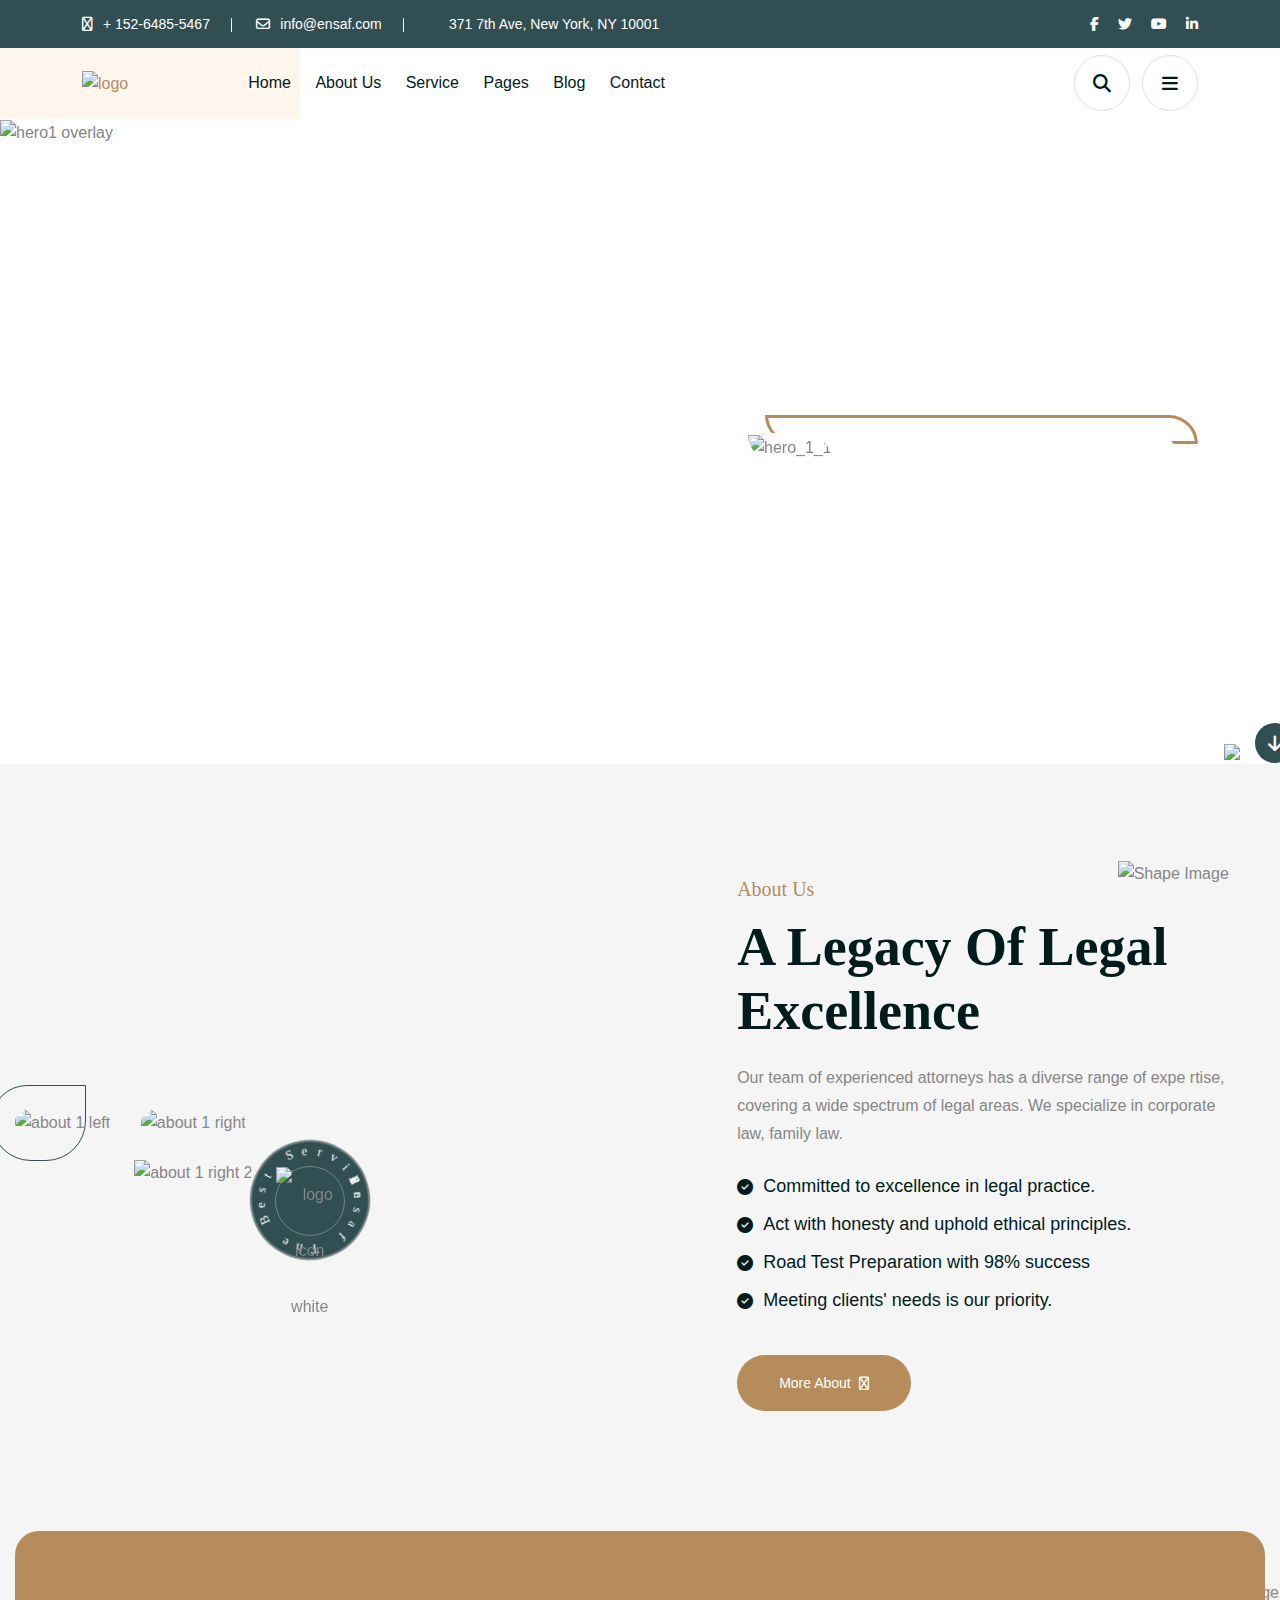
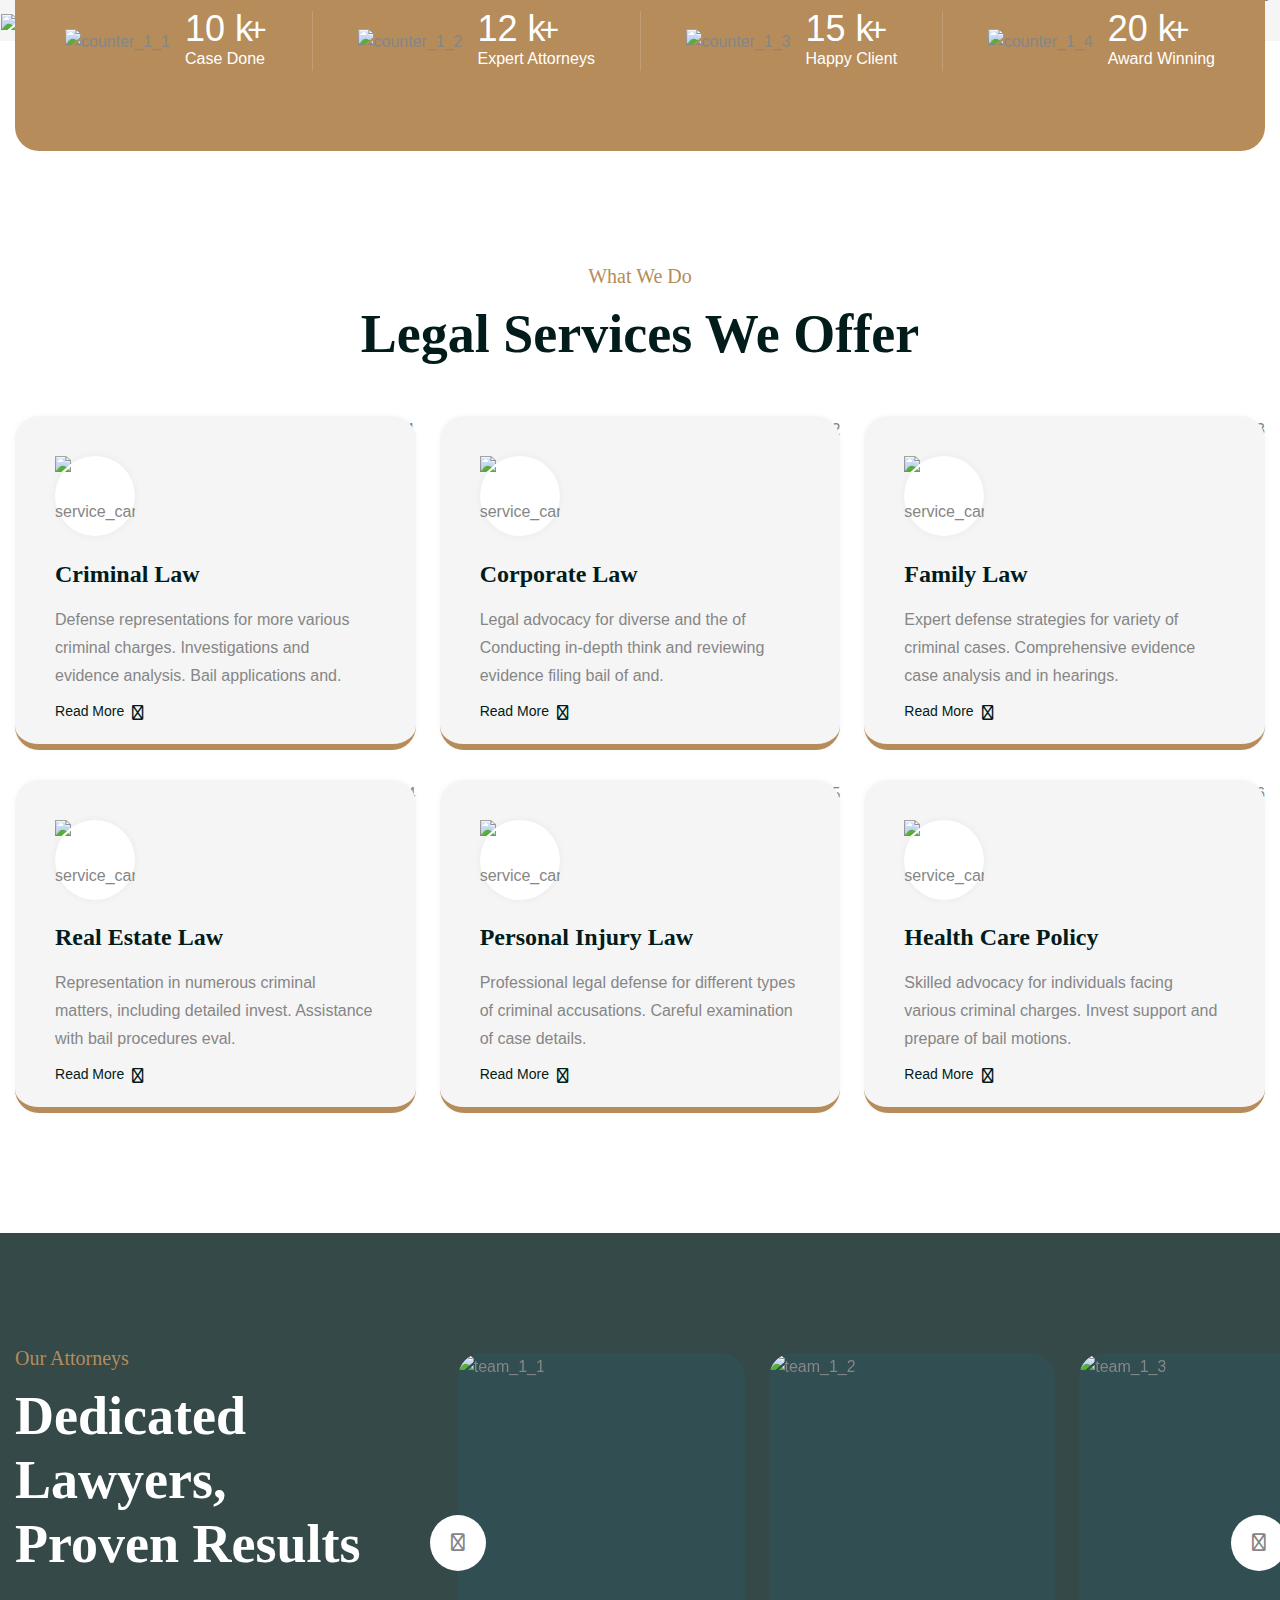
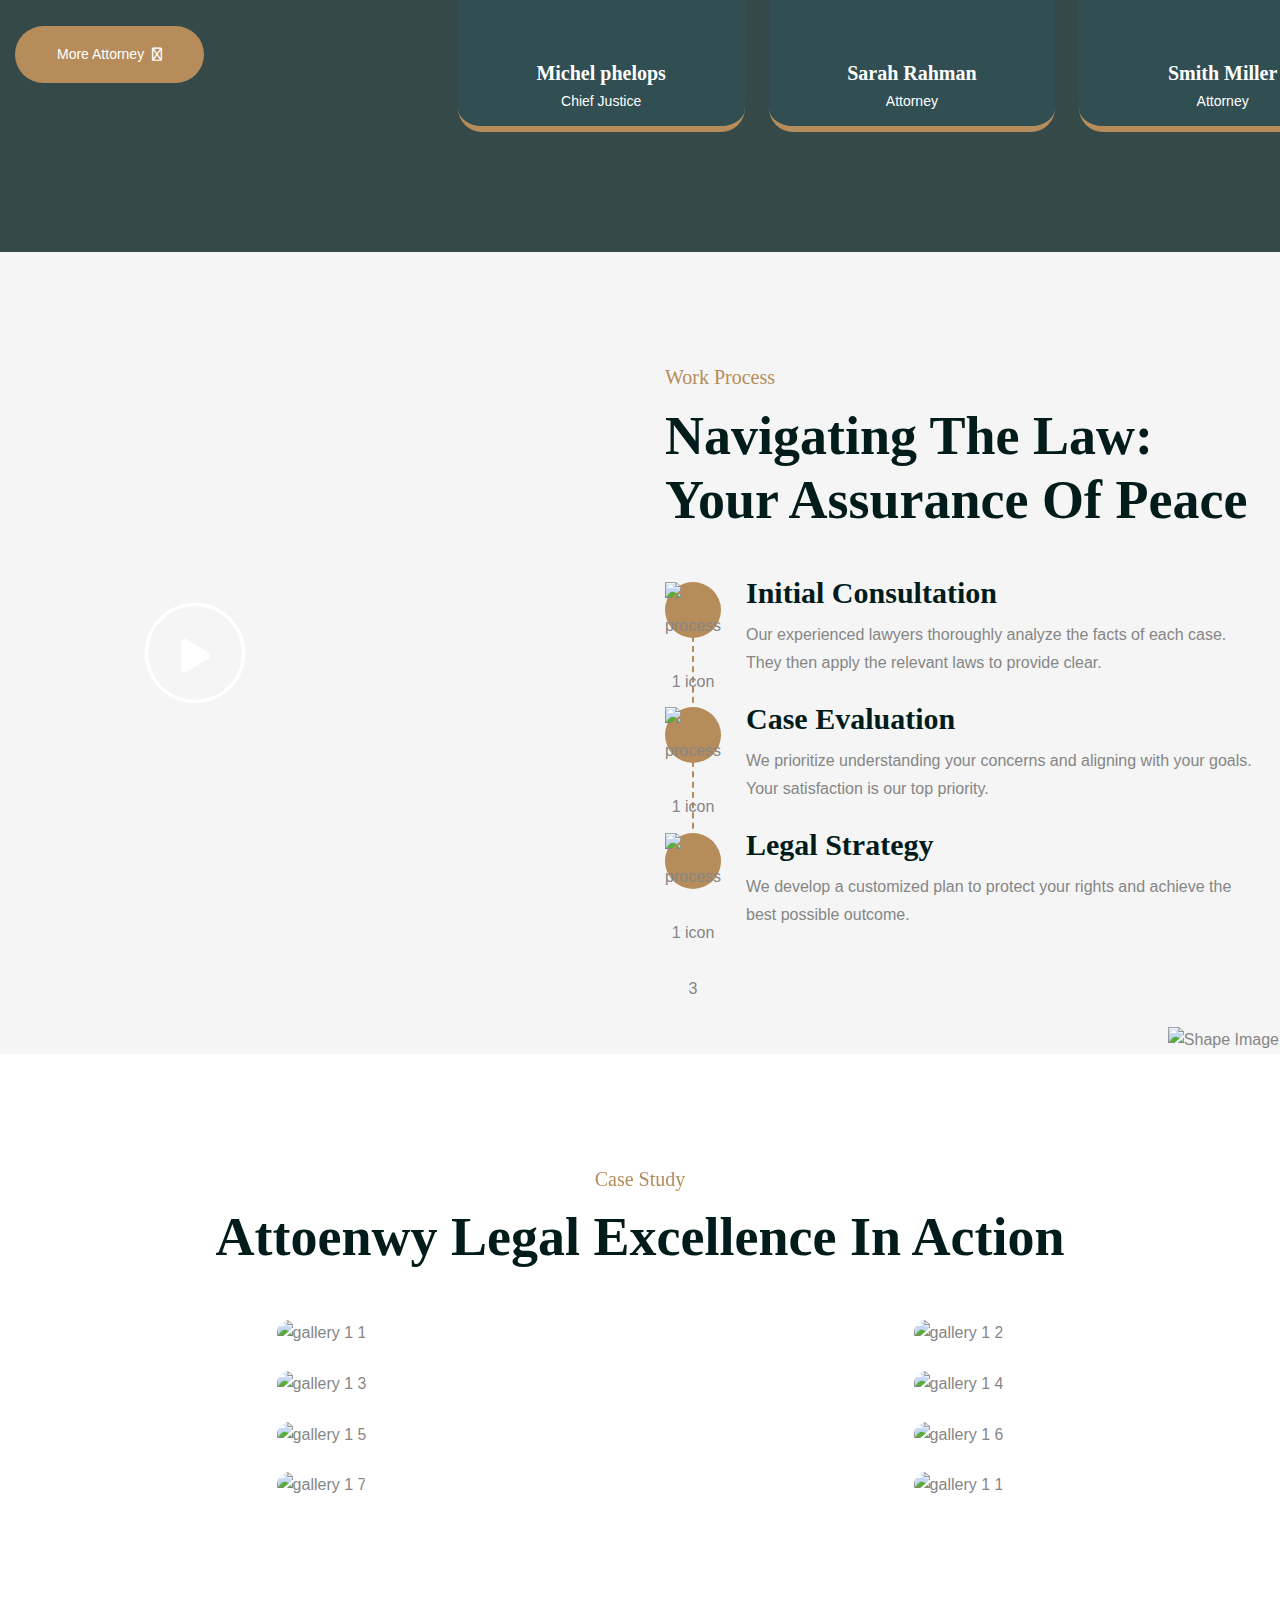
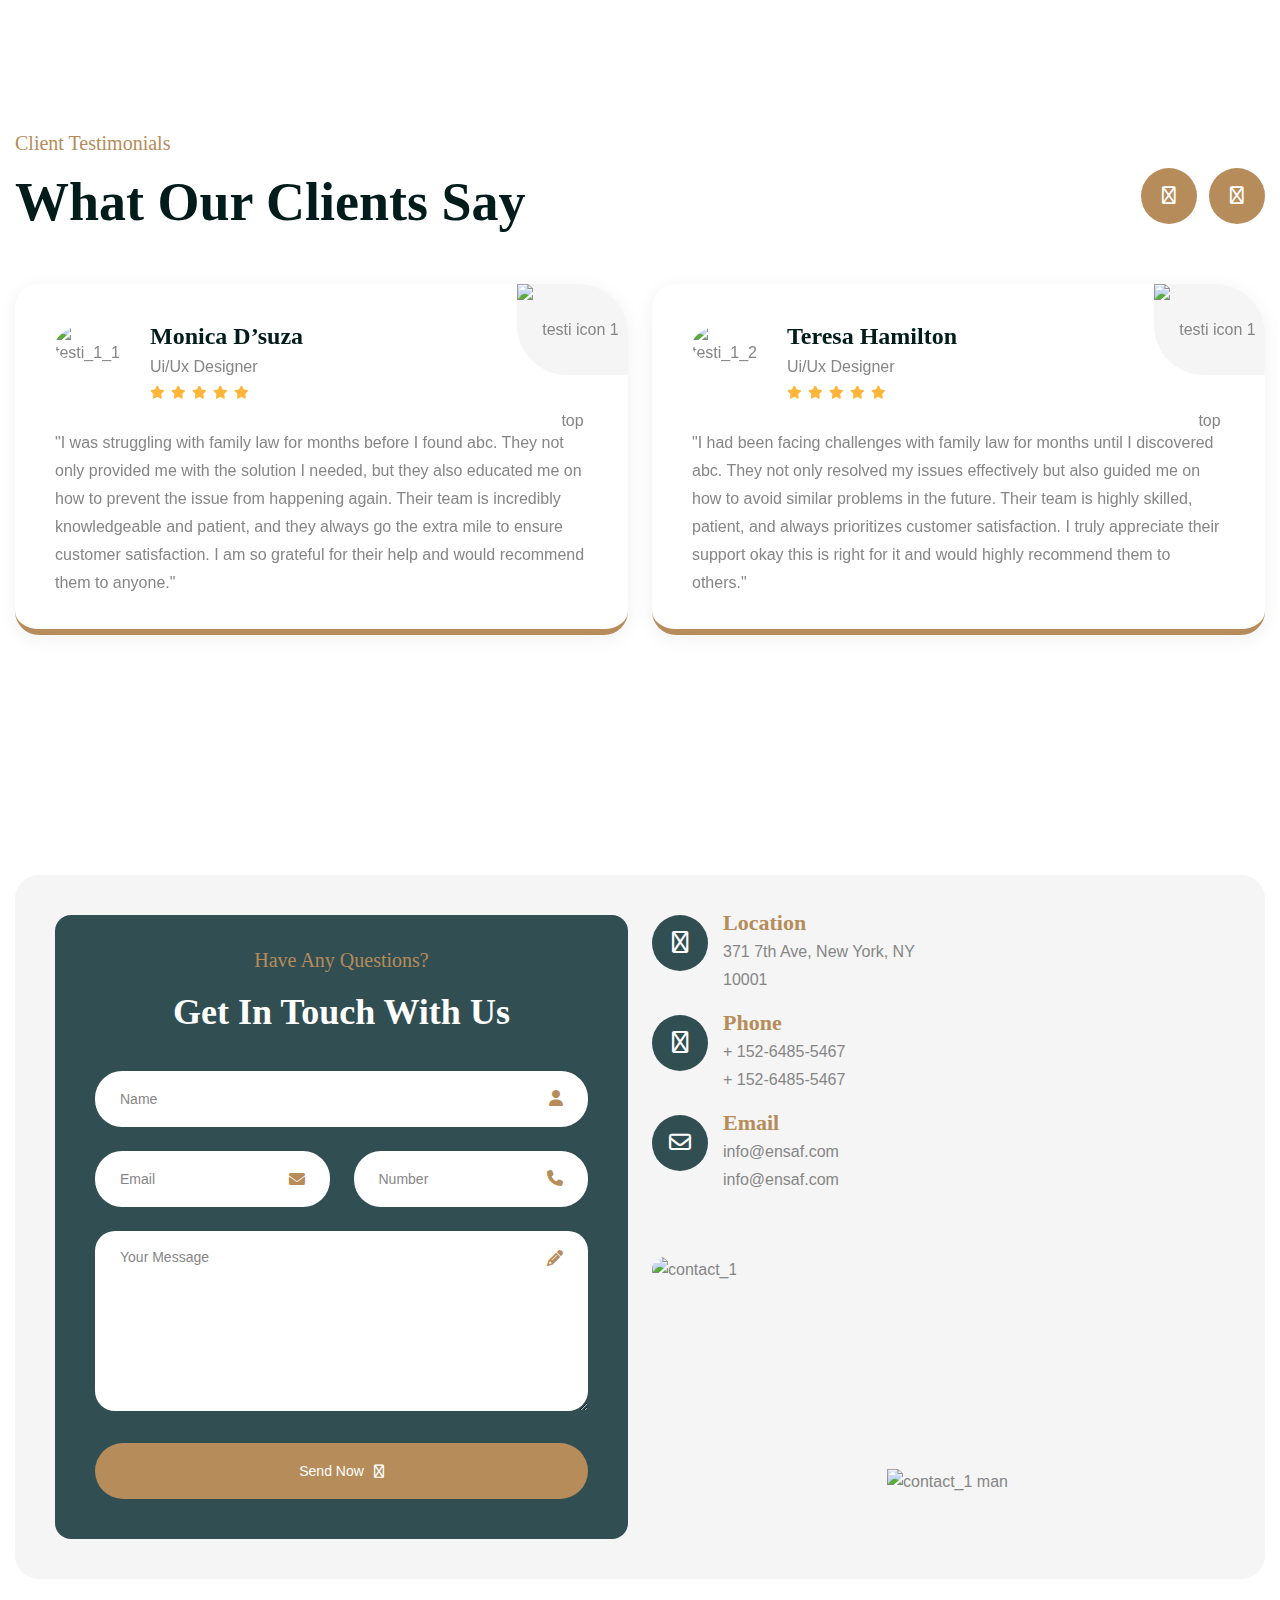
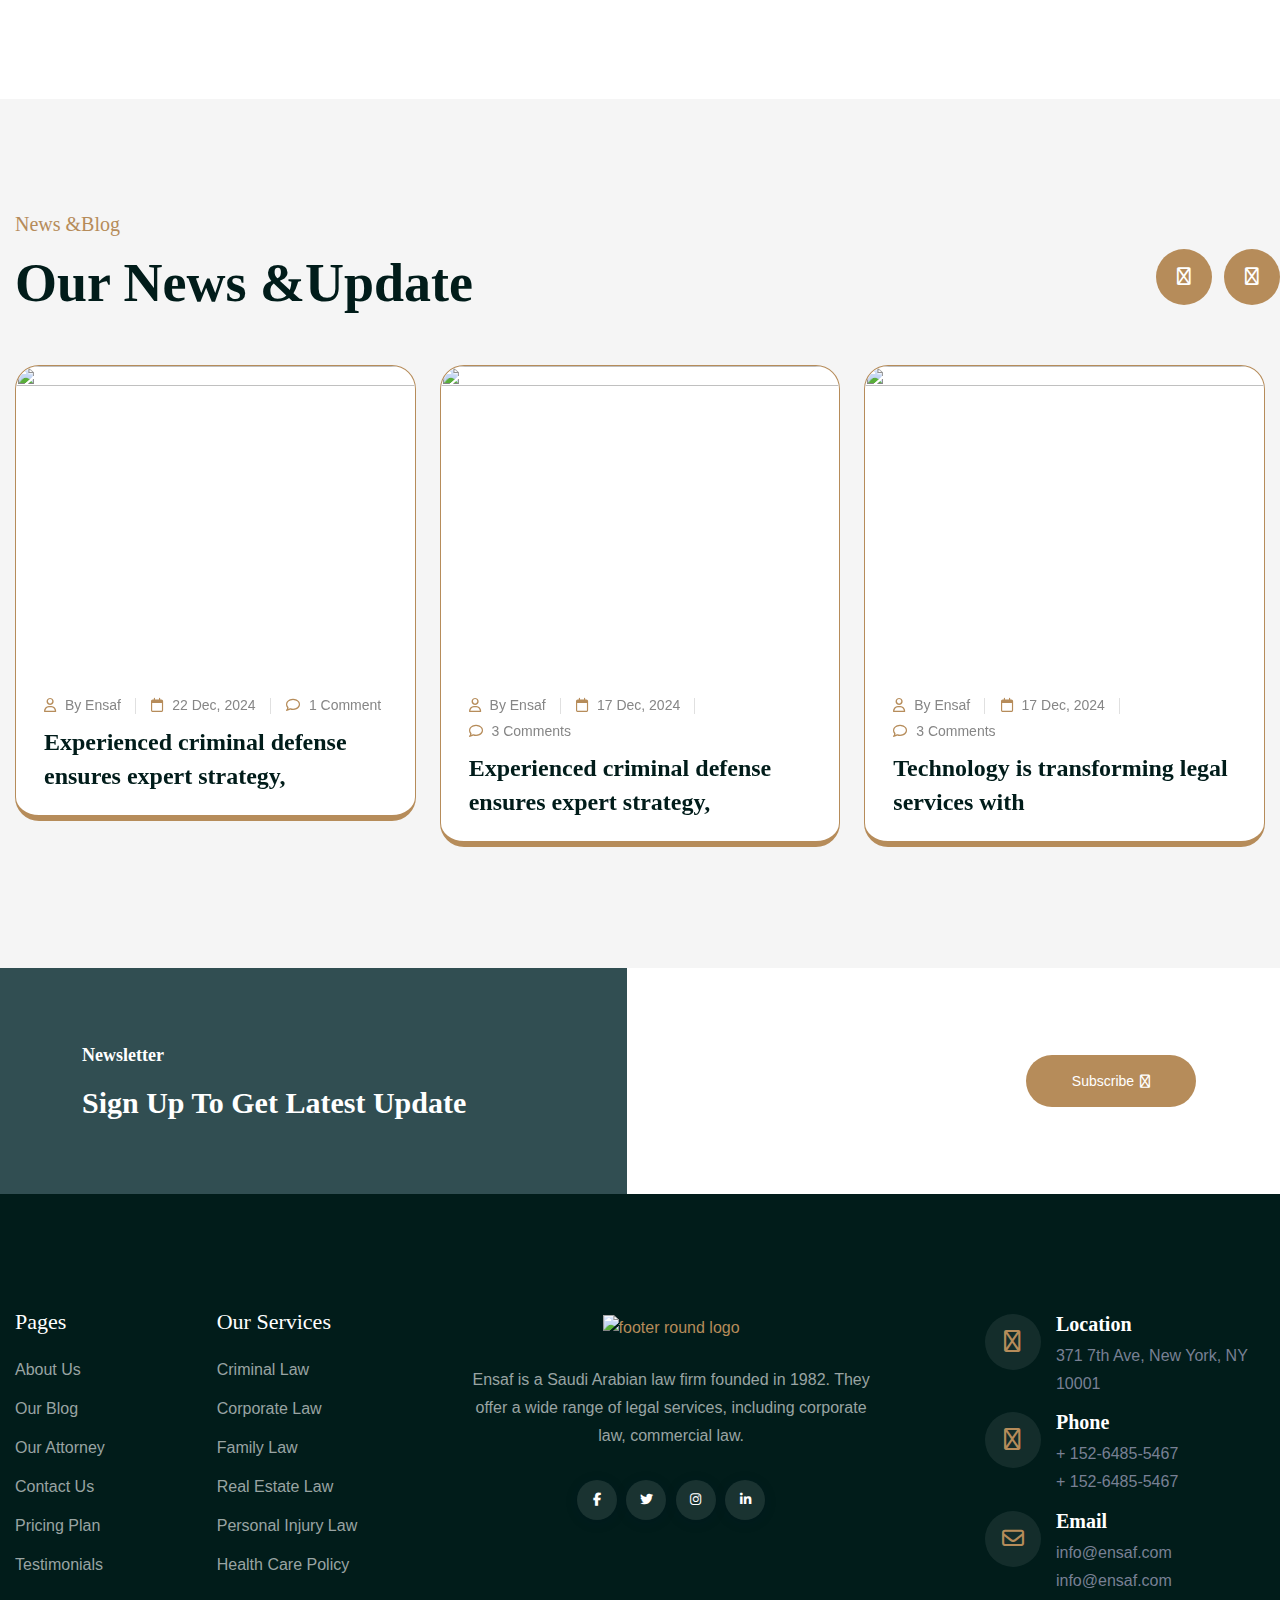
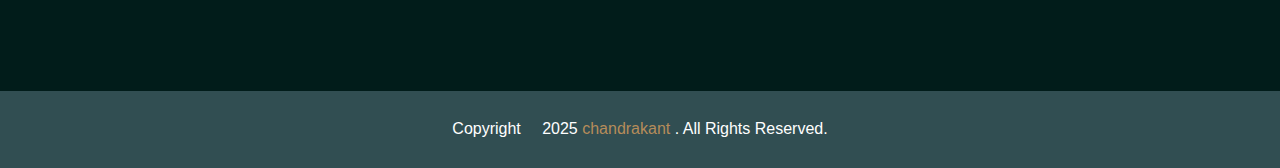
==== index.html @ ec728b3d "new files" ====
<!DOCTYPE html>
<html lang="en">
<head>
    <meta charset="UTF-8">
    <meta name="viewport" content="width=device-width, initial-scale=1.0">
    <title>Document</title>
    <link rel="icon" sizes="100x100" href="/image/favicion.png">
    <link rel="stylesheet" href="/style.css">
    <link rel="stylesheet" href="/style2.css">
<!-- Font Awesome CDN -->
<link rel="stylesheet" href="https://cdnjs.cloudflare.com/ajax/libs/font-awesome/6.5.0/css/all.min.css">

</head>
    <body class="home page-template page-template-template-builder page-template-template-builder-php page page-id-42 wp-embed-responsive theme-ensaf woocommerce-no-js elementor-default elementor-kit-8 elementor-page elementor-page-42">
   <!-- Loader -->
<div class="loader-wrapper">
    <div class="loader2"></div>
  </div>
  
        <header class="header">
            <div data-elementor-type="wp-post" data-elementor-id="198" class="elementor elementor-198">
                <div class="elementor-element elementor-element-d6664a4 e-con-full e-flex e-con e-parent" data-id="d6664a4" data-element_type="container">
                    <div class="elementor-element elementor-element-da24deb elementor-widget elementor-widget-ensafheader" data-id="da24deb" data-element_type="widget" data-widget_type="ensafheader.default">
                        <div class="elementor-widget-container">
                            <div class="th-menu-wrapper">
                                <div class="th-menu-area text-center">
                                    <button class="th-menu-toggle">
                                        <i class="fal fa-times"></i>
                                    </button>
                                    <div class="mobile-logo">
                                        <a href="/index.html">
                                            <img src="/image/logo.svg" alt="logo">
                                        </a>
                                    </div>
                                    <div class="th-mobile-menu">
                                        <ul id="menu-primary-menu" class="">
                                            <li id="menu-item-89" class="menu-item menu-item-type-custom menu-item-object-custom menu-item-89 menu-item-has-children">
                                                <a href="/index.html">Home </a>
                                                <ul class="mega-menu mega-menu-content">
                                                    <div style="display: none;" data-elementor-type="wp-post" data-elementor-id="3744" class="elementor elementor-3744">
                                                        <div class="elementor-element elementor-element-819fecd e-flex e-con-boxed e-con e-parent" data-id="819fecd" data-element_type="container">
                                                            <div class="e-con-inner">
                                                                <div class="elementor-element elementor-element-c924307 elementor-widget elementor-widget-ensafcat" data-id="c924307" data-element_type="widget" data-widget_type="ensafcat.default">
                                                                                                                                    </div>
                                                            </div>
                                                        </div>
                                                    </div>
                                                </ul>
                                            </li>
                                            <li id="menu-item-90" class="menu-item menu-item-type-custom menu-item-object-custom menu-item-has-children menu-item-90">
                                                <a href="#">About Us</a>
                                                <ul class="sub-menu">
                                                    <li id="menu-item-72" class="menu-item menu-item-type-post_type menu-item-object-page menu-item-72">
                                                        <a href="https://wordpress.themeholy.com/ensaf/about/">About Us
                                                        Style 1</a>
                                                    </li>
                                                    <li id="menu-item-73" class="menu-item menu-item-type-post_type menu-item-object-page menu-item-73">
                                                        <a href="https://wordpress.themeholy.com/ensaf/about2/">About Us
                                                        Style 2</a>
                                                    </li>
                                                </ul>
                                            </li>
                                            <li id="menu-item-91" class="menu-item menu-item-type-custom menu-item-object-custom menu-item-has-children menu-item-91">
                                                <a href="#">Service</a>
                                                <ul class="sub-menu">
                                                    <li id="menu-item-82" class="menu-item menu-item-type-post_type menu-item-object-page menu-item-82">
                                                        <a href="https://wordpress.themeholy.com/ensaf/service/">Service</a>
                                                    </li>
                                                    <li id="menu-item-83" class="menu-item menu-item-type-post_type menu-item-object-page menu-item-83">
                                                        <a href="https://wordpress.themeholy.com/ensaf/service-details/">Service
                                                        Details</a>
                                                    </li>
                                                </ul>
                                            </li>
                                            <li id="menu-item-92" class="menu-item menu-item-type-custom menu-item-object-custom menu-item-has-children menu-item-92">
                                                <a style="display: none;" href="#">Pages</a>
                                                <ul class="sub-menu">
                                                    <li id="menu-item-93" class="menu-item menu-item-type-custom menu-item-object-custom menu-item-has-children menu-item-93">
                                                        <a href="#">Shop</a>
                                                        <ul class="sub-menu">
                                                            <li id="menu-item-84" class="menu-item menu-item-type-post_type menu-item-object-page menu-item-84">
                                                                <a href="https://wordpress.themeholy.com/ensaf/ensaf-shop/">Ensaf
                                                                Shop</a>
                                                            </li>
                                                            <li id="menu-item-1159" class="menu-item menu-item-type-post_type menu-item-object-product menu-item-1159">
                                                                <a href="https://wordpress.themeholy.com/ensaf/product/judges-bench/">Shop
                                                                Details</a>
                                                            </li>
                                                            <li id="menu-item-74" class="menu-item menu-item-type-post_type menu-item-object-page menu-item-74">
                                                                <a href="https://wordpress.themeholy.com/ensaf/ensaf-cart/">Ensaf
                                                                Cart</a>
                                                            </li>
                                                            <li id="menu-item-75" class="menu-item menu-item-type-post_type menu-item-object-page menu-item-75">
                                                                <a href="https://wordpress.themeholy.com/ensaf/ensaf-checkout/">Ensaf
                                                                Checkout</a>
                                                            </li>
                                                            <li id="menu-item-80" class="menu-item menu-item-type-post_type menu-item-object-page menu-item-80">
                                                                <a href="https://wordpress.themeholy.com/ensaf/ensaf-my-account/">Ensaf
                                                                My account</a>
                                                            </li>
                                                            <li id="menu-item-88" class="menu-item menu-item-type-post_type menu-item-object-page menu-item-88">
                                                                <a href="https://wordpress.themeholy.com/ensaf/wishlist/">Wishlist</a>
                                                            </li>
                                                        </ul>
                                                    </li>
                                                    <li id="menu-item-85" class="menu-item menu-item-type-post_type menu-item-object-page menu-item-85">
                                                        <a href="https://wordpress.themeholy.com/ensaf/team/">Our
                                                        Attorney</a>
                                                    </li>
                                                    <li id="menu-item-86" class="menu-item menu-item-type-post_type menu-item-object-page menu-item-86">
                                                        <a href="https://wordpress.themeholy.com/ensaf/team-details/">Attorney
                                                        Details</a>
                                                    </li>
                                                    <li id="menu-item-1306" class="menu-item menu-item-type-post_type menu-item-object-page menu-item-1306">
                                                        <a href="https://wordpress.themeholy.com/ensaf/case-studies/">Case
                                                        Studies</a>
                                                    </li>
                                                    <li id="menu-item-1305" class="menu-item menu-item-type-post_type menu-item-object-page menu-item-1305">
                                                        <a href="https://wordpress.themeholy.com/ensaf/case-studies-details/">Case
                                                        Studies Details</a>
                                                    </li>
                                                    <li id="menu-item-81" class="menu-item menu-item-type-post_type menu-item-object-page menu-item-81">
                                                        <a href="https://wordpress.themeholy.com/ensaf/pricing/">Pricing
                                                        Plan</a>
                                                    </li>
                                                    <li id="menu-item-87" class="menu-item menu-item-type-post_type menu-item-object-page menu-item-87">
                                                        <a href="https://wordpress.themeholy.com/ensaf/testimonials/">Testimonials</a>
                                                    </li>
                                                    <li id="menu-item-77" class="menu-item menu-item-type-post_type menu-item-object-page menu-item-77">
                                                        <a href="https://wordpress.themeholy.com/ensaf/faq/">Faq Page</a>
                                                    </li>
                                                    <li id="menu-item-94" class="menu-item menu-item-type-custom menu-item-object-custom menu-item-94">
                                                        <a href="https://wordpress.themeholy.com/ensaf/error">Error Page</a>
                                                    </li>
                                                </ul>
                                            </li>
                                            <li id="menu-item-95" class="menu-item menu-item-type-custom menu-item-object-custom menu-item-has-children menu-item-95">
                                                <a href="#">Blog</a>
                                             
                                            </li>
                                            <li id="menu-item-76" class="menu-item menu-item-type-post_type menu-item-object-page menu-item-76">
                                                <a href="https://wordpress.themeholy.com/ensaf/contact/">Contact</a>
                                            </li>
                                        </ul>
                                    </div>
                                </div>
                            </div>
                            <div class="sidemenu-wrapper sidemenu-info">
                                <div class="sidemenu-content">
                                    <button class="closeButton sideMenuCls">
                                        <i class="far fa-times"></i>
                                    </button>
                                    <div id="block-8" class="widget widget_block">
                                        <div class="widget  ">
                                            <div class="th-widget-about">
                                                <div class="about-logo">
                                                    <a href="https://wordpress.themeholy.com/ensaf/">
                                                        <img decoding="async" src="https://wordpress.themeholy.com/ensaf/wp-content/uploads/2024/12/logo.svg" alt="logo">
                                                    </a>
                                                </div>
                                                <p class="about-text">We provide specialized winterization services to
                                                safeguard your pool during the off-season, and when spring arrives, we
                                                handle the thorough opening process.</p>
                                                <div class="th-social">
                                                    <a href="https://www.facebook.com/">
                                                        <i class="fab fa-facebook-f"></i>
                                                    </a>
                                                    <a href="https://www.twitter.com/">
                                                        <i class="fab fa-twitter"></i>
                                                    </a>
                                                    <a href="https://www.linkedin.com/">
                                                        <i class="fab fa-linkedin-in"></i>
                                                    </a>
                                                    <a href="https://www.whatsapp.com/">
                                                        <i class="fab fa-whatsapp"></i>
                                                    </a>
                                                </div>
                                            </div>
                                        </div>
                                    </div>
                                    <div id="ensaf_recent_posts_widget-2" class="widget ">
                                        <h3 class="widget_title">Recent Posts</h3>
                                        <div class="recent-post-wrap">
                                            <div class="recent-post">
                                                <div class="media-img">
                                                    <a href="https://wordpress.themeholy.com/ensaf/experienced-criminal-defense-ensures-expert-strategy-better-outcomes-and-protection-3/">
                                                        <img src="https://wordpress.themeholy.com/ensaf/wp-content/uploads/2024/12/blog-s-1-2-80x80.jpg" alt="blog s 1 2 80x80"/>
                                                    </a>
                                                </div>
                                                <div class="media-body">
                                                    <h4 class="post-title">
                                                        <a class="text-inherit" href="https://wordpress.themeholy.com/ensaf/experienced-criminal-defense-ensures-expert-strategy-better-outcomes-and-protection-3/">Experienced
                                                        criminal defense ensures expert strategy,</a>
                                                    </h4>
                                                    <div class="recent-post-meta">
                                                        <a href="https://wordpress.themeholy.com/ensaf/experienced-criminal-defense-ensures-expert-strategy-better-outcomes-and-protection-3/">22
                                                        Dec, 2024</a>
                                                    </div>
                                                </div>
                                            </div>
                                            <div class="recent-post">
                                                <div class="media-img">
                                                    <a href="https://wordpress.themeholy.com/ensaf/affordable-legal-representation-with-experience-knowledge-and-dedication-to-defense/">
                                                        <img src="https://wordpress.themeholy.com/ensaf/wp-content/uploads/2024/12/blog-s-1-1-80x80.jpg" alt="blog s 1 1 80x80"/>
                                                    </a>
                                                </div>
                                                <div class="media-body">
                                                    <h4 class="post-title">
                                                        <a class="text-inherit" href="https://wordpress.themeholy.com/ensaf/affordable-legal-representation-with-experience-knowledge-and-dedication-to-defense/">Affordable
                                                        legal representation with experience, knowledge,</a>
                                                    </h4>
                                                    <div class="recent-post-meta">
                                                        <a href="https://wordpress.themeholy.com/ensaf/affordable-legal-representation-with-experience-knowledge-and-dedication-to-defense/">17
                                                        Dec, 2024</a>
                                                    </div>
                                                </div>
                                            </div>
                                            <div class="recent-post">
                                                <div class="media-img">
                                                    <a href="https://wordpress.themeholy.com/ensaf/gain-legal-expertise-project-management-skills-certification-and-practical-experience/">
                                                        <img src="https://wordpress.themeholy.com/ensaf/wp-content/uploads/2024/12/blog-s-1-4-80x80.jpg" alt="blog s 1 4 80x80"/>
                                                    </a>
                                                </div>
                                                <div class="media-body">
                                                    <h4 class="post-title">
                                                        <a class="text-inherit" href="https://wordpress.themeholy.com/ensaf/gain-legal-expertise-project-management-skills-certification-and-practical-experience/">Gain
                                                        legal expertise, project management skills,</a>
                                                    </h4>
                                                    <div class="recent-post-meta">
                                                        <a href="https://wordpress.themeholy.com/ensaf/gain-legal-expertise-project-management-skills-certification-and-practical-experience/">17
                                                        Dec, 2024</a>
                                                    </div>
                                                </div>
                                            </div>
                                        </div>
                                    </div>
                                    <div id="block-9" class="widget widget_block">
                                        <div class="widget newsletter-widget  ">
                                            <h3 class="widget_title">Newsletter</h3>
                                            <p class="footer-text">Sign up to get update news about us</p>
                                            <form class="newsletter-form">
                                                <input class="form-control" type="email" placeholder="Enter Email" required="">
                                                <button type="submit" class="th-btn style2">Subscribe</button>
                                            </form>
                                        </div>
                                    </div>
                                </div>
                            </div>
                            <div class="popup-search-box d-none d-lg-block">
                                <button class="searchClose">
                                    <i class="fal fa-times"></i>
                                </button>
                                <form method="get" action="https://wordpress.themeholy.com/ensaf/">
                                    <input value="" name="s" required type="search" placeholder="What are you looking for?">
                                    <button type="submit">
                                        <i class="fal fa-search"></i>
                                    </button>
                                </form>
                            </div>
                            <div class="th-header header-layout1">
                                <div class="header-top">
                                    <div class="container header-1-container">
                                        <div class="row justify-content-center justify-content-lg-between align-items-center gy-2">
                                            <div class="col-auto d-none d-lg-block">
                                                <div class="header-links">
                                                    <ul>
                                                        <li>
                                                            <i class="fa-regular fa-phone"></i>
                                                            <a href="tel:+152-6485-5467">+ 152-6485-5467</a>
                                                        </li>
                                                        <li>
                                                            <i class="fa-sharp fa-regular fa-envelope"></i>
                                                            <a href="mailto:info@ensaf.com">info@ensaf.com</a>
                                                        </li>
                                                        <li>
                                                            <i class="fal fa-location-dot"></i>
                                                            <a href="https://www.google.com/maps">371 7th Ave, New York, NY
                                                            10001</a>
                                                        </li>
                                                    </ul>
                                                </div>
                                            </div>
                                            <div class="col-auto">
                                                <div class="header-links">
                                                    <ul>
                                                        <li>
                                                            <div class="social-links">
                                                                <a rel="nofollow" href="https://www.facebook.com">
                                                                    <i aria-hidden="true" class="fab fa-facebook-f"></i>
                                                                </a>
                                                                <a rel="nofollow" href="https://www.twitter.com">
                                                                    <i aria-hidden="true" class="fab fa-twitter"></i>
                                                                </a>
                                                                <a rel="nofollow" href="https://www.youtube.com/">
                                                                    <i aria-hidden="true" class="fab fa-youtube"></i>
                                                                </a>
                                                                <a rel="nofollow" href="https://www.linkedin.com">
                                                                    <i aria-hidden="true" class="fab fa-linkedin-in"></i>
                                                                </a>
                                                            </div>
                                                        </li>
                                                    </ul>
                                                </div>
                                            </div>
                                        </div>
                                    </div>
                                </div>
                                <div class="sticky-wrapper">
                                    <div class="menu-area">
                                        <div class="container header-1-container">
                                            <div class="row align-items-center justify-content-between">
                                                <div class="col-auto">
                                                    <div class="header-logo">
                                                        <div class="logo-bg"></div>
                                                        <a href="/index.html">
                                                            <img src="/image/logo.svg" alt="logo"/>
                                                        </a>
                                                    </div>
                                                </div>
                                                <div class="col-auto me-xl-auto">
                                                    <nav class="main-menu d-none d-lg-inline-block me-xl-auto ">
                                                        <ul id="menu-primary-menu-1" class="">
                                                            <li class="menu-item menu-item-type-custom menu-item-object-custom menu-item-89 menu-item-has-children">
                                                                <a href="#">Home</a>
                                                                <ul class="mega-menu mega-menu-content">
                                                                    <div data-elementor-type="wp-post" data-elementor-id="3744" class="elementor elementor-3744">
                                                                        <div class="elementor-element elementor-element-819fecd e-flex e-con-boxed e-con e-parent" data-id="819fecd" data-element_type="container">
                                                                            <div class="e-con-inner">
                                                                                <div class="elementor-element elementor-element-c924307 elementor-widget elementor-widget-ensafcat" data-id="c924307" data-element_type="widget" data-widget_type="ensafcat.default">
                                                                                    <div class="elementor-widget-container">
                                                                                        <li>
                                                                                            <div class="container">
                                                                                                <div class="row gy-4">
                                                                                                    <div class="col-lg-3">
                                                                                                        <div class="mega-menu-box">
                                                                                                            <div class="mega-menu-img">
                                                                                                                <img src="https://wordpress.themeholy.com/ensaf/wp-content/uploads/2025/02/index.jpg" alt="">
                                                                                                                <div class="btn-wrap">
                                                                                                                    <a target="_blank" href="https://wordpress.themeholy.com/ensaf/" class="th-btn style4">Multipage</a>
                                                                                                                    <a target="_blank" href="https://wordpress.themeholy.com/ensaf/onepage-law-agency/" class="th-btn style4">Onepage</a>
                                                                                                                </div>
                                                                                                            </div>
                                                                                                            <h3 class="mega-menu-title">
                                                                                                                <a href="https://wordpress.themeholy.com/ensaf/">
                                                                                                                    <span class="text-theme">
                                                                                                                        <span class="text-theme">01.</span>
                                                                                                                        Home
                                                                                                                    Law
                                                                                                                    Agency
                                                                                                                </a>
                                                                                                            </h3>
                                                                                                        </div>
                                                                                                    </div>
                                                                                                    <div class="col-lg-3">
                                                                                                        <div class="mega-menu-box">
                                                                                                            <div class="mega-menu-img">
                                                                                                                <img src="https://wordpress.themeholy.com/ensaf/wp-content/uploads/2025/02/home-2.jpg" alt="">
                                                                                                                <div class="btn-wrap">
                                                                                                                    <a target="_blank" href="https://wordpress.themeholy.com/ensaf/home-lawyer/" class="th-btn style4">Multipage</a>
                                                                                                                    <a target="_blank" href="https://wordpress.themeholy.com/ensaf/onepage-lawyer/" class="th-btn style4">Onepage</a>
                                                                                                                </div>
                                                                                                            </div>
                                                                                                            <h3 class="mega-menu-title">
                                                                                                                <a href="https://wordpress.themeholy.com/ensaf/home-lawyer/">
                                                                                                                    <span class="text-theme">
                                                                                                                        <span class="text-theme">02.</span>
                                                                                                                        Home
                                                                                                                    Lawyer
                                                                                                                </a>
                                                                                                            </h3>
                                                                                                        </div>
                                                                                                    </div>
                                                                                                    <div class="col-lg-3">
                                                                                                        <div class="mega-menu-box">
                                                                                                            <div class="mega-menu-img">
                                                                                                                <img src="https://wordpress.themeholy.com/ensaf/wp-content/uploads/2025/02/home-3.jpg" alt="">
                                                                                                                <div class="btn-wrap">
                                                                                                                    <a target="_blank" href="https://wordpress.themeholy.com/ensaf/home-law-consultant/" class="th-btn style4">Multipage</a>
                                                                                                                    <a target="_blank" href="https://wordpress.themeholy.com/ensaf/onepage-legal-consultant/" class="th-btn style4">Onepage</a>
                                                                                                                </div>
                                                                                                            </div>
                                                                                                            <h3 class="mega-menu-title">
                                                                                                                <a href="https://wordpress.themeholy.com/ensaf/home-law-consultant/">
                                                                                                                    <span class="text-theme">
                                                                                                                        <span class="text-theme">03.</span>
                                                                                                                        Home
                                                                                                                    Legal
                                                                                                                    Consultant
                                                                                                                </a>
                                                                                                            </h3>
                                                                                                        </div>
                                                                                                    </div>
                                                                                                    <div class="col-lg-3">
                                                                                                        <div class="mega-menu-box">
                                                                                                            <div class="mega-menu-img">
                                                                                                                <img src="https://wordpress.themeholy.com/ensaf/wp-content/uploads/2025/02/home-4.jpg" alt="">
                                                                                                                <div class="btn-wrap">
                                                                                                                    <a target="_blank" href="https://wordpress.themeholy.com/ensaf/home-legal-advisore/" class="th-btn style4">Multipage</a>
                                                                                                                    <a target="_blank" href="https://wordpress.themeholy.com/ensaf/onepage-legal-advisore/" class="th-btn style4">Onepage</a>
                                                                                                                </div>
                                                                                                            </div>
                                                                                                            <h3 class="mega-menu-title">
                                                                                                                <a href="https://wordpress.themeholy.com/ensaf/home-legal-advisore/">
                                                                                                                    <span class="text-theme">
                                                                                                                        <span class="text-theme">04.</span>
                                                                                                                        Home
                                                                                                                    Legal
                                                                                                                    Advisore
                                                                                                                </a>
                                                                                                            </h3>
                                                                                                        </div>
                                                                                                    </div>
                                                                                                    <div class="col-lg-3">
                                                                                                        <div class="mega-menu-box">
                                                                                                            <div class="mega-menu-img">
                                                                                                                <img src="https://wordpress.themeholy.com/ensaf/wp-content/uploads/2025/02/home-5.jpg" alt="">
                                                                                                                <div class="btn-wrap">
                                                                                                                    <a target="_blank" href="https://wordpress.themeholy.com/ensaf/home-law-consultant/" class="th-btn style4">Multipage</a>
                                                                                                                    <a target="_blank" href="https://wordpress.themeholy.com/ensaf/onepage-law-consultant/" class="th-btn style4">Onepage</a>
                                                                                                                </div>
                                                                                                            </div>
                                                                                                            <h3 class="mega-menu-title">
                                                                                                                <a href="https://wordpress.themeholy.com/ensaf/home-law-consultant/">
                                                                                                                    <span class="text-theme">
                                                                                                                        <span class="text-theme">05.</span>
                                                                                                                        Home
                                                                                                                    Law
                                                                                                                    Consultant
                                                                                                                </a>
                                                                                                            </h3>
                                                                                                        </div>
                                                                                                    </div>
                                                                                                    <div class="col-lg-3">
                                                                                                        <div class="mega-menu-box">
                                                                                                            <div class="mega-menu-img">
                                                                                                                <img src="https://wordpress.themeholy.com/ensaf/wp-content/uploads/2025/02/home-6.jpg" alt="">
                                                                                                                <div class="btn-wrap">
                                                                                                                    <a target="_blank" href="https://wordpress.themeholy.com/ensaf/home-public-notary/" class="th-btn style4">Homepage</a>
                                                                                                                    <a target="_blank" href="https://wordpress.themeholy.com/ensaf/onepage-public-notary/" class="th-btn style4">Multipage</a>
                                                                                                                </div>
                                                                                                            </div>
                                                                                                            <h3 class="mega-menu-title">
                                                                                                                <a href="https://wordpress.themeholy.com/ensaf/home-public-notary/">
                                                                                                                    <span class="text-theme">
                                                                                                                        <span class="text-theme">06.</span>
                                                                                                                        Home
                                                                                                                    Public
                                                                                                                    Notary
                                                                                                                </a>
                                                                                                            </h3>
                                                                                                        </div>
                                                                                                    </div>
                                                                                                    <div class="col-lg-3">
                                                                                                        <div class="mega-menu-box">
                                                                                                            <div class="mega-menu-img">
                                                                                                                <img src="https://wordpress.themeholy.com/ensaf/wp-content/uploads/2025/02/home-7.jpg" alt="">
                                                                                                                <div class="btn-wrap">
                                                                                                                    <a target="_blank" href="https://wordpress.themeholy.com/ensaf/home-legal-services/" class="th-btn style4">Multipage</a>
                                                                                                                    <a target="_blank" href="https://wordpress.themeholy.com/ensaf/onepage-legal-services/" class="th-btn style4">Onepage</a>
                                                                                                                </div>
                                                                                                            </div>
                                                                                                            <h3 class="mega-menu-title">
                                                                                                                <a href="https://wordpress.themeholy.com/ensaf/home-legal-services/">
                                                                                                                    <span class="text-theme">
                                                                                                                        <span class="text-theme">07.</span>
                                                                                                                        Home
                                                                                                                    Legal
                                                                                                                    Services
                                                                                                                </a>
                                                                                                            </h3>
                                                                                                        </div>
                                                                                                    </div>
                                                                                                    <div class="col-lg-3">
                                                                                                        <div class="mega-menu-box">
                                                                                                            <div class="mega-menu-img">
                                                                                                                <img src="https://wordpress.themeholy.com/ensaf/wp-content/uploads/2025/02/home-8.jpg" alt="">
                                                                                                                <div class="btn-wrap">
                                                                                                                    <a target="_blank" href="https://wordpress.themeholy.com/ensaf/home-attorney-firm/" class="th-btn style4">Multipage</a>
                                                                                                                    <a target="_blank" href="https://wordpress.themeholy.com/ensaf/onepage-attorney-firm/" class="th-btn style4">Onepage</a>
                                                                                                                </div>
                                                                                                            </div>
                                                                                                            <h3 class="mega-menu-title">
                                                                                                                <a href="https://wordpress.themeholy.com/ensaf/home-attorney-firm/">
                                                                                                                    <span class="text-theme">
                                                                                                                        <span class="text-theme">08.</span>
                                                                                                                        Home
                                                                                                                    Attorney
                                                                                                                    Firm
                                                                                                                </a>
                                                                                                            </h3>
                                                                                                        </div>
                                                                                                    </div>
                                                                                                    <div class="col-lg-3">
                                                                                                        <div class="mega-menu-box">
                                                                                                            <div class="mega-menu-img">
                                                                                                                <img src="https://wordpress.themeholy.com/ensaf/wp-content/uploads/2025/02/home-9.jpg" alt="">
                                                                                                                <div class="btn-wrap">
                                                                                                                    <a target="_blank" href="https://wordpress.themeholy.com/ensaf/home-civil-law/" class="th-btn style4">Multipage</a>
                                                                                                                    <a target="_blank" href="https://wordpress.themeholy.com/ensaf/onepage-home-civil-law/" class="th-btn style4">Onepage</a>
                                                                                                                </div>
                                                                                                            </div>
                                                                                                            <h3 class="mega-menu-title">
                                                                                                                <a href="https://wordpress.themeholy.com/ensaf/home-civil-law/">
                                                                                                                    <span class="text-theme">
                                                                                                                        <span class="text-theme">09.</span>
                                                                                                                        Home
                                                                                                                    Civil
                                                                                                                    Law
                                                                                                                </a>
                                                                                                            </h3>
                                                                                                        </div>
                                                                                                    </div>
                                                                                                    <div class="col-lg-3">
                                                                                                        <div class="mega-menu-box">
                                                                                                            <div class="mega-menu-img">
                                                                                                                <img src="https://wordpress.themeholy.com/ensaf/wp-content/uploads/2025/02/home-10.jpg" alt="">
                                                                                                                <div class="btn-wrap">
                                                                                                                    <a target="_blank" href="https://wordpress.themeholy.com/ensaf/home-law-advocate/" class="th-btn style4">Multipage</a>
                                                                                                                    <a target="_blank" href="https://wordpress.themeholy.com/ensaf/onepage-home-law-advocate/" class="th-btn style4">Onepage</a>
                                                                                                                </div>
                                                                                                            </div>
                                                                                                            <h3 class="mega-menu-title">
                                                                                                                <a href="https://wordpress.themeholy.com/ensaf/home-law-advocate/">
                                                                                                                    <span class="text-theme">
                                                                                                                        <span class="text-theme">10.</span>
                                                                                                                        Home
                                                                                                                    Law
                                                                                                                    Advocate
                                                                                                                </a>
                                                                                                            </h3>
                                                                                                        </div>
                                                                                                    </div>
                                                                                                </div>
                                                                                            </div>
                                                                                        </li>
                                                                                    </div>
                                                                                </div>
                                                                            </div>
                                                                        </div>
                                                                    </div>
                                                                </ul>
                                                            </li>
                                                            <li class="menu-item menu-item-type-custom menu-item-object-custom menu-item-has-children menu-item-90">
                                                                <a href="#">About Us</a>
                                                                <!-- <ul class="sub-menu" style="display: none;">
                                                                    <li class="menu-item menu-item-type-post_type menu-item-object-page menu-item-72">
                                                                        <a href="https://wordpress.themeholy.com/ensaf/about/">About
                                                                        Us Style 1</a>
                                                                    </li>
                                                                    <li class="menu-item menu-item-type-post_type menu-item-object-page menu-item-73">
                                                                        <a href="https://wordpress.themeholy.com/ensaf/about2/">About
                                                                        Us Style 2</a>
                                                                    </li>
                                                                </ul> -->
                                                            </li>
                                                            <li class="menu-item menu-item-type-custom menu-item-object-custom menu-item-has-children menu-item-91">
                                                                <a href="#">Service</a>
                                                                <ul class="sub-menu">
                                                                    <li class="menu-item menu-item-type-post_type menu-item-object-page menu-item-82">
                                                                        <a href="https://wordpress.themeholy.com/ensaf/service/">Service</a>
                                                                    </li>
                                                                    <li class="menu-item menu-item-type-post_type menu-item-object-page menu-item-83">
                                                                        <a href="https://wordpress.themeholy.com/ensaf/service-details/">Service
                                                                        Details</a>
                                                                    </li>
                                                                </ul>
                                                            </li>
                                                            <li class="menu-item menu-item-type-custom menu-item-object-custom menu-item-has-children menu-item-92">
                                                                <a href="#">Pages</a>
                                                                <ul class="sub-menu">
                                                                    <li class="menu-item menu-item-type-custom menu-item-object-custom menu-item-has-children menu-item-93">
                                                                        <a href="#">Shop</a>
                                                                        <ul class="sub-menu">
                                                                            <li class="menu-item menu-item-type-post_type menu-item-object-page menu-item-84">
                                                                                <a href="https://wordpress.themeholy.com/ensaf/ensaf-shop/">Ensaf
                                                                                Shop</a>
                                                                            </li>
                                                                            <li class="menu-item menu-item-type-post_type menu-item-object-product menu-item-1159">
                                                                                <a href="https://wordpress.themeholy.com/ensaf/product/judges-bench/">Shop
                                                                                Details</a>
                                                                            </li>
                                                                            <li class="menu-item menu-item-type-post_type menu-item-object-page menu-item-74">
                                                                                <a href="https://wordpress.themeholy.com/ensaf/ensaf-cart/">Ensaf
                                                                                Cart</a>
                                                                            </li>
                                                                            <li class="menu-item menu-item-type-post_type menu-item-object-page menu-item-75">
                                                                                <a href="https://wordpress.themeholy.com/ensaf/ensaf-checkout/">Ensaf
                                                                                Checkout</a>
                                                                            </li>
                                                                            <li class="menu-item menu-item-type-post_type menu-item-object-page menu-item-80">
                                                                                <a href="https://wordpress.themeholy.com/ensaf/ensaf-my-account/">Ensaf
                                                                                My account</a>
                                                                            </li>
                                                                            <li class="menu-item menu-item-type-post_type menu-item-object-page menu-item-88">
                                                                                <a href="https://wordpress.themeholy.com/ensaf/wishlist/">Wishlist</a>
                                                                            </li>
                                                                        </ul>
                                                                    </li>
                                                                    <li class="menu-item menu-item-type-post_type menu-item-object-page menu-item-85">
                                                                        <a href="https://wordpress.themeholy.com/ensaf/team/">Our
                                                                        Attorney</a>
                                                                    </li>
                                                                    <li class="menu-item menu-item-type-post_type menu-item-object-page menu-item-86">
                                                                        <a href="https://wordpress.themeholy.com/ensaf/team-details/">Attorney
                                                                        Details</a>
                                                                    </li>
                                                                    <li class="menu-item menu-item-type-post_type menu-item-object-page menu-item-1306">
                                                                        <a href="https://wordpress.themeholy.com/ensaf/case-studies/">Case
                                                                        Studies</a>
                                                                    </li>
                                                                    <li class="menu-item menu-item-type-post_type menu-item-object-page menu-item-1305">
                                                                        <a href="https://wordpress.themeholy.com/ensaf/case-studies-details/">Case
                                                                        Studies Details</a>
                                                                    </li>
                                                                    <li class="menu-item menu-item-type-post_type menu-item-object-page menu-item-81">
                                                                        <a href="https://wordpress.themeholy.com/ensaf/pricing/">Pricing
                                                                        Plan</a>
                                                                    </li>
                                                                    <li class="menu-item menu-item-type-post_type menu-item-object-page menu-item-87">
                                                                        <a href="https://wordpress.themeholy.com/ensaf/testimonials/">Testimonials</a>
                                                                    </li>
                                                                    <li class="menu-item menu-item-type-post_type menu-item-object-page menu-item-77">
                                                                        <a href="https://wordpress.themeholy.com/ensaf/faq/">Faq
                                                                        Page</a>
                                                                    </li>
                                                                    <li class="menu-item menu-item-type-custom menu-item-object-custom menu-item-94">
                                                                        <a href="https://wordpress.themeholy.com/ensaf/error">Error
                                                                        Page</a>
                                                                    </li>
                                                                </ul>
                                                            </li>
                                                            <li class="menu-item menu-item-type-custom menu-item-object-custom menu-item-has-children menu-item-95">
                                                                <a href="#">Blog</a>
                                                                <ul class="sub-menu">
                                                                    <li class="menu-item menu-item-type-post_type menu-item-object-page menu-item-71">
                                                                        <a href="https://wordpress.themeholy.com/ensaf/blog/">Blog</a>
                                                                    </li>
                                                                    <li class="menu-item menu-item-type-post_type menu-item-object-post menu-item-96">
                                                                        <a href="https://wordpress.themeholy.com/ensaf/affordable-legal-representation-with-experience-knowledge-and-dedication-to-defense/">Blog
                                                                        Details</a>
                                                                    </li>
                                                                </ul>
                                                            </li>
                                                            <li class="menu-item menu-item-type-post_type menu-item-object-page menu-item-76">
                                                                <a href="https://wordpress.themeholy.com/ensaf/contact/">Contact</a>
                                                            </li>
                                                        </ul>
                                                    </nav>
                                                    <button type="button" class="th-menu-toggle d-block d-lg-none">
                                                        <i class="far fa-bars"></i>
                                                    </button>
                                                </div>
                                                <div class="col-auto d-none d-xl-block">
                                                    <div class="header-button">
                                                        <button type="button" class="icon-btn searchBoxToggler">
                                                            <i class="fa-sharp fa-solid fa-magnifying-glass"></i>
                                                        </button>
                                                        <a class="th-btn style4 th_btn" href="https://wordpress.themeholy.com/ensaf/contact/">
                                                            Free
                                                        consultation<i class="fas fa-arrow-right ms-2"></i>
                                                        </a>
                                                        <button type="button" class="icon-btn sideMenuInfo">
                                                            <i class="fa-solid fa-bars"></i>
                                                        </button>
                                                    </div>
                                                </div>
                                            </div>
                                        </div>
                                    </div>
                                </div>
                            </div>
                        </div>
                    </div>
                </div>
            </div>
        </header>
        <div id="smooth-wrapper">
            <div id="smooth-content">
                <div class="ensaf-fluid">
                    <div class="builder-page-wrapper">
                        <div data-elementor-type="wp-page" data-elementor-id="42" class="elementor elementor-42">
                            <div class="elementor-element elementor-element-68e1b3c e-con-full e-flex e-con e-parent" data-id="68e1b3c" data-element_type="container">
                                <div class="elementor-element elementor-element-ef499da elementor-widget elementor-widget-ensafbanner1" data-id="ef499da" data-element_type="widget" data-widget_type="ensafbanner1.default">
                                    <div class="elementor-widget-container">
                                        <div class="th-hero-wrapper hero-1">
                                            <div class="shape-mockup hero-img-shape-1">
                                                <div class="logo-icon-wrap">
                                                    <h4 class="logo-icon">
                                                        <img decoding="async" src="https://wordpress.themeholy.com/ensaf/wp-content/uploads/2024/12/logo-icon.png" alt="logo icon"/>
                                                    </h4>
                                                    <div class="logo-icon-wrap__text">
                                                        <span class="logo-animation">Best
                                                        Lawyer For You</span>
                                                    </div>
                                                </div>
                                            </div>
                                            <div class="th-hero-bg" data-bg-src="https://wordpress.themeholy.com/ensaf/wp-content/uploads/2024/12/hero_bg_1_1.jpg">
                                                <img decoding="async" src="https://wordpress.themeholy.com/ensaf/wp-content/uploads/2024/12/hero1-overlay.png" alt="hero1 overlay"/>
                                            </div>
                                            <div class="hero-1-scroll-icon-bg-shape scroll-down">
                                                <div class="hero-1-scroll-icon-wrap">
                                                    <a href="#scroll-sec">
                                                        <div class="shape-thumb">
                                                            <div class="icon-btn">
                                                                <i class="fa-sharp fa-solid fa-arrow-down"></i>
                                                            </div>
                                                            <img decoding="async" src="https://wordpress.themeholy.com/ensaf/wp-content/plugins/ensaf-core/assets/img/shape/hero-1-scroll-icon.png">
                                                        </div>
                                                    </a>
                                                </div>
                                            </div>
                                            <div class="swiper th-slider " id="heroSlidee1" data-slider-options='{"effect":"fade", "autoHeight": "true"}'>
                                                <div class="swiper-wrapper">
                                                    <div class="swiper-slide">
                                                        <div class="hero-inner hero-style1">
                                                            <div class="container">
                                                                <div class="row  gy-4 align-items-center">
                                                                    <div class="col-xl-7 col-lg-7">
                                                                        <span class="sub-title" data-ani="slideinup" data-ani-delay="0.2s">Your
                                                                        Legal Shield</span>
                                                                        <div data-ani="slideinup" data-ani-delay="0.4s">
                                                                            <h1 class="hero-title">Experienced Lawyers,
                                                                            Proven</h1>
                                                                            <div class="hero-title">
                                                                                Results
                                                                                <div class="client-group-wrap">
                                                                                    <span class="thumb">
                                                                                        <img decoding="async" src="https://wordpress.themeholy.com/ensaf/wp-content/uploads/2024/12/hero-1-title-1.png" alt="hero 1 title 1"/>
                                                                                    </span>
                                                                                    <div class="client-group-wrap__content">
                                                                                        <span class="client-group-wrap__box-title">
                                                                                            We
                                                                                        have to 
                                                                                            <span>
                                                                                                <span class="counter-number">2</span>
                                                                                                k+
                                                                                            </span>
                                                                                            Happy Client
                                                                                        </span>
                                                                                        <div class="client-group-wrap__box-review">
                                                                                            <i class="fa-sharp fa-solid fa-star"></i>
                                                                                            <i class="fa-sharp fa-solid fa-star"></i>
                                                                                            <i class="fa-sharp fa-solid fa-star"></i>
                                                                                            <i class="fa-sharp fa-solid fa-star"></i>
                                                                                            <i class="fa-sharp fa-solid fa-star"></i>
                                                                                            <span>
                                                                                                4.5/5(<span class="counter-number">35</span>
                                                                                                k<span class="plus">+</span>
                                                                                                Reviews)
                                                                                            </span>
                                                                                        </div>
                                                                                    </div>
                                                                                </div>
                                                                            </div>
                                                                        </div>
                                                                        <div class="btn-group justify-content-center" data-ani="slideinup" data-ani-delay="0.6s">
                                                                            <a href="https://wordpress.themeholy.com/ensaf/contact/" class="th-btn">
                                                                                Contact us<i class="fa-regular fa-arrow-right-long"></i>
                                                                            </a>
                                                                        </div>
                                                                    </div>
                                                                    <div class="col-xl-5 col-lg-5">
                                                                        <div class="hero-img">
                                                                            <div class="img-main" data-ani="slideinrighthero" data-ani-delay="0.8s">
                                                                                <img decoding="async" src="https://wordpress.themeholy.com/ensaf/wp-content/uploads/2024/12/hero_1_1.jpg" alt="hero_1_1"/>
                                                                            </div>
                                                                        </div>
                                                                    </div>
                                                                </div>
                                                            </div>
                                                        </div>
                                                    </div>
                                                    <div class="swiper-slide">
                                                        <div class="hero-inner hero-style1">
                                                            <div class="container">
                                                                <div class="row  gy-4 align-items-center">
                                                                    <div class="col-xl-7 col-lg-7">
                                                                        <span class="sub-title" data-ani="slideinup" data-ani-delay="0.2s">Your
                                                                        Guardian in Law</span>
                                                                        <div data-ani="slideinup" data-ani-delay="0.4s">
                                                                            <h1 class="hero-title">Experienced Attorneys,
                                                                            Trusted</h1>
                                                                            <div class="hero-title">
                                                                                Results
                                                                                <div class="client-group-wrap">
                                                                                    <span class="thumb">
                                                                                        <img decoding="async" src="https://wordpress.themeholy.com/ensaf/wp-content/uploads/2024/12/hero-1-title-1.png" alt="hero 1 title 1"/>
                                                                                    </span>
                                                                                    <div class="client-group-wrap__content">
                                                                                        <span class="client-group-wrap__box-title">
                                                                                            We
                                                                                        have to 
                                                                                            <span>
                                                                                                <span class="counter-number">2</span>
                                                                                                k+
                                                                                            </span>
                                                                                            Happy Client
                                                                                        </span>
                                                                                        <div class="client-group-wrap__box-review">
                                                                                            <i class="fa-sharp fa-solid fa-star"></i>
                                                                                            <i class="fa-sharp fa-solid fa-star"></i>
                                                                                            <i class="fa-sharp fa-solid fa-star"></i>
                                                                                            <i class="fa-sharp fa-solid fa-star"></i>
                                                                                            <i class="fa-sharp fa-solid fa-star"></i>
                                                                                            <span>
                                                                                                4.5/5(<span class="counter-number">35</span>
                                                                                                k<span class="plus">+</span>
                                                                                                Reviews)
                                                                                            </span>
                                                                                        </div>
                                                                                    </div>
                                                                                </div>
                                                                            </div>
                                                                        </div>
                                                                        <div class="btn-group justify-content-center" data-ani="slideinup" data-ani-delay="0.6s">
                                                                            <a href="https://wordpress.themeholy.com/ensaf/contact/" class="th-btn">
                                                                                Contact us<i class="fa-regular fa-arrow-right-long"></i>
                                                                            </a>
                                                                        </div>
                                                                    </div>
                                                                    <div class="col-xl-5 col-lg-5">
                                                                        <div class="hero-img">
                                                                            <div class="img-main" data-ani="slideinrighthero" data-ani-delay="0.8s">
                                                                                <img decoding="async" src="https://wordpress.themeholy.com/ensaf/wp-content/uploads/2024/12/hero_1_2.png" alt="hero_1_2"/>
                                                                            </div>
                                                                        </div>
                                                                    </div>
                                                                </div>
                                                            </div>
                                                        </div>
                                                    </div>
                                                    <div class="swiper-slide">
                                                        <div class="hero-inner hero-style1">
                                                            <div class="container">
                                                                <div class="row  gy-4 align-items-center">
                                                                    <div class="col-xl-7 col-lg-7">
                                                                        <span class="sub-title" data-ani="slideinup" data-ani-delay="0.2s">Secure With
                                                                        Experience</span>
                                                                        <div data-ani="slideinup" data-ani-delay="0.4s">
                                                                            <h1 class="hero-title">Committed Lawyers, Proven
                                                                        </h1>
                                                                            <div class="hero-title">
                                                                                Results
                                                                                <div class="client-group-wrap">
                                                                                    <span class="thumb">
                                                                                        <img decoding="async" src="https://wordpress.themeholy.com/ensaf/wp-content/uploads/2024/12/hero-1-title-1.png" alt="hero 1 title 1"/>
                                                                                    </span>
                                                                                    <div class="client-group-wrap__content">
                                                                                        <span class="client-group-wrap__box-title">
                                                                                            We
                                                                                        have to 
                                                                                            <span>
                                                                                                <span class="counter-number">2</span>
                                                                                                k+
                                                                                            </span>
                                                                                            Happy Client
                                                                                        </span>
                                                                                        <div class="client-group-wrap__box-review">
                                                                                            <i class="fa-sharp fa-solid fa-star"></i>
                                                                                            <i class="fa-sharp fa-solid fa-star"></i>
                                                                                            <i class="fa-sharp fa-solid fa-star"></i>
                                                                                            <i class="fa-sharp fa-solid fa-star"></i>
                                                                                            <i class="fa-sharp fa-solid fa-star"></i>
                                                                                            <span>
                                                                                                4.5/5(<span class="counter-number">35</span>
                                                                                                k<span class="plus">+</span>
                                                                                                Reviews)
                                                                                            </span>
                                                                                        </div>
                                                                                    </div>
                                                                                </div>
                                                                            </div>
                                                                        </div>
                                                                        <div class="btn-group justify-content-center" data-ani="slideinup" data-ani-delay="0.6s">
                                                                            <a href="https://wordpress.themeholy.com/ensaf/contact/" class="th-btn">
                                                                                Contact us<i class="fa-regular fa-arrow-right-long"></i>
                                                                            </a>
                                                                        </div>
                                                                    </div>
                                                                    <div class="col-xl-5 col-lg-5">
                                                                        <div class="hero-img">
                                                                            <div class="img-main" data-ani="slideinrighthero" data-ani-delay="0.8s">
                                                                                <img decoding="async" src="https://wordpress.themeholy.com/ensaf/wp-content/uploads/2024/12/hero_1_3.png" alt="hero_1_3"/>
                                                                            </div>
                                                                        </div>
                                                                    </div>
                                                                </div>
                                                            </div>
                                                        </div>
                                                    </div>
                                                </div>
                                                <div class="slider-pagination"></div>
                                            </div>
                                        </div>
                                    </div>
                                </div>
                            </div>
                            <div class="elementor-element elementor-element-d51e53a e-flex e-con-boxed e-con e-parent" data-id="d51e53a" data-element_type="container" id="scroll-sec" data-settings="{&quot;background_background&quot;:&quot;classic&quot;}">
                                <div class="e-con-inner">
                                    <div class="elementor-element elementor-element-63d8fc3 e-con-full e-flex e-con e-child" data-id="63d8fc3" data-element_type="container">
                                        <div class="elementor-element elementor-element-864bbef e-con-full e-flex e-con e-child" data-id="864bbef" data-element_type="container">
                                            <div class="elementor-element elementor-element-73580b6 elementor-widget elementor-widget-ensafimage" data-id="73580b6" data-element_type="widget" data-widget_type="ensafimage.default">
                                                <div class="elementor-widget-container">
                                                    <div class="img-box1 about-1">
                                                        <div class="shape-mockup logo-shape">
                                                            <div class="logo-icon-wrap">
                                                                <div class="logo-icon">
                                                                    <img decoding="async" src="https://wordpress.themeholy.com/ensaf/wp-content/uploads/2024/12/logo-icon-white.png" alt="logo icon white"/>
                                                                </div>
                                                                <div class="logo-icon-wrap__text bg-theme2">
                                                                    <span class="logo-animation">Ensaf The Best Service
                                                                    Provider</span>
                                                                </div>
                                                            </div>
                                                        </div>
                                                        <div class="img1">
                                                            <img decoding="async" src="https://wordpress.themeholy.com/ensaf/wp-content/uploads/2024/12/about-1-left.jpg" alt="about 1 left" class="tilt-active"/>
                                                        </div>
                                                        <div class="img2">
                                                            <div class="img2-top">
                                                                <img decoding="async" src="https://wordpress.themeholy.com/ensaf/wp-content/uploads/2024/12/about-1-right.jpg" alt="about 1 right" class="tilt-active"/>
                                                            </div>
                                                            <div class="img2-bottom">
                                                                <img decoding="async" src="https://wordpress.themeholy.com/ensaf/wp-content/uploads/2024/12/about-1-right-2.jpg" alt="about 1 right 2" class="tilt-active"/>
                                                            </div>
                                                        </div>
                                                    </div>
                                                </div>
                                            </div>
                                        </div>
                                        <div class="elementor-element elementor-element-4fd83c5 e-con-full e-flex e-con e-child" data-id="4fd83c5" data-element_type="container">
                                            <div class="elementor-element elementor-element-f87580c elementor-widget elementor-widget-ensafsectiontitle" data-id="f87580c" data-element_type="widget" data-widget_type="ensafsectiontitle.default">
                                                <div class="elementor-widget-container">
                                                    <div class="title-area text-left ">
                                                        <span class="sub-title ">About
                                                        Us</span>
                                                        <h2 class="sec-title ">A Legacy of Legal Excellence</h2>
                                                        <p class="sec-text">Our team of experienced attorneys has a diverse
                                                        range of expe rtise, covering a wide spectrum of legal areas. We
                                                        specialize in corporate law, family law.</p>
                                                    </div>
                                                </div>
                                            </div>
                                            <div class="elementor-element elementor-element-f9e0689 elementor-widget elementor-widget-html" data-id="f9e0689" data-element_type="widget" data-widget_type="html.default">
                                                <div class="elementor-widget-container">
                                                    <div class="checklist style2 ">
                                                        <ul>
                                                            <li>
                                                                <i class="fa-sharp fa-solid fa-circle-check"></i>
                                                                Committed
                                                            to excellence in legal practice.
                                                            </li>
                                                            <li>
                                                                <i class="fa-sharp fa-solid fa-circle-check"></i>
                                                                Act with
                                                            honesty and uphold ethical principles.
                                                            </li>
                                                            <li>
                                                                <i class="fa-sharp fa-solid fa-circle-check"></i>
                                                                Road Test
                                                            Preparation with 98% success
                                                            </li>
                                                            <li>
                                                                <i class="fa-sharp fa-solid fa-circle-check"></i>
                                                                Meeting
                                                            clients' needs is our priority.
                                                            </li>
                                                        </ul>
                                                    </div>
                                                </div>
                                            </div>
                                            <div class="elementor-element elementor-element-d167d51 elementor-widget elementor-widget-ensafbutton" data-id="d167d51" data-element_type="widget" data-widget_type="ensafbutton.default">
                                                <div class="elementor-widget-container">
                                                    <div class="btn-wrapper">
                                                        <a class="th-btn th_btn style4" href="https://wordpress.themeholy.com/ensaf/about/">
                                                            More About<i class="fa-regular fa-arrow-right-long"></i>
                                                        </a>
                                                    </div>
                                                </div>
                                            </div>
                                        </div>
                                    </div>
                                    <div class="elementor-element elementor-element-c1f3930 elementor-widget elementor-widget-ensafshapeimage" data-id="c1f3930" data-element_type="widget" data-widget_type="ensafshapeimage.default">
                                        <div class="elementor-widget-container">
                                            <div class="shape-mockup jump " data-bottom="1px" data-left="1px">
                                                <img decoding="async" class="" src="https://wordpress.themeholy.com/ensaf/wp-content/uploads/2024/12/about1-left-shape.png" alt="Shape Image">
                                            </div>
                                        </div>
                                    </div>
                                    <div class="elementor-element elementor-element-8cc25cc elementor-widget elementor-widget-ensafshapeimage" data-id="8cc25cc" data-element_type="widget" data-widget_type="ensafshapeimage.default">
                                        <div class="elementor-widget-container">
                                            <div class="shape-mockup jump " data-top="11%" data-right="4%">
                                                <img decoding="async" class="" src="https://wordpress.themeholy.com/ensaf/wp-content/uploads/2024/12/about1-right-top.png" alt="Shape Image">
                                            </div>
                                        </div>
                                    </div>
                                    <div class="elementor-element elementor-element-4187745 elementor-widget elementor-widget-ensafshapeimage" data-id="4187745" data-element_type="widget" data-widget_type="ensafshapeimage.default">
                                        <div class="elementor-widget-container">
                                            <div class="shape-mockup jump-reverse d-md-block d-none" data-bottom="4%" data-right="1px">
                                                <img decoding="async" class="" src="https://wordpress.themeholy.com/ensaf/wp-content/uploads/2024/12/about1-right-bottom.png" alt="Shape Image">
                                            </div>
                                        </div>
                                    </div>
                                </div>
                            </div>
                            <div class="elementor-element elementor-element-71c62a4 e-flex e-con-boxed e-con e-parent" data-id="71c62a4" data-element_type="container">
                                <div class="e-con-inner">
                                    <div class="elementor-element elementor-element-860ba68 elementor-widget elementor-widget-ensafcounterup" data-id="860ba68" data-element_type="widget" data-widget_type="ensafcounterup.default">
                                        <div class="elementor-widget-container">
                                            <div class="counter-card-wrap ">
                                                <div class="counter-card">
                                                    <div class="box-icon">
                                                        <img decoding="async" src="https://wordpress.themeholy.com/ensaf/wp-content/uploads/2024/12/counter_1_1.svg" alt="counter_1_1"/>
                                                    </div>
                                                    <div class="media-body">
                                                        <h4 class="box-number">
                                                            <span class="counter-number">10</span>
                                                            k<span class="plus-simple">+</span>
                                                        </h4>
                                                        <p class="box-text">Case Done</p>
                                                    </div>
                                                </div>
                                                <div class="divider"></div>
                                                <div class="counter-card">
                                                    <div class="box-icon">
                                                        <img decoding="async" src="https://wordpress.themeholy.com/ensaf/wp-content/uploads/2024/12/counter_1_2.svg" alt="counter_1_2"/>
                                                    </div>
                                                    <div class="media-body">
                                                        <h4 class="box-number">
                                                            <span class="counter-number">12</span>
                                                            k<span class="plus-simple">+</span>
                                                        </h4>
                                                        <p class="box-text">Expert Attorneys</p>
                                                    </div>
                                                </div>
                                                <div class="divider"></div>
                                                <div class="counter-card">
                                                    <div class="box-icon">
                                                        <img decoding="async" src="https://wordpress.themeholy.com/ensaf/wp-content/uploads/2024/12/counter_1_3.svg" alt="counter_1_3"/>
                                                    </div>
                                                    <div class="media-body">
                                                        <h4 class="box-number">
                                                            <span class="counter-number">15</span>
                                                            k<span class="plus-simple">+</span>
                                                        </h4>
                                                        <p class="box-text">Happy Client</p>
                                                    </div>
                                                </div>
                                                <div class="divider"></div>
                                                <div class="counter-card">
                                                    <div class="box-icon">
                                                        <img decoding="async" src="https://wordpress.themeholy.com/ensaf/wp-content/uploads/2024/12/counter_1_4.svg" alt="counter_1_4"/>
                                                    </div>
                                                    <div class="media-body">
                                                        <h4 class="box-number">
                                                            <span class="counter-number">20</span>
                                                            k<span class="plus-simple">+</span>
                                                        </h4>
                                                        <p class="box-text">Award Winning</p>
                                                    </div>
                                                </div>
                                                <div class="divider"></div>
                                            </div>
                                        </div>
                                    </div>
                                </div>
                            </div>
                            <div class="elementor-element elementor-element-a416f19 e-flex e-con-boxed e-con e-parent" data-id="a416f19" data-element_type="container">
                                <div class="e-con-inner">
                                    <div class="elementor-element elementor-element-7632796 elementor-widget elementor-widget-ensafsectiontitle" data-id="7632796" data-element_type="widget" data-widget_type="ensafsectiontitle.default">
                                        <div class="elementor-widget-container">
                                            <div class="title-area text-center ">
                                                <span class="sub-title ">What We Do</span>
                                                <h2 class="sec-title ">Legal Services We Offer</h2>
                                            </div>
                                        </div>
                                    </div>
                                    <div class="elementor-element elementor-element-4e3a2dc elementor-widget elementor-widget-ensafservice" data-id="4e3a2dc" data-element_type="widget" data-widget_type="ensafservice.default">
                                        <div class="elementor-widget-container">
                                            <div class="row gy-30 justify-content-center">
                                                <div class="col-xl-4 col-md-6">
                                                    <div class="service-card">
                                                        <div class="shape-mockup service_card-bg-1">
                                                            <img decoding="async" src="https://wordpress.themeholy.com/ensaf/wp-content/uploads/2024/12/service_card-bg-1_1.png" alt="service_card bg 1_1"/>
                                                        </div>
                                                        <div class="box-icon">
                                                            <img decoding="async" src="https://wordpress.themeholy.com/ensaf/wp-content/uploads/2024/12/service_card_1_1.svg" alt="service_card_1_1"/>
                                                        </div>
                                                        <div class="box-content">
                                                            <h3 class="box-title">
                                                                <a href="https://wordpress.themeholy.com/ensaf/service-details/">Criminal
                                                                Law</a>
                                                            </h3>
                                                            <p class="box-text">Defense representations for more various
                                                            criminal charges. Investigations and evidence analysis. Bail
                                                            applications and.</p>
                                                        </div>
                                                        <a href="https://wordpress.themeholy.com/ensaf/service-details/" class="link-btn">
                                                            Read More<i class="fa-regular fa-arrow-right-long"></i>
                                                        </a>
                                                    </div>
                                                </div>
                                                <div class="col-xl-4 col-md-6">
                                                    <div class="service-card">
                                                        <div class="shape-mockup service_card-bg-1">
                                                            <img decoding="async" src="https://wordpress.themeholy.com/ensaf/wp-content/uploads/2024/12/service_card-bg-1_2.png" alt="service_card bg 1_2"/>
                                                        </div>
                                                        <div class="box-icon">
                                                            <img decoding="async" src="https://wordpress.themeholy.com/ensaf/wp-content/uploads/2024/12/service_card_1_2.svg" alt="service_card_1_2"/>
                                                        </div>
                                                        <div class="box-content">
                                                            <h3 class="box-title">
                                                                <a href="https://wordpress.themeholy.com/ensaf/service-details/">Corporate
                                                                Law</a>
                                                            </h3>
                                                            <p class="box-text">Legal advocacy for diverse and the of
                                                            Conducting in-depth think and reviewing evidence filing bail
                                                            of and.</p>
                                                        </div>
                                                        <a href="https://wordpress.themeholy.com/ensaf/service-details/" class="link-btn">
                                                            Read More<i class="fa-regular fa-arrow-right-long"></i>
                                                        </a>
                                                    </div>
                                                </div>
                                                <div class="col-xl-4 col-md-6">
                                                    <div class="service-card">
                                                        <div class="shape-mockup service_card-bg-1">
                                                            <img decoding="async" src="https://wordpress.themeholy.com/ensaf/wp-content/uploads/2024/12/service_card-bg-1_3.png" alt="service_card bg 1_3"/>
                                                        </div>
                                                        <div class="box-icon">
                                                            <img decoding="async" src="https://wordpress.themeholy.com/ensaf/wp-content/uploads/2024/12/service_card_1_3.svg" alt="service_card_1_3"/>
                                                        </div>
                                                        <div class="box-content">
                                                            <h3 class="box-title">
                                                                <a href="https://wordpress.themeholy.com/ensaf/service-details/">Family
                                                                Law</a>
                                                            </h3>
                                                            <p class="box-text">Expert defense strategies for variety of
                                                            criminal cases. Comprehensive evidence case analysis and in
                                                            hearings.</p>
                                                        </div>
                                                        <a href="https://wordpress.themeholy.com/ensaf/service-details/" class="link-btn">
                                                            Read More<i class="fa-regular fa-arrow-right-long"></i>
                                                        </a>
                                                    </div>
                                                </div>
                                                <div class="col-xl-4 col-md-6">
                                                    <div class="service-card">
                                                        <div class="shape-mockup service_card-bg-1">
                                                            <img decoding="async" src="https://wordpress.themeholy.com/ensaf/wp-content/uploads/2024/12/service_card-bg-1_4.png" alt="service_card bg 1_4"/>
                                                        </div>
                                                        <div class="box-icon">
                                                            <img decoding="async" src="https://wordpress.themeholy.com/ensaf/wp-content/uploads/2024/12/service_card_1_4.svg" alt="service_card_1_4"/>
                                                        </div>
                                                        <div class="box-content">
                                                            <h3 class="box-title">
                                                                <a href="https://wordpress.themeholy.com/ensaf/service-details/">Real
                                                                Estate Law</a>
                                                            </h3>
                                                            <p class="box-text">Representation in numerous criminal matters,
                                                            including detailed invest. Assistance with bail procedures
                                                            eval.</p>
                                                        </div>
                                                        <a href="https://wordpress.themeholy.com/ensaf/service-details/" class="link-btn">
                                                            Read More<i class="fa-regular fa-arrow-right-long"></i>
                                                        </a>
                                                    </div>
                                                </div>
                                                <div class="col-xl-4 col-md-6">
                                                    <div class="service-card">
                                                        <div class="shape-mockup service_card-bg-1">
                                                            <img decoding="async" src="https://wordpress.themeholy.com/ensaf/wp-content/uploads/2024/12/service_card-bg-1_5.png" alt="service_card bg 1_5"/>
                                                        </div>
                                                        <div class="box-icon">
                                                            <img decoding="async" src="https://wordpress.themeholy.com/ensaf/wp-content/uploads/2024/12/service_card_1_5.svg" alt="service_card_1_5"/>
                                                        </div>
                                                        <div class="box-content">
                                                            <h3 class="box-title">
                                                                <a href="https://wordpress.themeholy.com/ensaf/service-details/">Personal
                                                                Injury Law</a>
                                                            </h3>
                                                            <p class="box-text">Professional legal defense for different
                                                            types of criminal accusations. Careful examination of case
                                                            details.</p>
                                                        </div>
                                                        <a href="https://wordpress.themeholy.com/ensaf/service-details/" class="link-btn">
                                                            Read More<i class="fa-regular fa-arrow-right-long"></i>
                                                        </a>
                                                    </div>
                                                </div>
                                                <div class="col-xl-4 col-md-6">
                                                    <div class="service-card">
                                                        <div class="shape-mockup service_card-bg-1">
                                                            <img decoding="async" src="https://wordpress.themeholy.com/ensaf/wp-content/uploads/2024/12/service_card-bg-1_6.png" alt="service_card bg 1_6"/>
                                                        </div>
                                                        <div class="box-icon">
                                                            <img decoding="async" src="https://wordpress.themeholy.com/ensaf/wp-content/uploads/2024/12/service_card_1_6.svg" alt="service_card_1_6"/>
                                                        </div>
                                                        <div class="box-content">
                                                            <h3 class="box-title">
                                                                <a href="https://wordpress.themeholy.com/ensaf/service-details/">Health
                                                                Care Policy</a>
                                                            </h3>
                                                            <p class="box-text">Skilled advocacy for individuals facing
                                                            various criminal charges. Invest support and prepare of bail
                                                            motions.</p>
                                                        </div>
                                                        <a href="https://wordpress.themeholy.com/ensaf/service-details/" class="link-btn">
                                                            Read More<i class="fa-regular fa-arrow-right-long"></i>
                                                        </a>
                                                    </div>
                                                </div>
                                            </div>
                                        </div>
                                    </div>
                                </div>
                            </div>
                            <div class="elementor-element elementor-element-644b332 e-flex e-con-boxed e-con e-parent" data-id="644b332" data-element_type="container" data-settings="{&quot;background_background&quot;:&quot;classic&quot;}">
                                <div class="e-con-inner">
                                    <div class="elementor-element elementor-element-aed0909 e-con-full e-flex e-con e-child" data-id="aed0909" data-element_type="container">
                                        <div class="elementor-element elementor-element-403d26e elementor-widget elementor-widget-ensafsectiontitle" data-id="403d26e" data-element_type="widget" data-widget_type="ensafsectiontitle.default">
                                            <div class="elementor-widget-container">
                                                <div class="title-area text-left ">
                                                    <span class="sub-title ">Our
                                                    Attorneys</span>
                                                    <h2 class="sec-title ">Dedicated Lawyers, Proven Results</h2>
                                                </div>
                                            </div>
                                        </div>
                                        <div class="elementor-element elementor-element-2682904 elementor-widget elementor-widget-ensafbutton" data-id="2682904" data-element_type="widget" data-widget_type="ensafbutton.default">
                                            <div class="elementor-widget-container">
                                                <div class="btn-wrapper">
                                                    <a class="th-btn th_btn star-btn" href="https://wordpress.themeholy.com/ensaf/team/">
                                                        More Attorney<i class="fa-regular fa-arrow-right-long"></i>
                                                    </a>
                                                </div>
                                            </div>
                                        </div>
                                    </div>
                                    <div class="elementor-element elementor-element-26745ae e-con-full e-flex e-con e-child" data-id="26745ae" data-element_type="container">
                                        <div class="elementor-element elementor-element-6e4cfcf elementor-widget elementor-widget-ensafteam" data-id="6e4cfcf" data-element_type="widget" data-widget_type="ensafteam.default">
                                            <div class="elementor-widget-container">
                                                <div class="team-1-card-wrap">
                                                    <div class="swiper has-shadow th-slider" id="testiSlide1" data-slider-options='{"breakpoints":{"0":{"slidesPerView":1},"576":{"slidesPerView":"2"},"768":{"slidesPerView":"2"},"992":{"slidesPerView":"4"},"1200":{"slidesPerView":"4"}}}'>
                                                        <div class="swiper-wrapper">
                                                            <div class="swiper-slide">
                                                                <div class="team-card">
                                                                    <div class="team-img">
                                                                        <img decoding="async" src="https://wordpress.themeholy.com/ensaf/wp-content/uploads/2024/12/team_1_1.jpg" alt="team_1_1"/>
                                                                    </div>
                                                                    <div class="team-content">
                                                                        <h3 class="box-title">
                                                                            <a href="https://wordpress.themeholy.com/ensaf/team-details/">Michel
                                                                            phelops</a>
                                                                        </h3>
                                                                        <p class="team-desig">Chief Justice</p>
                                                                    </div>
                                                                    <div class="team-content-hover-wrap">
                                                                        <div class="team-content-hover">
                                                                            <div class="team-img">
                                                                                <img decoding="async" src="https://wordpress.themeholy.com/ensaf/wp-content/uploads/2024/12/team_1_1.jpg" alt="team_1_1"/>
                                                                            </div>
                                                                            <div class="hover-inner">
                                                                                <h3 class="box-title">
                                                                                    <a href="https://wordpress.themeholy.com/ensaf/team-details/">Michel
                                                                                    phelops</a>
                                                                                </h3>
                                                                                <p class="team-desig">Chief Justice</p>
                                                                                <div class="team-social">
                                                                                    <div class="th-social">
                                                                                        <a href="https://facebook.com">
                                                                                            <i class="fab fa-facebook-f"></i>
                                                                                        </a>
                                                                                        <a href="https://twitter.com">
                                                                                            <i class="fab fa-twitter"></i>
                                                                                        </a>
                                                                                        <a href="https://linkedin.com">
                                                                                            <i class="fab fa-linkedin-in"></i>
                                                                                        </a>
                                                                                        <a href="https://instagram.com">
                                                                                            <i class="fab fa-instagram"></i>
                                                                                        </a>
                                                                                    </div>
                                                                                </div>
                                                                            </div>
                                                                        </div>
                                                                    </div>
                                                                </div>
                                                            </div>
                                                            <div class="swiper-slide">
                                                                <div class="team-card">
                                                                    <div class="team-img">
                                                                        <img decoding="async" src="https://wordpress.themeholy.com/ensaf/wp-content/uploads/2024/12/team_1_2.jpg" alt="team_1_2"/>
                                                                    </div>
                                                                    <div class="team-content">
                                                                        <h3 class="box-title">
                                                                            <a href="https://wordpress.themeholy.com/ensaf/team-details/">Sarah
                                                                            Rahman</a>
                                                                        </h3>
                                                                        <p class="team-desig">Attorney</p>
                                                                    </div>
                                                                    <div class="team-content-hover-wrap">
                                                                        <div class="team-content-hover">
                                                                            <div class="team-img">
                                                                                <img decoding="async" src="https://wordpress.themeholy.com/ensaf/wp-content/uploads/2024/12/team_1_2.jpg" alt="team_1_2"/>
                                                                            </div>
                                                                            <div class="hover-inner">
                                                                                <h3 class="box-title">
                                                                                    <a href="https://wordpress.themeholy.com/ensaf/team-details/">Sarah
                                                                                    Rahman</a>
                                                                                </h3>
                                                                                <p class="team-desig">Attorney</p>
                                                                                <div class="team-social">
                                                                                    <div class="th-social">
                                                                                        <a href="https://facebook.com">
                                                                                            <i class="fab fa-facebook-f"></i>
                                                                                        </a>
                                                                                        <a href="https://twitter.com">
                                                                                            <i class="fab fa-twitter"></i>
                                                                                        </a>
                                                                                        <a href="https://linkedin.com">
                                                                                            <i class="fab fa-linkedin-in"></i>
                                                                                        </a>
                                                                                        <a href="https://instagram.com">
                                                                                            <i class="fab fa-instagram"></i>
                                                                                        </a>
                                                                                    </div>
                                                                                </div>
                                                                            </div>
                                                                        </div>
                                                                    </div>
                                                                </div>
                                                            </div>
                                                            <div class="swiper-slide">
                                                                <div class="team-card">
                                                                    <div class="team-img">
                                                                        <img decoding="async" src="https://wordpress.themeholy.com/ensaf/wp-content/uploads/2024/12/team_1_3.jpg" alt="team_1_3"/>
                                                                    </div>
                                                                    <div class="team-content">
                                                                        <h3 class="box-title">
                                                                            <a href="https://wordpress.themeholy.com/ensaf/team-details/">Smith
                                                                            Miller</a>
                                                                        </h3>
                                                                        <p class="team-desig">Attorney</p>
                                                                    </div>
                                                                    <div class="team-content-hover-wrap">
                                                                        <div class="team-content-hover">
                                                                            <div class="team-img">
                                                                                <img decoding="async" src="https://wordpress.themeholy.com/ensaf/wp-content/uploads/2024/12/team_1_3.jpg" alt="team_1_3"/>
                                                                            </div>
                                                                            <div class="hover-inner">
                                                                                <h3 class="box-title">
                                                                                    <a href="https://wordpress.themeholy.com/ensaf/team-details/">Smith
                                                                                    Miller</a>
                                                                                </h3>
                                                                                <p class="team-desig">Attorney</p>
                                                                                <div class="team-social">
                                                                                    <div class="th-social">
                                                                                        <a href="https://facebook.com">
                                                                                            <i class="fab fa-facebook-f"></i>
                                                                                        </a>
                                                                                        <a href="https://twitter.com">
                                                                                            <i class="fab fa-twitter"></i>
                                                                                        </a>
                                                                                        <a href="https://linkedin.com">
                                                                                            <i class="fab fa-linkedin-in"></i>
                                                                                        </a>
                                                                                        <a href="https://instagram.com">
                                                                                            <i class="fab fa-instagram"></i>
                                                                                        </a>
                                                                                    </div>
                                                                                </div>
                                                                            </div>
                                                                        </div>
                                                                    </div>
                                                                </div>
                                                            </div>
                                                            <div class="swiper-slide">
                                                                <div class="team-card">
                                                                    <div class="team-img">
                                                                        <img decoding="async" src="https://wordpress.themeholy.com/ensaf/wp-content/uploads/2024/12/team_1_4.jpg" alt="team_1_4"/>
                                                                    </div>
                                                                    <div class="team-content">
                                                                        <h3 class="box-title">
                                                                            <a href="https://wordpress.themeholy.com/ensaf/team-details/">Samira
                                                                            Dsuza</a>
                                                                        </h3>
                                                                        <p class="team-desig">Attorney</p>
                                                                    </div>
                                                                    <div class="team-content-hover-wrap">
                                                                        <div class="team-content-hover">
                                                                            <div class="team-img">
                                                                                <img decoding="async" src="https://wordpress.themeholy.com/ensaf/wp-content/uploads/2024/12/team_1_4.jpg" alt="team_1_4"/>
                                                                            </div>
                                                                            <div class="hover-inner">
                                                                                <h3 class="box-title">
                                                                                    <a href="https://wordpress.themeholy.com/ensaf/team-details/">Samira
                                                                                    Dsuza</a>
                                                                                </h3>
                                                                                <p class="team-desig">Attorney</p>
                                                                                <div class="team-social">
                                                                                    <div class="th-social">
                                                                                        <a href="https://facebook.com">
                                                                                            <i class="fab fa-facebook-f"></i>
                                                                                        </a>
                                                                                        <a href="https://twitter.com">
                                                                                            <i class="fab fa-twitter"></i>
                                                                                        </a>
                                                                                        <a href="https://linkedin.com">
                                                                                            <i class="fab fa-linkedin-in"></i>
                                                                                        </a>
                                                                                        <a href="https://instagram.com">
                                                                                            <i class="fab fa-instagram"></i>
                                                                                        </a>
                                                                                    </div>
                                                                                </div>
                                                                            </div>
                                                                        </div>
                                                                    </div>
                                                                </div>
                                                            </div>
                                                            <div class="swiper-slide">
                                                                <div class="team-card">
                                                                    <div class="team-img">
                                                                        <img decoding="async" src="https://wordpress.themeholy.com/ensaf/wp-content/uploads/2024/12/team_1_5.jpg" alt="team_1_5"/>
                                                                    </div>
                                                                    <div class="team-content">
                                                                        <h3 class="box-title">
                                                                            <a href="https://wordpress.themeholy.com/ensaf/team-details/">Poppy
                                                                            Linda</a>
                                                                        </h3>
                                                                        <p class="team-desig">Attorney</p>
                                                                    </div>
                                                                    <div class="team-content-hover-wrap">
                                                                        <div class="team-content-hover">
                                                                            <div class="team-img">
                                                                                <img decoding="async" src="https://wordpress.themeholy.com/ensaf/wp-content/uploads/2024/12/team_1_5.jpg" alt="team_1_5"/>
                                                                            </div>
                                                                            <div class="hover-inner">
                                                                                <h3 class="box-title">
                                                                                    <a href="https://wordpress.themeholy.com/ensaf/team-details/">Poppy
                                                                                    Linda</a>
                                                                                </h3>
                                                                                <p class="team-desig">Attorney</p>
                                                                                <div class="team-social">
                                                                                    <div class="th-social">
                                                                                        <a href="https://facebook.com">
                                                                                            <i class="fab fa-facebook-f"></i>
                                                                                        </a>
                                                                                        <a href="https://twitter.com">
                                                                                            <i class="fab fa-twitter"></i>
                                                                                        </a>
                                                                                        <a href="https://linkedin.com">
                                                                                            <i class="fab fa-linkedin-in"></i>
                                                                                        </a>
                                                                                        <a href="https://instagram.com">
                                                                                            <i class="fab fa-instagram"></i>
                                                                                        </a>
                                                                                    </div>
                                                                                </div>
                                                                            </div>
                                                                        </div>
                                                                    </div>
                                                                </div>
                                                            </div>
                                                            <div class="swiper-slide">
                                                                <div class="team-card">
                                                                    <div class="team-img">
                                                                        <img decoding="async" src="https://wordpress.themeholy.com/ensaf/wp-content/uploads/2024/12/team_1_1.jpg" alt="team_1_1"/>
                                                                    </div>
                                                                    <div class="team-content">
                                                                        <h3 class="box-title">
                                                                            <a href="https://wordpress.themeholy.com/ensaf/team-details/">Michel
                                                                            phelops</a>
                                                                        </h3>
                                                                        <p class="team-desig">Chief Justice</p>
                                                                    </div>
                                                                    <div class="team-content-hover-wrap">
                                                                        <div class="team-content-hover">
                                                                            <div class="team-img">
                                                                                <img decoding="async" src="https://wordpress.themeholy.com/ensaf/wp-content/uploads/2024/12/team_1_1.jpg" alt="team_1_1"/>
                                                                            </div>
                                                                            <div class="hover-inner">
                                                                                <h3 class="box-title">
                                                                                    <a href="https://wordpress.themeholy.com/ensaf/team-details/">Michel
                                                                                    phelops</a>
                                                                                </h3>
                                                                                <p class="team-desig">Chief Justice</p>
                                                                                <div class="team-social">
                                                                                    <div class="th-social">
                                                                                        <a href="https://facebook.com">
                                                                                            <i class="fab fa-facebook-f"></i>
                                                                                        </a>
                                                                                        <a href="https://twitter.com">
                                                                                            <i class="fab fa-twitter"></i>
                                                                                        </a>
                                                                                        <a href="https://linkedin.com">
                                                                                            <i class="fab fa-linkedin-in"></i>
                                                                                        </a>
                                                                                        <a href="https://instagram.com">
                                                                                            <i class="fab fa-instagram"></i>
                                                                                        </a>
                                                                                    </div>
                                                                                </div>
                                                                            </div>
                                                                        </div>
                                                                    </div>
                                                                </div>
                                                            </div>
                                                            <div class="swiper-slide">
                                                                <div class="team-card">
                                                                    <div class="team-img">
                                                                        <img decoding="async" src="https://wordpress.themeholy.com/ensaf/wp-content/uploads/2024/12/team_1_2.jpg" alt="team_1_2"/>
                                                                    </div>
                                                                    <div class="team-content">
                                                                        <h3 class="box-title">
                                                                            <a href="https://wordpress.themeholy.com/ensaf/team-details/">Sarah
                                                                            Rahman</a>
                                                                        </h3>
                                                                        <p class="team-desig">Attorney</p>
                                                                    </div>
                                                                    <div class="team-content-hover-wrap">
                                                                        <div class="team-content-hover">
                                                                            <div class="team-img">
                                                                                <img decoding="async" src="https://wordpress.themeholy.com/ensaf/wp-content/uploads/2024/12/team_1_2.jpg" alt="team_1_2"/>
                                                                            </div>
                                                                            <div class="hover-inner">
                                                                                <h3 class="box-title">
                                                                                    <a href="https://wordpress.themeholy.com/ensaf/team-details/">Sarah
                                                                                    Rahman</a>
                                                                                </h3>
                                                                                <p class="team-desig">Attorney</p>
                                                                                <div class="team-social">
                                                                                    <div class="th-social">
                                                                                        <a href="https://facebook.com">
                                                                                            <i class="fab fa-facebook-f"></i>
                                                                                        </a>
                                                                                        <a href="https://twitter.com">
                                                                                            <i class="fab fa-twitter"></i>
                                                                                        </a>
                                                                                        <a href="https://linkedin.com">
                                                                                            <i class="fab fa-linkedin-in"></i>
                                                                                        </a>
                                                                                        <a href="https://instagram.com">
                                                                                            <i class="fab fa-instagram"></i>
                                                                                        </a>
                                                                                    </div>
                                                                                </div>
                                                                            </div>
                                                                        </div>
                                                                    </div>
                                                                </div>
                                                            </div>
                                                            <div class="swiper-slide">
                                                                <div class="team-card">
                                                                    <div class="team-img">
                                                                        <img decoding="async" src="https://wordpress.themeholy.com/ensaf/wp-content/uploads/2024/12/team_1_3.jpg" alt="team_1_3"/>
                                                                    </div>
                                                                    <div class="team-content">
                                                                        <h3 class="box-title">
                                                                            <a href="https://wordpress.themeholy.com/ensaf/team-details/">Smith
                                                                            Miller</a>
                                                                        </h3>
                                                                        <p class="team-desig">Attorney</p>
                                                                    </div>
                                                                    <div class="team-content-hover-wrap">
                                                                        <div class="team-content-hover">
                                                                            <div class="team-img">
                                                                                <img decoding="async" src="https://wordpress.themeholy.com/ensaf/wp-content/uploads/2024/12/team_1_3.jpg" alt="team_1_3"/>
                                                                            </div>
                                                                            <div class="hover-inner">
                                                                                <h3 class="box-title">
                                                                                    <a href="https://wordpress.themeholy.com/ensaf/team-details/">Smith
                                                                                    Miller</a>
                                                                                </h3>
                                                                                <p class="team-desig">Attorney</p>
                                                                                <div class="team-social">
                                                                                    <div class="th-social">
                                                                                        <a href="https://facebook.com">
                                                                                            <i class="fab fa-facebook-f"></i>
                                                                                        </a>
                                                                                        <a href="https://twitter.com">
                                                                                            <i class="fab fa-twitter"></i>
                                                                                        </a>
                                                                                        <a href="https://linkedin.com">
                                                                                            <i class="fab fa-linkedin-in"></i>
                                                                                        </a>
                                                                                        <a href="https://instagram.com">
                                                                                            <i class="fab fa-instagram"></i>
                                                                                        </a>
                                                                                    </div>
                                                                                </div>
                                                                            </div>
                                                                        </div>
                                                                    </div>
                                                                </div>
                                                            </div>
                                                        </div>
                                                    </div>
                                                    <button data-slider-prev="#testiSlide1" class="slider-arrow slider-prev">
                                                        <i class="far fa-arrow-left"></i>
                                                    </button>
                                                    <button data-slider-next="#testiSlide1" class="slider-arrow slider-next">
                                                        <i class="far fa-arrow-right"></i>
                                                    </button>
                                                </div>
                                            </div>
                                        </div>
                                    </div>
                                </div>
                            </div>
                            <div class="elementor-element elementor-element-5d8b12d e-flex e-con-boxed e-con e-parent" data-id="5d8b12d" data-element_type="container" data-settings="{&quot;background_background&quot;:&quot;classic&quot;}">
                                <div class="e-con-inner">
                                    <div class="elementor-element elementor-element-fcfab37 e-con-full e-flex e-con e-child" data-id="fcfab37" data-element_type="container">
                                        <div class="elementor-element elementor-element-e242068 e-con-full e-flex e-con e-child" data-id="e242068" data-element_type="container">
                                            <div class="elementor-element elementor-element-3672bde elementor-widget elementor-widget-ensafvideo" data-id="3672bde" data-element_type="widget" data-widget_type="ensafvideo.default">
                                                <div class="elementor-widget-container">
                                                    <div class="process-thumb">
                                                        <div class="img-box1">
                                                            <div class="process-play-btn-wrap">
                                                                <a href="https://www.youtube.com/watch?v=_sI_Ps7JSEk" class="play-btn style2 popup-video">
                                                                    <i class="fa-sharp fa-solid fa-play"></i>
                                                                </a>
                                                            </div>
                                                            <img decoding="async" src="https://wordpress.themeholy.com/ensaf/wp-content/uploads/2024/12/process-1.jpg" alt="process 1"/>
                                                        </div>
                                                    </div>
                                                </div>
                                            </div>
                                        </div>
                                        <div class="elementor-element elementor-element-541e6e1 e-con-full e-flex e-con e-child" data-id="541e6e1" data-element_type="container">
                                            <div class="elementor-element elementor-element-7f658f2 elementor-widget elementor-widget-ensafsectiontitle" data-id="7f658f2" data-element_type="widget" data-widget_type="ensafsectiontitle.default">
                                                <div class="elementor-widget-container">
                                                    <div class="title-area text-left ">
                                                        <span class="sub-title ">Work
                                                        Process</span>
                                                        <h2 class="sec-title ">Navigating the Law: Your Assurance of Peace
                                                    </h2>
                                                    </div>
                                                </div>
                                            </div>
                                            <div class="elementor-element elementor-element-543fd66 elementor-widget elementor-widget-ensaffeatures" data-id="543fd66" data-element_type="widget" data-widget_type="ensaffeatures.default">
                                                <div class="elementor-widget-container">
                                                    <div class="process-bottom">
                                                        <div class="process-bottom-item">
                                                            <div class="process-bottom-item__icon">
                                                                <img decoding="async" src="https://wordpress.themeholy.com/ensaf/wp-content/uploads/2024/12/process-1-icon-1.svg" alt="process 1 icon 1"/>
                                                            </div>
                                                            <div class="process-bottom-item__content">
                                                                <h3 class="box-title">Initial Consultation</h3>
                                                                <p>Our experienced lawyers thoroughly analyze the facts of
                                                                each case. They then apply the relevant laws to provide
                                                                clear.</p>
                                                            </div>
                                                        </div>
                                                        <div class="process-bottom-item">
                                                            <div class="process-bottom-item__icon">
                                                                <img decoding="async" src="https://wordpress.themeholy.com/ensaf/wp-content/uploads/2024/12/process-1-icon-2.svg" alt="process 1 icon 2"/>
                                                            </div>
                                                            <div class="process-bottom-item__content">
                                                                <h3 class="box-title">Case Evaluation</h3>
                                                                <p>We prioritize understanding your concerns and aligning
                                                                with your goals. Your satisfaction is our top priority.
                                                            </p>
                                                            </div>
                                                        </div>
                                                        <div class="process-bottom-item">
                                                            <div class="process-bottom-item__icon">
                                                                <img decoding="async" src="https://wordpress.themeholy.com/ensaf/wp-content/uploads/2024/12/process-1-icon-3.svg" alt="process 1 icon 3"/>
                                                            </div>
                                                            <div class="process-bottom-item__content">
                                                                <h3 class="box-title">Legal Strategy</h3>
                                                                <p>We develop a customized plan to protect your rights and
                                                                achieve the best possible outcome.</p>
                                                            </div>
                                                        </div>
                                                    </div>
                                                </div>
                                            </div>
                                        </div>
                                    </div>
                                    <div class="elementor-element elementor-element-4dc4c3c elementor-widget elementor-widget-ensafshapeimage" data-id="4dc4c3c" data-element_type="widget" data-widget_type="ensafshapeimage.default">
                                        <div class="elementor-widget-container">
                                            <div class="shape-mockup jump " data-bottom="1px" data-right="1px">
                                                <img decoding="async" class="" src="https://wordpress.themeholy.com/ensaf/wp-content/uploads/2024/12/process-1-shape.png" alt="Shape Image">
                                            </div>
                                        </div>
                                    </div>
                                </div>
                            </div>
                            <div class="elementor-element elementor-element-6de828a e-flex e-con-boxed e-con e-parent" data-id="6de828a" data-element_type="container" data-settings="{&quot;background_background&quot;:&quot;classic&quot;}">
                                <div class="e-con-inner">
                                    <div class="elementor-element elementor-element-c5820a0 elementor-widget elementor-widget-ensafclientlogos" data-id="c5820a0" data-element_type="widget" data-widget_type="ensafclientlogos.default">
                                        <div class="elementor-widget-container">
                                            <div class="swiper th-slider" id="brand-slider-1" data-slider-options='{"breakpoints":{"0":{"slidesPerView":2},"576":{"slidesPerView":"2"},"768":{"slidesPerView":"3"},"992":{"slidesPerView":"4"},"1200":{"slidesPerView":"5"},"1400":{"slidesPerView":"6"}}}'>
                                                <div class="swiper-wrapper">
                                                    <div class="swiper-slide">
                                                        <div class="brand-box">
                                                            <a href="https://wordpress.themeholy.com/ensaf/about/">
                                                                <img decoding="async" src="https://wordpress.themeholy.com/ensaf/wp-content/uploads/2024/12/brand_1_3-1.svg" alt="brand_1_3 1"/>
                                                            </a>
                                                        </div>
                                                    </div>
                                                    <div class="swiper-slide">
                                                        <div class="brand-box">
                                                            <a href="https://wordpress.themeholy.com/ensaf/about/">
                                                                <img decoding="async" src="https://wordpress.themeholy.com/ensaf/wp-content/uploads/2024/12/brand_1_4-1.svg" alt="brand_1_4 1"/>
                                                            </a>
                                                        </div>
                                                    </div>
                                                    <div class="swiper-slide">
                                                        <div class="brand-box">
                                                            <a href="https://wordpress.themeholy.com/ensaf/about/">
                                                                <img decoding="async" src="https://wordpress.themeholy.com/ensaf/wp-content/uploads/2024/12/brand_1_5-1.svg" alt="brand_1_5 1"/>
                                                            </a>
                                                        </div>
                                                    </div>
                                                    <div class="swiper-slide">
                                                        <div class="brand-box">
                                                            <a href="https://wordpress.themeholy.com/ensaf/about/">
                                                                <img decoding="async" src="https://wordpress.themeholy.com/ensaf/wp-content/uploads/2024/12/brand_1_1-1.svg" alt="brand_1_1 1"/>
                                                            </a>
                                                        </div>
                                                    </div>
                                                    <div class="swiper-slide">
                                                        <div class="brand-box">
                                                            <a href="https://wordpress.themeholy.com/ensaf/about/">
                                                                <img decoding="async" src="https://wordpress.themeholy.com/ensaf/wp-content/uploads/2024/12/brand_1_2-1.svg" alt="brand_1_2 1"/>
                                                            </a>
                                                        </div>
                                                    </div>
                                                    <div class="swiper-slide">
                                                        <div class="brand-box">
                                                            <a href="https://wordpress.themeholy.com/ensaf/about/">
                                                                <img decoding="async" src="https://wordpress.themeholy.com/ensaf/wp-content/uploads/2024/12/brand_1_3-1.svg" alt="brand_1_3 1"/>
                                                            </a>
                                                        </div>
                                                    </div>
                                                    <div class="swiper-slide">
                                                        <div class="brand-box">
                                                            <a href="https://wordpress.themeholy.com/ensaf/about/">
                                                                <img decoding="async" src="https://wordpress.themeholy.com/ensaf/wp-content/uploads/2024/12/brand_1_4-1.svg" alt="brand_1_4 1"/>
                                                            </a>
                                                        </div>
                                                    </div>
                                                    <div class="swiper-slide">
                                                        <div class="brand-box">
                                                            <a href="https://wordpress.themeholy.com/ensaf/about/">
                                                                <img decoding="async" src="https://wordpress.themeholy.com/ensaf/wp-content/uploads/2024/12/brand_1_5-1.svg" alt="brand_1_5 1"/>
                                                            </a>
                                                        </div>
                                                    </div>
                                                    <div class="swiper-slide">
                                                        <div class="brand-box">
                                                            <a href="https://wordpress.themeholy.com/ensaf/about/">
                                                                <img decoding="async" src="https://wordpress.themeholy.com/ensaf/wp-content/uploads/2024/12/brand_1_1-1.svg" alt="brand_1_1 1"/>
                                                            </a>
                                                        </div>
                                                    </div>
                                                    <div class="swiper-slide">
                                                        <div class="brand-box">
                                                            <a href="https://wordpress.themeholy.com/ensaf/about/">
                                                                <img decoding="async" src="https://wordpress.themeholy.com/ensaf/wp-content/uploads/2024/12/brand_1_2-1.svg" alt="brand_1_2 1"/>
                                                            </a>
                                                        </div>
                                                    </div>
                                                </div>
                                            </div>
                                        </div>
                                    </div>
                                </div>
                            </div>
                            <div class="elementor-element elementor-element-98f5c3c e-flex e-con-boxed e-con e-parent" data-id="98f5c3c" data-element_type="container">
                                <div class="e-con-inner">
                                    <div class="elementor-element elementor-element-0706b18 elementor-widget elementor-widget-ensafsectiontitle" data-id="0706b18" data-element_type="widget" data-widget_type="ensafsectiontitle.default">
                                        <div class="elementor-widget-container">
                                            <div class="title-area text-center ">
                                                <span class="sub-title ">Case Study</span>
                                                <h2 class="sec-title ">Attoenwy Legal Excellence in Action</h2>
                                            </div>
                                        </div>
                                    </div>
                                    <div class="elementor-element elementor-element-cc1e078 elementor-widget elementor-widget-ensafproject" data-id="cc1e078" data-element_type="widget" data-widget_type="ensafproject.default">
                                        <div class="elementor-widget-container">
                                            <div class="row gy-4 masonary-active">
                                                <div class="col-md-6 col-lg-6 col-xl-6 col-xxl-3 filter-item">
                                                    <div class="gallery-card">
                                                        <div class="gallery-img">
                                                            <img decoding="async" src="https://wordpress.themeholy.com/ensaf/wp-content/uploads/2024/12/gallery-1-1.jpg" alt="gallery 1 1"/>
                                                            <div class="gallery-content">
                                                                <a href="https://wordpress.themeholy.com/ensaf/wp-content/uploads/2024/12/gallery-1-1.jpg" class="popup-icon popup-image">
                                                                    <i class="fa-solid fa-eye"></i>
                                                                </a>
                                                                <h3 class="box-title">
                                                                    <a href="https://wordpress.themeholy.com/ensaf/case-studies-details/">Initial
                                                                    Consultation </a>
                                                                </h3>
                                                                <p class="box-text">Family Law</p>
                                                            </div>
                                                        </div>
                                                    </div>
                                                </div>
                                                <div class="col-md-6 col-lg-6 col-xl-6 col-xxl-4 filter-item">
                                                    <div class="gallery-card">
                                                        <div class="gallery-img">
                                                            <img decoding="async" src="https://wordpress.themeholy.com/ensaf/wp-content/uploads/2024/12/gallery-1-2.jpg" alt="gallery 1 2"/>
                                                            <div class="gallery-content">
                                                                <a href="https://wordpress.themeholy.com/ensaf/wp-content/uploads/2024/12/gallery-1-2.jpg" class="popup-icon popup-image">
                                                                    <i class="fa-solid fa-eye"></i>
                                                                </a>
                                                                <h3 class="box-title">
                                                                    <a href="https://wordpress.themeholy.com/ensaf/case-studies-details/">Legal
                                                                    Advice</a>
                                                                </h3>
                                                                <p class="box-text">Divorce Cases</p>
                                                            </div>
                                                        </div>
                                                    </div>
                                                </div>
                                                <div class="col-md-6 col-lg-6 col-xl-6 col-xxl-3 filter-item">
                                                    <div class="gallery-card">
                                                        <div class="gallery-img">
                                                            <img decoding="async" src="https://wordpress.themeholy.com/ensaf/wp-content/uploads/2024/12/gallery-1-3.jpg" alt="gallery 1 3"/>
                                                            <div class="gallery-content">
                                                                <a href="https://wordpress.themeholy.com/ensaf/wp-content/uploads/2024/12/gallery-1-3.jpg" class="popup-icon popup-image">
                                                                    <i class="fa-solid fa-eye"></i>
                                                                </a>
                                                                <h3 class="box-title">
                                                                    <a href="https://wordpress.themeholy.com/ensaf/case-studies-details/">Preliminary
                                                                    Meeting</a>
                                                                </h3>
                                                                <p class="box-text">Custody Disputes</p>
                                                            </div>
                                                        </div>
                                                    </div>
                                                </div>
                                                <div class="col-md-6 col-lg-6 col-xl-6 col-xxl-2 filter-item">
                                                    <div class="gallery-card">
                                                        <div class="gallery-img">
                                                            <img decoding="async" src="https://wordpress.themeholy.com/ensaf/wp-content/uploads/2024/12/gallery-1-4.jpg" alt="gallery 1 4"/>
                                                            <div class="gallery-content">
                                                                <a href="https://wordpress.themeholy.com/ensaf/wp-content/uploads/2024/12/gallery-1-4.jpg" class="popup-icon popup-image">
                                                                    <i class="fa-solid fa-eye"></i>
                                                                </a>
                                                                <h3 class="box-title">
                                                                    <a href="https://wordpress.themeholy.com/ensaf/case-studies-details/">Client
                                                                    Consultation</a>
                                                                </h3>
                                                                <p class="box-text">Parental Rights</p>
                                                            </div>
                                                        </div>
                                                    </div>
                                                </div>
                                                <div class="col-md-6 col-lg-6 col-xl-6 col-xxl-2 filter-item">
                                                    <div class="gallery-card">
                                                        <div class="gallery-img">
                                                            <img decoding="async" src="https://wordpress.themeholy.com/ensaf/wp-content/uploads/2024/12/gallery-1-5.jpg" alt="gallery 1 5"/>
                                                            <div class="gallery-content">
                                                                <a href="https://wordpress.themeholy.com/ensaf/wp-content/uploads/2024/12/gallery-1-5.jpg" class="popup-icon popup-image">
                                                                    <i class="fa-solid fa-eye"></i>
                                                                </a>
                                                                <h3 class="box-title">
                                                                    <a href="https://wordpress.themeholy.com/ensaf/case-studies-details/">Advice
                                                                    Session</a>
                                                                </h3>
                                                                <p class="box-text">Child Support</p>
                                                            </div>
                                                        </div>
                                                    </div>
                                                </div>
                                                <div class="col-md-6 col-lg-6 col-xl-6 col-xxl-3 filter-item">
                                                    <div class="gallery-card">
                                                        <div class="gallery-img">
                                                            <img decoding="async" src="https://wordpress.themeholy.com/ensaf/wp-content/uploads/2024/12/gallery-1-6.jpg" alt="gallery 1 6"/>
                                                            <div class="gallery-content">
                                                                <a href="https://wordpress.themeholy.com/ensaf/wp-content/uploads/2024/12/gallery-1-6.jpg" class="popup-icon popup-image">
                                                                    <i class="fa-solid fa-eye"></i>
                                                                </a>
                                                                <h3 class="box-title">
                                                                    <a href="https://wordpress.themeholy.com/ensaf/case-studies-details/">First
                                                                    Meeting</a>
                                                                </h3>
                                                                <p class="box-text">Paternity Cases</p>
                                                            </div>
                                                        </div>
                                                    </div>
                                                </div>
                                                <div class="col-md-6 col-lg-6 col-xl-6 col-xxl-4 filter-item">
                                                    <div class="gallery-card">
                                                        <div class="gallery-img">
                                                            <img decoding="async" src="https://wordpress.themeholy.com/ensaf/wp-content/uploads/2024/12/gallery-1-7.jpg" alt="gallery 1 7"/>
                                                            <div class="gallery-content">
                                                                <a href="https://wordpress.themeholy.com/ensaf/wp-content/uploads/2024/12/gallery-1-7.jpg" class="popup-icon popup-image">
                                                                    <i class="fa-solid fa-eye"></i>
                                                                </a>
                                                                <h3 class="box-title">
                                                                    <a href="https://wordpress.themeholy.com/ensaf/case-studies-details/">Introductory
                                                                    Discussion</a>
                                                                </h3>
                                                                <p class="box-text">Civil Unions</p>
                                                            </div>
                                                        </div>
                                                    </div>
                                                </div>
                                                <div class="col-md-6 col-lg-6 col-xl-6 col-xxl-3 filter-item">
                                                    <div class="gallery-card">
                                                        <div class="gallery-img">
                                                            <img decoding="async" src="https://wordpress.themeholy.com/ensaf/wp-content/uploads/2024/12/gallery-1-1.jpg" alt="gallery 1 1"/>
                                                            <div class="gallery-content">
                                                                <a href="https://wordpress.themeholy.com/ensaf/wp-content/uploads/2024/12/gallery-1-1.jpg" class="popup-icon popup-image">
                                                                    <i class="fa-solid fa-eye"></i>
                                                                </a>
                                                                <h3 class="box-title">
                                                                    <a href="https://wordpress.themeholy.com/ensaf/case-studies-details/">Case
                                                                    Consultation</a>
                                                                </h3>
                                                                <p class="box-text">Marriage Contracts</p>
                                                            </div>
                                                        </div>
                                                    </div>
                                                </div>
                                            </div>
                                        </div>
                                    </div>
                                </div>
                            </div>
                            <div class="elementor-element elementor-element-c1bc3d4 e-flex e-con-boxed e-con e-parent" data-id="c1bc3d4" data-element_type="container" data-settings="{&quot;background_background&quot;:&quot;classic&quot;}">
                                <div class="e-con-inner">
                                    <div class="elementor-element elementor-element-822d192 e-con-full e-flex e-con e-child" data-id="822d192" data-element_type="container">
                                        <div class="elementor-element elementor-element-c294d16 elementor-widget elementor-widget-ensafsectiontitle" data-id="c294d16" data-element_type="widget" data-widget_type="ensafsectiontitle.default">
                                            <div class="elementor-widget-container">
                                                <div class="title-area text-left ">
                                                    <span class="sub-title ">Client
                                                    Testimonials</span>
                                                    <h2 class="sec-title ">What Our Clients Say</h2>
                                                </div>
                                            </div>
                                        </div>
                                        <div class="elementor-element elementor-element-8fe4177 elementor-widget elementor-widget-ensafarrows" data-id="8fe4177" data-element_type="widget" data-widget_type="ensafarrows.default">
                                            <div class="elementor-widget-container">
                                                <div class="sec-btn ">
                                                    <div class="icon-box">
                                                        <button data-slider-prev="#testiSlide11" class="slider-arrow default">
                                                            <i class="far fa-arrow-left"></i>
                                                        </button>
                                                        <button data-slider-next="#testiSlide11" class="slider-arrow default">
                                                            <i class="far fa-arrow-right"></i>
                                                        </button>
                                                    </div>
                                                </div>
                                            </div>
                                        </div>
                                    </div>
                                    <div class="elementor-element elementor-element-7e8d6c6 elementor-widget elementor-widget-ensaftestimonialslider"  data-id="7e8d6c6" data-element_type="widget" data-widget_type="ensaftestimonialslider.default">
                                        <div class="elementor-widget-container">
                                            <div class="testi-card-slide">
                                                <div class="swiper has-shadow th-slider" id="testiSlide11" data-slider-options='{"breakpoints":{"0":{"slidesPerView":1},"576":{"slidesPerView":"1"},"768":{"slidesPerView":"1"},"992":{"slidesPerView":"2"},"1200":{"slidesPerView":"2"}}}'>
                                                    <div class="swiper-wrapper">
                                                        <div class="swiper-slide">
                                                            <div class="testi-block shape-mockup-wrap" dir="ltr">
                                                                <div class="shape-mockup testi-icon-1-top">
                                                                    <img decoding="async" src="https://wordpress.themeholy.com/ensaf/wp-content/uploads/2024/12/testi-icon-1-top.svg" alt="testi icon 1 top"/>
                                                                </div>
                                                                <div class="testi-block-top">
                                                                    <div class="box-img">
                                                                        <img decoding="async" src="https://wordpress.themeholy.com/ensaf/wp-content/uploads/2024/12/testi_1_1.jpg" alt="testi_1_1"/>
                                                                    </div>
                                                                    <div class="content">
                                                                        <h3 class="box-title">Monica D’suza</h3>
                                                                        <p class="box-desig">Ui/Ux Designer</p>
                                                                        <div class="box-review">
                                                                            <i class="fa-solid fa-star"></i>
                                                                            <i class="fa-solid fa-star"></i>
                                                                            <i class="fa-solid fa-star"></i>
                                                                            <i class="fa-solid fa-star"></i>
                                                                            <i class="fa-solid fa-star"></i>
                                                                        </div>
                                                                    </div>
                                                                </div>
                                                                <p class="box-text">&quot;I was struggling with family law
                                                                for months before I found abc. They not only provided me
                                                                with the solution I needed, but they also educated me on
                                                                how to prevent the issue from happening again. Their
                                                                team is incredibly knowledgeable and patient, and they
                                                                always go the extra mile to ensure customer
                                                                satisfaction. I am so grateful for their help and would
                                                                recommend them to anyone.&quot;</p>
                                                            </div>
                                                        </div>
                                                        <div class="swiper-slide">
                                                            <div class="testi-block shape-mockup-wrap" dir="ltr">
                                                                <div class="shape-mockup testi-icon-1-top">
                                                                    <img decoding="async" src="https://wordpress.themeholy.com/ensaf/wp-content/uploads/2024/12/testi-icon-1-top.svg" alt="testi icon 1 top"/>
                                                                </div>
                                                                <div class="testi-block-top">
                                                                    <div class="box-img">
                                                                        <img decoding="async" src="https://wordpress.themeholy.com/ensaf/wp-content/uploads/2024/12/testi_1_2.jpg" alt="testi_1_2"/>
                                                                    </div>
                                                                    <div class="content">
                                                                        <h3 class="box-title">Teresa Hamilton</h3>
                                                                        <p class="box-desig">Ui/Ux Designer</p>
                                                                        <div class="box-review">
                                                                            <i class="fa-solid fa-star"></i>
                                                                            <i class="fa-solid fa-star"></i>
                                                                            <i class="fa-solid fa-star"></i>
                                                                            <i class="fa-solid fa-star"></i>
                                                                            <i class="fa-solid fa-star"></i>
                                                                        </div>
                                                                    </div>
                                                                </div>
                                                                <p class="box-text">&quot;I had been facing challenges with
                                                                family law for months until I discovered abc. They not
                                                                only resolved my issues effectively but also guided me
                                                                on how to avoid similar problems in the future. Their
                                                                team is highly skilled, patient, and always prioritizes
                                                                customer satisfaction. I truly appreciate their support
                                                                okay this is right for it and would highly recommend
                                                                them to others.&quot;</p>
                                                            </div>
                                                        </div>
                                                        <div class="swiper-slide">
                                                            <div class="testi-block shape-mockup-wrap" dir="ltr">
                                                                <div class="shape-mockup testi-icon-1-top">
                                                                    <img decoding="async" src="https://wordpress.themeholy.com/ensaf/wp-content/uploads/2024/12/testi-icon-1-top.svg" alt="testi icon 1 top"/>
                                                                </div>
                                                                <div class="testi-block-top">
                                                                    <div class="box-img">
                                                                        <img decoding="async" src="https://wordpress.themeholy.com/ensaf/wp-content/uploads/2024/12/testi_1_3.jpg" alt="testi_1_3"/>
                                                                    </div>
                                                                    <div class="content">
                                                                        <h3 class="box-title">Monks Millar</h3>
                                                                        <p class="box-desig">Ui/Ux Designer</p>
                                                                        <div class="box-review">
                                                                            <i class="fa-solid fa-star"></i>
                                                                            <i class="fa-solid fa-star"></i>
                                                                            <i class="fa-solid fa-star"></i>
                                                                            <i class="fa-solid fa-star"></i>
                                                                            <i class="fa-solid fa-star"></i>
                                                                        </div>
                                                                    </div>
                                                                </div>
                                                                <p class="box-text">&quot;Navigating family law issues was
                                                                overwhelming for months until I came across abc. They
                                                                didn’t just solve how to prevent the issue from
                                                                happening again my problem—they empowered me with
                                                                knowledge to manage such situations better. Their
                                                                expertise and dedication to client satisfaction left
                                                                okay no problem a lasting impression. I’m forever
                                                                grateful and highly endorse their services.&quot;</p>
                                                            </div>
                                                        </div>
                                                        <div class="swiper-slide">
                                                            <div class="testi-block shape-mockup-wrap" dir="ltr">
                                                                <div class="shape-mockup testi-icon-1-top">
                                                                    <img decoding="async" src="https://wordpress.themeholy.com/ensaf/wp-content/uploads/2024/12/testi-icon-1-top.svg" alt="testi icon 1 top"/>
                                                                </div>
                                                                <div class="testi-block-top">
                                                                    <div class="box-img">
                                                                        <img decoding="async" src="https://wordpress.themeholy.com/ensaf/wp-content/uploads/2024/12/testi_1_4.jpg" alt="testi_1_4"/>
                                                                    </div>
                                                                    <div class="content">
                                                                        <h3 class="box-title">William Hazelip</h3>
                                                                        <p class="box-desig">Ui/Ux Designer</p>
                                                                        <div class="box-review">
                                                                            <i class="fa-solid fa-star"></i>
                                                                            <i class="fa-solid fa-star"></i>
                                                                            <i class="fa-solid fa-star"></i>
                                                                            <i class="fa-solid fa-star"></i>
                                                                            <i class="fa-solid fa-star"></i>
                                                                        </div>
                                                                    </div>
                                                                </div>
                                                                <p class="box-text">&quot;I was struggling with family law
                                                                for months before I found abc. They not only provided me
                                                                with the solution I needed, but they also educated me on
                                                                how to prevent the issue from happening again. Their
                                                                team is incredibly knowledgeable and patient, and they
                                                                always go the extra mile to ensure customer
                                                                satisfaction. I am so grateful for their help and would
                                                                recommend them to anyone.&quot;</p>
                                                            </div>
                                                        </div>
                                                    </div>
                                                </div>
                                            </div>
                                        </div>
                                    </div>
                                </div>
                            </div>
                            <div class="elementor-element elementor-element-b5a6e55 e-flex e-con-boxed e-con e-parent" style="display: none;" data-id="b5a6e55" data-element_type="container" data-settings="{&quot;background_background&quot;:&quot;classic&quot;}">
                                <div class="e-con-inner">
                                    <div class="elementor-element elementor-element-2904cb7 elementor-widget elementor-widget-ensafsectiontitle" data-id="2904cb7" data-element_type="widget" data-widget_type="ensafsectiontitle.default">
                                        <div class="elementor-widget-container">
                                            <div class="title-area text-center ">
                                                <span class="sub-title ">Price Plan</span>
                                                <h2 class="sec-title ">Customized Plans Just for You</h2>
                                            </div>
                                        </div>
                                    </div>
                                    <div class="elementor-element elementor-element-8af34f8 elementor-widget elementor-widget-ensafprice" data-id="8af34f8" data-element_type="widget" data-widget_type="ensafprice.default">
                                        <div class="elementor-widget-container">
                                            <div class="row gy-4 justify-content-center">
                                                <div class="col-xl-4 col-md-6">
                                                    <div class="price-card ">
                                                        <div class="price-card_top">
                                                            <h3 class="price-card_title">Basic Plan</h3>
                                                            <p class="box-text">Consultation with a lawyer for your person
                                                            al solution with basic plan.</p>
                                                            <h4 class="price-card_price">
                                                                <sup>$</sup>
                                                                355 <span class="duration">/ Month</span>
                                                            </h4>
                                                        </div>
                                                        <a href="https://wordpress.themeholy.com/ensaf/contact/" class="th-btn w-100">
                                                            Get Started<i class="fa-regular fa-arrow-right ms-2"></i>
                                                        </a>
                                                        <div class="price-card_content">
                                                            <div class="checklist style7">
                                                                <ul>
                                                                    <li>
                                                                        <i class="fas fa-circle-check"></i>
                                                                        Criminal Defense
                                                                    with junior lawyer
                                                                    </li>
                                                                    <li>
                                                                        <i class="fas fa-circle-check"></i>
                                                                        Domestic Violence
                                                                    with junior lawyer
                                                                    </li>
                                                                    <li class="unavailable">
                                                                        <i class="fas fa-circle-check"></i>
                                                                        Family violence
                                                                    dispuited case
                                                                    </li>
                                                                    <li class="unavailable">
                                                                        <i class="fas fa-circle-check"></i>
                                                                        Personal injury
                                                                    law deffense
                                                                    </li>
                                                                </ul>
                                                            </div>
                                                        </div>
                                                    </div>
                                                </div>
                                                <div class="col-xl-4 col-md-6">
                                                    <div class="price-card ">
                                                        <div class="price-card_top">
                                                            <h3 class="price-card_title">Standard Plan</h3>
                                                            <p class="box-text">Consultation with a lawyer for your person
                                                            al solution with Standard Plan.</p>
                                                            <h4 class="price-card_price">
                                                                <sup>$</sup>
                                                                455 <span class="duration">/ Month</span>
                                                            </h4>
                                                        </div>
                                                        <a href="https://wordpress.themeholy.com/ensaf/contact/" class="th-btn w-100">
                                                            Get Started<i class="fa-regular fa-arrow-right ms-2"></i>
                                                        </a>
                                                        <div class="price-card_content">
                                                            <div class="checklist style7">
                                                                <ul>
                                                                    <li>
                                                                        <i class="fas fa-circle-check"></i>
                                                                        Criminal Defense
                                                                    with junior lawyer
                                                                    </li>
                                                                    <li>
                                                                        <i class="fas fa-circle-check"></i>
                                                                        Domestic Violence
                                                                    with junior lawyer
                                                                    </li>
                                                                    <li>
                                                                        <i class="fas fa-circle-check"></i>
                                                                        Family violence
                                                                    dispuited case
                                                                    </li>
                                                                    <li class="unavailable">
                                                                        <i class="fas fa-circle-check"></i>
                                                                        Personal injury
                                                                    law deffense
                                                                    </li>
                                                                </ul>
                                                            </div>
                                                        </div>
                                                    </div>
                                                </div>
                                                <div class="col-xl-4 col-md-6">
                                                    <div class="price-card ">
                                                        <div class="price-card_top">
                                                            <h3 class="price-card_title">Premium Plan</h3>
                                                            <p class="box-text">Consultation with a lawyer for your person
                                                            al solution with Premium Plan.</p>
                                                            <h4 class="price-card_price">
                                                                <sup>$</sup>
                                                                555 <span class="duration">/ Month</span>
                                                            </h4>
                                                        </div>
                                                        <a href="https://wordpress.themeholy.com/ensaf/contact/" class="th-btn w-100">
                                                            Get Started<i class="fa-regular fa-arrow-right ms-2"></i>
                                                        </a>
                                                        <div class="price-card_content">
                                                            <div class="checklist style7">
                                                                <ul>
                                                                    <li>
                                                                        <i class="fas fa-circle-check"></i>
                                                                        Criminal Defense
                                                                    with junior lawyer
                                                                    </li>
                                                                    <li>
                                                                        <i class="fas fa-circle-check"></i>
                                                                        Domestic Violence
                                                                    with junior lawyer
                                                                    </li>
                                                                    <li>
                                                                        <i class="fas fa-circle-check"></i>
                                                                        Family violence
                                                                    dispuited case
                                                                    </li>
                                                                    <li>
                                                                        <i class="fas fa-circle-check"></i>
                                                                        Personal injury
                                                                    law deffense
                                                                    </li>
                                                                </ul>
                                                            </div>
                                                        </div>
                                                    </div>
                                                </div>
                                            </div>
                                        </div>
                                    </div>
                                </div>
                            </div>
                            <div class="elementor-element elementor-element-cf1bf55 e-flex e-con-boxed e-con e-parent" data-id="cf1bf55" data-element_type="container">
                                <div class="e-con-inner">
                                    <div class="elementor-element elementor-element-f040142 elementor-widget elementor-widget-ensafcontactform" data-id="f040142" data-element_type="widget" data-widget_type="ensafcontactform.default">
                                        <div class="elementor-widget-container">
                                            <div class="contact-from-1-wrap">
                                                <div class="row gx-60 gy-40">
                                                    <div class="col-xl-6">
                                                        <div class="contact-form">
                                                            <div class="title-area mb-35">
                                                                <span class="sub-title justify-content-center sub">Have Any
                                                                Questions?</span>
                                                                <h4 class="sec-title title">Get in Touch with Us</h4>
                                                            </div>
                                                            <div class="quote-form ajax-contact">
                                                                <div class="wpcf7 no-js" id="wpcf7-f7-p42-o1" lang="en-US" dir="ltr" data-wpcf7-id="7">
                                                                    <div class="screen-reader-response">
                                                                        <p role="status" aria-live="polite" aria-atomic="true"></p>
                                                                        <ul></ul>
                                                                    </div>
                                                                    <form action="/ensaf/#wpcf7-f7-p42-o1" method="post" class="wpcf7-form init" aria-label="Contact form" novalidate="novalidate" data-status="init">
                                                                        <div style="display: none;">
                                                                            <input type="hidden" name="_wpcf7" value="7"/>
                                                                            <input type="hidden" name="_wpcf7_version" value="6.0.5"/>
                                                                            <input type="hidden" name="_wpcf7_locale" value="en_US"/>
                                                                            <input type="hidden" name="_wpcf7_unit_tag" value="wpcf7-f7-p42-o1"/>
                                                                            <input type="hidden" name="_wpcf7_container_post" value="42"/>
                                                                            <input type="hidden" name="_wpcf7_posted_data_hash" value=""/>
                                                                        </div>
                                                                        <div class="row">
                                                                            <div class="form-group col-md-12">
                                                                                <span class="wpcf7-form-control-wrap" data-name="text-165">
                                                                                    <input size="40" maxlength="400" class="wpcf7-form-control wpcf7-text wpcf7-validates-as-required form-control" aria-required="true" aria-invalid="false" placeholder="Name" value="" type="text" name="text-165"/>
                                                                                </span>
                                                                                <i class="fas fa-user"></i>
                                                                            </div>
                                                                            <div class="form-group col-md-6">
                                                                                <span class="wpcf7-form-control-wrap" data-name="email-166">
                                                                                    <input size="40" maxlength="400" class="wpcf7-form-control wpcf7-email wpcf7-validates-as-required wpcf7-text wpcf7-validates-as-email form-control" aria-required="true" aria-invalid="false" placeholder="Email" value="" type="email" name="email-166"/>
                                                                                </span>
                                                                                <i class="fas fa-envelope"></i>
                                                                            </div>
                                                                            <div class="form-group col-md-6">
                                                                                <span class="wpcf7-form-control-wrap" data-name="number-167">
                                                                                    <input class="wpcf7-form-control wpcf7-number wpcf7-validates-as-required wpcf7-validates-as-number form-control" aria-required="true" aria-invalid="false" placeholder="Number" value="" type="number" name="number-167"/>
                                                                                </span>
                                                                                <i class="fas fa-phone"></i>
                                                                            </div>
                                                                            <div class="form-group col-12">
                                                                                <span class="wpcf7-form-control-wrap" data-name="textarea-168">
                                                                                    <textarea cols="40" rows="10" maxlength="2000" class="wpcf7-form-control wpcf7-textarea wpcf7-validates-as-required form-control" aria-required="true" aria-invalid="false" placeholder="Your Message" name="textarea-168"></textarea>
                                                                                </span>
                                                                                <i class="fas fa-pencil"></i>
                                                                            </div>
                                                                            <div class="form-btn col-12 mt-2">
                                                                                <button class="th-btn bg-theme w-100">
                                                                                    Send Now
                                                                                <i class="fa-regular fa-arrow-right-long"></i>
                                                                                </button>
                                                                            </div>
                                                                        </div>
                                                                        <p class="form-messages mb-0 mt-3"></p>
                                                                        <div class="wpcf7-response-output" aria-hidden="true"></div>
                                                                    </form>
                                                                </div>
                                                            </div>
                                                        </div>
                                                    </div>
                                                    <div class="col-xl-6 shape-mockup-wrap">
                                                        <div class="contact-icon-box-wrap">
                                                            <div class="info-box">
                                                                <div class="info-box_icon">
                                                                    <i class="fa-regular fa-location-dot"></i>
                                                                </div>
                                                                <div class="info-contnt">
                                                                    <h4 class="footer-info-title">Location</h4>
                                                                    <p class="info-box_text">371 7th Ave, New York, NY 10001
                                                                </p>
                                                                </div>
                                                            </div>
                                                            <div class="info-box">
                                                                <div class="info-box_icon">
                                                                    <i class="fa-regular fa-phone"></i>
                                                                </div>
                                                                <div class="info-contnt">
                                                                    <h4 class="footer-info-title">Phone</h4>
                                                                    <p class="info-box_text">
                                                                        <a href="tel:+15264855467" class="info-box_link">+ 152-6485-5467</a>
                                                                        <a href="tel:+15264855467" class="info-box_link">+
                                                                        152-6485-5467</a>
                                                                    </p>
                                                                </div>
                                                            </div>
                                                            <div class="info-box">
                                                                <div class="info-box_icon">
                                                                    <i class="fa-regular fa-envelope"></i>
                                                                </div>
                                                                <div class="info-contnt">
                                                                    <h4 class="footer-info-title">Email</h4>
                                                                    <p class="info-box_text">
                                                                        <a href="mailto:info@kleanix.com" class="info-box_link">info@ensaf.com</a>
                                                                        <a href="mailto:info@kleanix.com" class="info-box_link">info@ensaf.com</a>
                                                                    </p>
                                                                </div>
                                                            </div>
                                                        </div>
                                                        <div class="contact-img">
                                                            <img decoding="async" src="https://wordpress.themeholy.com/ensaf/wp-content/uploads/2024/12/contact_1.jpg" alt="contact_1"/>
                                                        </div>
                                                        <div class="shape-mockup contact_1-man">
                                                            <img decoding="async" src="https://wordpress.themeholy.com/ensaf/wp-content/uploads/2024/12/contact_1-man.png" alt="contact_1 man"/>
                                                        </div>
                                                    </div>
                                                </div>
                                            </div>
                                        </div>
                                    </div>
                                    <div class="elementor-element elementor-element-07b8ccd elementor-widget elementor-widget-ensafshapeimage" data-id="07b8ccd" data-element_type="widget" data-widget_type="ensafshapeimage.default">
                                        <div class="elementor-widget-container">
                                            <div class="shape-mockup jump d-xl-block d-none" data-top="15%" data-right="3%">
                                                <img decoding="async" class="" src="https://wordpress.themeholy.com/ensaf/wp-content/uploads/2024/12/contact-1-top.png" alt="Shape Image">
                                            </div>
                                        </div>
                                    </div>
                                    <div class="elementor-element elementor-element-d47471e elementor-widget elementor-widget-ensafshapeimage" data-id="d47471e" data-element_type="widget" data-widget_type="ensafshapeimage.default">
                                        <div class="elementor-widget-container">
                                            <div class="shape-mockup jump-reverse " data-bottom="20%" data-left="3%">
                                                <img decoding="async" class="" src="https://wordpress.themeholy.com/ensaf/wp-content/uploads/2024/12/about1-right-top.png" alt="Shape Image">
                                            </div>
                                        </div>
                                    </div>
                                </div>
                            </div>
                            <div class="elementor-element elementor-element-f06e97a e-flex e-con-boxed e-con e-parent" data-id="f06e97a" data-element_type="container" data-settings="{&quot;background_background&quot;:&quot;classic&quot;}">
                                <div class="e-con-inner">
                                    <div class="elementor-element elementor-element-42452fc e-con-full e-flex e-con e-child" data-id="42452fc" data-element_type="container">
                                        <div class="elementor-element elementor-element-628b5da elementor-widget elementor-widget-ensafsectiontitle" data-id="628b5da" data-element_type="widget" data-widget_type="ensafsectiontitle.default">
                                            <div class="elementor-widget-container">
                                                <div class="title-area text-left ">
                                                    <span class="sub-title ">News &amp;Blog</span>
                                                    <h2 class="sec-title ">Our News &amp;Update</h2>
                                                </div>
                                            </div>
                                        </div>
                                        <div class="elementor-element elementor-element-eb6f859 elementor-widget elementor-widget-ensafarrows" data-id="eb6f859" data-element_type="widget" data-widget_type="ensafarrows.default">
                                            <div class="elementor-widget-container">
                                                <div class="sec-btn ">
                                                    <div class="icon-box">
                                                        <button data-slider-prev="#blogSlider1" class="slider-arrow default">
                                                            <i class="far fa-arrow-left"></i>
                                                        </button>
                                                        <button data-slider-next="#blogSlider1" class="slider-arrow default">
                                                            <i class="far fa-arrow-right"></i>
                                                        </button>
                                                    </div>
                                                </div>
                                            </div>
                                        </div>
                                    </div>
                                    <div class="elementor-element elementor-element-2e3dd63 elementor-widget elementor-widget-ensafblog" data-id="2e3dd63" data-element_type="widget" data-widget_type="ensafblog.default">
                                        <div class="elementor-widget-container">
                                            <div class="slider-area">
                                                <div class="swiper th-slider has-shadow" id="blogSlider1" data-slider-options='{"breakpoints":{"0":{"slidesPerView":1},"576":{"slidesPerView":"1"},"768":{"slidesPerView":"2"},"992":{"slidesPerView":"2"},"1200":{"slidesPerView":"3"}}, "autoHeight": "true"}'>
                                                    <div class="swiper-wrapper">
                                                        <div class="swiper-slide">
                                                            <div class="blog-card ">
                                                                <div class="blog-img">
                                                                    <a href="https://wordpress.themeholy.com/ensaf/experienced-criminal-defense-ensures-expert-strategy-better-outcomes-and-protection-3/">
                                                                        <img fetchpriority="high" decoding="async" width="425" height="325" src="https://wordpress.themeholy.com/ensaf/wp-content/uploads/2024/12/blog-s-1-2-425x325.jpg" class="attachment-ensaf_425X325 size-ensaf_425X325 wp-post-image" alt=""/>
                                                                    </a>
                                                                </div>
                                                                <div class="blog-content">
                                                                    <div class="blog-meta">
                                                                        <a href="https://wordpress.themeholy.com/ensaf/author/ensaf/">
                                                                            <i class="fa-regular fa-user"></i>
                                                                            By
                                                                        Ensaf
                                                                        </a>
                                                                        <a href="https://wordpress.themeholy.com/ensaf/2024/12/22/">
                                                                            <i class="fa-regular fa-calendar"></i>
                                                                            22 Dec,
                                                                        2024
                                                                        </a>
                                                                        <a href="#">
                                                                            <i class="fa-regular fa-comment"></i>
                                                                            1 Comment
                                                                    
                                                                        </a>
                                                                    </div>
                                                                    <h3 class="box-title">
                                                                        <a href="https://wordpress.themeholy.com/ensaf/experienced-criminal-defense-ensures-expert-strategy-better-outcomes-and-protection-3/">Experienced
                                                                        criminal defense ensures expert strategy,</a>
                                                                    </h3>
                                                                </div>
                                                            </div>
                                                        </div>
                                                        <div class="swiper-slide">
                                                            <div class="blog-card ">
                                                                <div class="blog-img">
                                                                    <a href="https://wordpress.themeholy.com/ensaf/experienced-criminal-defense-ensures-expert-strategy-better-outcomes-and-protection-2/">
                                                                        <img decoding="async" width="425" height="325" src="https://wordpress.themeholy.com/ensaf/wp-content/uploads/2024/12/blog-s-1-3-425x325.jpg" class="attachment-ensaf_425X325 size-ensaf_425X325 wp-post-image" alt=""/>
                                                                    </a>
                                                                </div>
                                                                <div class="blog-content">
                                                                    <div class="blog-meta">
                                                                        <a href="https://wordpress.themeholy.com/ensaf/author/ensaf/">
                                                                            <i class="fa-regular fa-user"></i>
                                                                            By
                                                                        Ensaf
                                                                        </a>
                                                                        <a href="https://wordpress.themeholy.com/ensaf/2024/12/17/">
                                                                            <i class="fa-regular fa-calendar"></i>
                                                                            17 Dec,
                                                                        2024
                                                                        </a>
                                                                        <a href="#">
                                                                            <i class="fa-regular fa-comment"></i>
                                                                            3 Comments
                                                                    
                                                                        </a>
                                                                    </div>
                                                                    <h3 class="box-title">
                                                                        <a href="https://wordpress.themeholy.com/ensaf/experienced-criminal-defense-ensures-expert-strategy-better-outcomes-and-protection-2/">Experienced
                                                                        criminal defense ensures expert strategy,</a>
                                                                    </h3>
                                                                </div>
                                                            </div>
                                                        </div>
                                                        <div class="swiper-slide">
                                                            <div class="blog-card ">
                                                                <div class="blog-img">
                                                                    <a href="https://wordpress.themeholy.com/ensaf/technology-is-transforming-legal-services-with-automation-ai-and-efficiency/">
                                                                        <img decoding="async" width="425" height="325" src="https://wordpress.themeholy.com/ensaf/wp-content/uploads/2024/12/blog-s-1-5-425x325.jpg" class="attachment-ensaf_425X325 size-ensaf_425X325 wp-post-image" alt=""/>
                                                                    </a>
                                                                </div>
                                                                <div class="blog-content">
                                                                    <div class="blog-meta">
                                                                        <a href="https://wordpress.themeholy.com/ensaf/author/ensaf/">
                                                                            <i class="fa-regular fa-user"></i>
                                                                            By
                                                                        Ensaf
                                                                        </a>
                                                                        <a href="https://wordpress.themeholy.com/ensaf/2024/12/17/">
                                                                            <i class="fa-regular fa-calendar"></i>
                                                                            17 Dec,
                                                                        2024
                                                                        </a>
                                                                        <a href="#">
                                                                            <i class="fa-regular fa-comment"></i>
                                                                            3 Comments
                                                                    
                                                                        </a>
                                                                    </div>
                                                                    <h3 class="box-title">
                                                                        <a href="https://wordpress.themeholy.com/ensaf/technology-is-transforming-legal-services-with-automation-ai-and-efficiency/">Technology
                                                                        is transforming legal services with</a>
                                                                    </h3>
                                                                </div>
                                                            </div>
                                                        </div>
                                                        <div class="swiper-slide">
                                                            <div class="blog-card ">
                                                                <div class="blog-img">
                                                                    <a href="https://wordpress.themeholy.com/ensaf/gain-legal-expertise-project-management-skills-certification-and-practical-experience/">
                                                                        <img loading="lazy" decoding="async" width="425" height="325" src="https://wordpress.themeholy.com/ensaf/wp-content/uploads/2024/12/blog-s-1-4-425x325.jpg" class="attachment-ensaf_425X325 size-ensaf_425X325 wp-post-image" alt=""/>
                                                                    </a>
                                                                </div>
                                                                <div class="blog-content">
                                                                    <div class="blog-meta">
                                                                        <a href="https://wordpress.themeholy.com/ensaf/author/ensaf/">
                                                                            <i class="fa-regular fa-user"></i>
                                                                            By
                                                                        Ensaf
                                                                        </a>
                                                                        <a href="https://wordpress.themeholy.com/ensaf/2024/12/17/">
                                                                            <i class="fa-regular fa-calendar"></i>
                                                                            17 Dec,
                                                                        2024
                                                                        </a>
                                                                        <a href="#">
                                                                            <i class="fa-regular fa-comment"></i>
                                                                            3 Comments
                                                                    
                                                                        </a>
                                                                    </div>
                                                                    <h3 class="box-title">
                                                                        <a href="https://wordpress.themeholy.com/ensaf/gain-legal-expertise-project-management-skills-certification-and-practical-experience/">Gain
                                                                        legal expertise, project management skills,</a>
                                                                    </h3>
                                                                </div>
                                                            </div>
                                                        </div>
                                                        <div class="swiper-slide">
                                                            <div class="blog-card ">
                                                                <div class="blog-img">
                                                                    <a href="https://wordpress.themeholy.com/ensaf/affordable-legal-representation-with-experience-knowledge-and-dedication-to-defense/">
                                                                        <img loading="lazy" decoding="async" width="425" height="325" src="https://wordpress.themeholy.com/ensaf/wp-content/uploads/2024/12/blog-s-1-1-425x325.jpg" class="attachment-ensaf_425X325 size-ensaf_425X325 wp-post-image" alt=""/>
                                                                    </a>
                                                                </div>
                                                                <div class="blog-content">
                                                                    <div class="blog-meta">
                                                                        <a href="https://wordpress.themeholy.com/ensaf/author/ensaf/">
                                                                            <i class="fa-regular fa-user"></i>
                                                                            By
                                                                        Ensaf
                                                                        </a>
                                                                        <a href="https://wordpress.themeholy.com/ensaf/2024/12/17/">
                                                                            <i class="fa-regular fa-calendar"></i>
                                                                            17 Dec,
                                                                        2024
                                                                        </a>
                                                                        <a href="#">
                                                                            <i class="fa-regular fa-comment"></i>
                                                                            3 Comments
                                                                    
                                                                        </a>
                                                                    </div>
                                                                    <h3 class="box-title">
                                                                        <a href="https://wordpress.themeholy.com/ensaf/affordable-legal-representation-with-experience-knowledge-and-dedication-to-defense/">Affordable
                                                                        legal representation with experience,
                                                                        knowledge,</a>
                                                                    </h3>
                                                                </div>
                                                            </div>
                                                        </div>
                                                        <div class="swiper-slide">
                                                            <div class="blog-card ">
                                                                <div class="blog-img">
                                                                    <a href="https://wordpress.themeholy.com/ensaf/experienced-criminal-defense-ensures-expert-strategy-better-outcomes-and-protection/">
                                                                        <img fetchpriority="high" decoding="async" width="425" height="325" src="https://wordpress.themeholy.com/ensaf/wp-content/uploads/2024/12/blog-s-1-2-425x325.jpg" class="attachment-ensaf_425X325 size-ensaf_425X325 wp-post-image" alt=""/>
                                                                    </a>
                                                                </div>
                                                                <div class="blog-content">
                                                                    <div class="blog-meta">
                                                                        <a href="https://wordpress.themeholy.com/ensaf/author/ensaf/">
                                                                            <i class="fa-regular fa-user"></i>
                                                                            By
                                                                        Ensaf
                                                                        </a>
                                                                        <a href="https://wordpress.themeholy.com/ensaf/2024/12/17/">
                                                                            <i class="fa-regular fa-calendar"></i>
                                                                            17 Dec,
                                                                        2024
                                                                        </a>
                                                                        <a href="#">
                                                                            <i class="fa-regular fa-comment"></i>
                                                                            3 Comments
                                                                    
                                                                        </a>
                                                                    </div>
                                                                    <h3 class="box-title">
                                                                        <a href="https://wordpress.themeholy.com/ensaf/experienced-criminal-defense-ensures-expert-strategy-better-outcomes-and-protection/">Experienced
                                                                        criminal defense ensures expert strategy,</a>
                                                                    </h3>
                                                                </div>
                                                            </div>
                                                        </div>
                                                    </div>
                                                </div>
                                            </div>
                                        </div>
                                    </div>
                                    <div class="elementor-element elementor-element-08d5438 elementor-widget elementor-widget-ensafshapeimage" data-id="08d5438" data-element_type="widget" data-widget_type="ensafshapeimage.default">
                                        <div class="elementor-widget-container">
                                            <div class="shape-mockup jump-reverse d-xxl-block d-none" data-bottom="1px" data-left="1px">
                                                <img decoding="async" class="" src="https://wordpress.themeholy.com/ensaf/wp-content/uploads/2024/12/blog-1-shape-left.png" alt="Shape Image">
                                            </div>
                                        </div>
                                    </div>
                                    <div class="elementor-element elementor-element-79eeff8 elementor-widget elementor-widget-ensafshapeimage" data-id="79eeff8" data-element_type="widget" data-widget_type="ensafshapeimage.default">
                                        <div class="elementor-widget-container">
                                            <div class="shape-mockup jump d-xxl-block d-none" data-bottom="1px" data-right="1px">
                                                <img decoding="async" class="" src="https://wordpress.themeholy.com/ensaf/wp-content/uploads/2024/12/blog-1-shape-right.png" alt="Shape Image">
                                            </div>
                                        </div>
                                    </div>
                                </div>
                            </div>
                            <div class="elementor-element elementor-element-1977b69 e-con-full e-flex e-con e-parent" data-id="1977b69" data-element_type="container">
                                <div class="elementor-element elementor-element-8e9c48a elementor-widget elementor-widget-ensafnewsletter" data-id="8e9c48a" data-element_type="widget" data-widget_type="ensafnewsletter.default">
                                    <div class="elementor-widget-container">
                                        <div class="news-letter-1-wrapper" data-bg-src="https://wordpress.themeholy.com/ensaf/wp-content/uploads/2024/12/footer-1-top-right.jpg">
                                            <div class="shape-mockup jump d-none d-xxl-block z-index-3" data-top="10%" data-left="0">
                                                <img decoding="async" src="https://wordpress.themeholy.com/ensaf/wp-content/uploads/2024/12/footer-1-top.png" alt="footer 1 top"/>
                                            </div>
                                            <div class="container">
                                                <div class="subscribe-box">
                                                    <div class="row gy-40 gx-60 align-items-center justify-content-center">
                                                        <div class="col-xl-6">
                                                            <p class="subscribe-box_text">Newsletter</p>
                                                            <h4 class="subscribe-box_title">Sign Up to get latest Update
                                                        </h4>
                                                        </div>
                                                        <div class="col-xl-6 col-lg-8">
                                                            <form class="newsletter-form">
                                                                <div class="form-group">
                                                                    <input class="form-control" type="email" placeholder="Enter your Email" required="">
                                                                </div>
                                                                <button type="submit" class="th-btn theme-bg">
                                                                    Subscribe<i class="fa-regular fa-arrow-right-long"></i>
                                                                </button>
                                                            </form>
                                                        </div>
                                                    </div>
                                                </div>
                                            </div>
                                        </div>
                                    </div>
                                </div>
                            </div>
                        </div>
                    </div>
                </div>
                <footer>
                    <div data-elementor-type="wp-post" data-elementor-id="473" class="elementor elementor-473">
                        <div class="elementor-element elementor-element-4bc5f6f e-con-full footer-wrapper footer-layout1 shape-mockup-wrap e-flex e-con e-parent" data-id="4bc5f6f" data-element_type="container" data-settings="{&quot;background_background&quot;:&quot;classic&quot;}">
                            <div class="elementor-element elementor-element-33fcff4 e-flex e-con-boxed e-con e-child" data-id="33fcff4" data-element_type="container">
                                <div class="e-con-inner">
                                    <div class="elementor-element elementor-element-3af5951 elementor-widget-tablet__width-initial footer-border-right elementor-widget elementor-widget-ensafmenuselect" data-id="3af5951" data-element_type="widget" data-widget_type="ensafmenuselect.default">
                                        <div class="elementor-widget-container">
                                            <div class="widget widget_nav_menu footer-widget">
                                                <h3 class="widget_title">Pages</h3>
                                                <div class="menu-all-pages-container">
                                                    <ul id="menu-useful-links" class="menu">
                                                        <li id="menu-item-127" class="menu-item menu-item-type-post_type menu-item-object-page menu-item-127">
                                                            <a href="https://wordpress.themeholy.com/ensaf/about/">About
                                                            Us</a>
                                                        </li>
                                                        <li id="menu-item-129" class="menu-item menu-item-type-post_type menu-item-object-page menu-item-129">
                                                            <a href="https://wordpress.themeholy.com/ensaf/blog/">Our
                                                            Blog</a>
                                                        </li>
                                                        <li id="menu-item-124" class="menu-item menu-item-type-post_type menu-item-object-page menu-item-124">
                                                            <a href="https://wordpress.themeholy.com/ensaf/team/">Our
                                                            Attorney</a>
                                                        </li>
                                                        <li id="menu-item-128" class="menu-item menu-item-type-post_type menu-item-object-page menu-item-128">
                                                            <a href="https://wordpress.themeholy.com/ensaf/contact/">Contact
                                                            Us</a>
                                                        </li>
                                                        <li id="menu-item-126" class="menu-item menu-item-type-post_type menu-item-object-page menu-item-126">
                                                            <a href="https://wordpress.themeholy.com/ensaf/pricing/">Pricing
                                                            Plan</a>
                                                        </li>
                                                        <li id="menu-item-125" class="menu-item menu-item-type-post_type menu-item-object-page menu-item-125">
                                                            <a href="https://wordpress.themeholy.com/ensaf/testimonials/">Testimonials</a>
                                                        </li>
                                                    </ul>
                                                </div>
                                            </div>
                                        </div>
                                    </div>
                                    <div class="elementor-element elementor-element-095bcd6 elementor-widget-tablet__width-initial footer-border-right elementor-widget elementor-widget-ensafmenuselect" data-id="095bcd6" data-element_type="widget" data-widget_type="ensafmenuselect.default">
                                        <div class="elementor-widget-container">
                                        <div class="widget widget_nav_menu footer-widget">
                                            <h3 class="widget_title">Our Services</h3>
                                            <div class="menu-all-pages-container">
                                                <ul id="menu-our-services" class="menu">
                                                    <li id="menu-item-130"
                                                        class="menu-item menu-item-type-custom menu-item-object-custom menu-item-130">
                                                        <a
                                                            href="https://wordpress.themeholy.com/ensaf/service-details/">Criminal
                                                            Law</a></li>
                                                    <li id="menu-item-131"
                                                        class="menu-item menu-item-type-custom menu-item-object-custom menu-item-131">
                                                        <a
                                                            href="https://wordpress.themeholy.com/ensaf/service-details/">Corporate
                                                            Law</a></li>
                                                    <li id="menu-item-132"
                                                        class="menu-item menu-item-type-custom menu-item-object-custom menu-item-132">
                                                        <a
                                                            href="https://wordpress.themeholy.com/ensaf/service-details/">Family
                                                            Law</a></li>
                                                    <li id="menu-item-133"
                                                        class="menu-item menu-item-type-custom menu-item-object-custom menu-item-133">
                                                        <a
                                                            href="https://wordpress.themeholy.com/ensaf/service-details/">Real
                                                            Estate Law</a></li>
                                                    <li id="menu-item-134"
                                                        class="menu-item menu-item-type-custom menu-item-object-custom menu-item-134">
                                                        <a
                                                            href="https://wordpress.themeholy.com/ensaf/service-details/">Personal
                                                            Injury Law</a></li>
                                                    <li id="menu-item-135"
                                                        class="menu-item menu-item-type-custom menu-item-object-custom menu-item-135">
                                                        <a
                                                            href="https://wordpress.themeholy.com/ensaf/service-details/">Health
                                                            Care Policy</a></li>
                                                </ul>
                                            </div>
                                        </div>
                                    </div>
                                </div>
                                        <div class="elementor-element elementor-element-8447c1b elementor-widget__width-initial footer-border-right text-xl-center text-start elementor-widget elementor-widget-ensaffooterwidgets" data-id="8447c1b" data-element_type="widget" data-widget_type="ensaffooterwidgets.default">
                                            <div class="elementor-widget-container">
                                                <div class="widget footer-widget">
                                                    <div class="th-widget-about">
                                                        <div class="about-logo">
                                                            <a href="https://wordpress.themeholy.com/ensaf/">
                                                                <img src="/image/logo.svg" alt="footer round logo"/>
                                                            </a>
                                                        </div>
                                                        <p class="about-text desc">Ensaf is a Saudi Arabian law firm founded in
                                                    1982. They offer a wide range of legal services, including corporate
                                                    law, commercial law.</p>
                                                        <div class="th-social">
                                                            <a rel="nofollow" href="https://www.facebook.com">
                                                                <i aria-hidden="true" class="fab fa-facebook-f"></i>
                                                            </a>
                                                            <a rel="nofollow" href="https://www.twitter.com">
                                                                <i aria-hidden="true" class="fab fa-twitter"></i>
                                                            </a>
                                                            <a rel="nofollow" href="https://www.instagram.com">
                                                                <i aria-hidden="true" class="fab fa-instagram"></i>
                                                            </a>
                                                            <a rel="nofollow" href="https://www.linkedin.com">
                                                                <i aria-hidden="true" class="fab fa-linkedin-in"></i>
                                                            </a>
                                                        </div>
                                                    </div>
                                                </div>
                                            </div>
                                        </div>
                                        <div class="elementor-element elementor-element-f990b07 elementor-widget-tablet__width-initial elementor-widget-mobile__width-inherit elementor-widget elementor-widget-ensafcontactinfo" data-id="f990b07" data-element_type="widget" data-widget_type="ensafcontactinfo.default">
                                            <div class="elementor-widget-container">
                                                <div class="th-widget-contact">
                                                    <div class="info-box">
                                                        <div class="info-box_icon">
                                                            <i class="fa-regular fa-location-dot"></i>
                                                        </div>
                                                        <div class="info-contnt">
                                                            <h4 class="footer-info-title">Location</h4>
                                                            <p class="info-box_text">371 7th Ave, New York, NY 10001</p>
                                                        </div>
                                                    </div>
                                                    <div class="info-box">
                                                        <div class="info-box_icon">
                                                            <i class="fa-regular fa-phone"></i>
                                                        </div>
                                                        <div class="info-contnt">
                                                            <h4 class="footer-info-title">Phone</h4>
                                                            <p class="info-box_text">
                                                                <a href="tel:+15264855467" class="info-box_link">+ 152-6485-5467</a>
                                                                <a href="tel:+15264855467" class="info-box_link">+
                                                            152-6485-5467</a>
                                                            </p>
                                                        </div>
                                                    </div>
                                                    <div class="info-box">
                                                        <div class="info-box_icon">
                                                            <i class="fa-regular fa-envelope"></i>
                                                        </div>
                                                        <div class="info-contnt">
                                                            <h4 class="footer-info-title">Email</h4>
                                                            <p class="info-box_text">
                                                                <a href="mailto:info@kleanix.com" class="info-box_link">info@ensaf.com</a>
                                                                <a href="mailto:info@kleanix.com" class="info-box_link">info@ensaf.com</a>
                                                            </p>
                                                        </div>
                                                    </div>
                                                </div>
                                            </div>
                                        </div>
                                    </div>
                                </div>
                                <div class="elementor-element elementor-element-7696421 copyright-wrap e-flex e-con-boxed e-con e-child" data-id="7696421" data-element_type="container">
                                    <div class="e-con-inner">
                                        <div class="elementor-element elementor-element-229df84 elementor-widget elementor-widget-html" data-id="229df84" data-element_type="widget" data-widget_type="html.default">
                                            <div class="elementor-widget-container">
                                                <p class="copyright-text text-center">
                                                    Copyright <i class="fal fa-copyright"></i>
                                                    2025 <a href="https://chandrakantteotia.github.io/portmy/?fbclid=PAZXh0bgNhZW0CMTEAAaaFGHefVC86Kkauv-BP6HCOC6oUVlWwEW8mLs3DuqEtmzwqLsmFEUhqrGU_aem_Xf10fyRsX3nQ27bm7LojBA">chandrakant</a>
                                                    . All Rights
                                            Reserved.
                                                </p>
                                            </div>
                                        </div>
                                    </div>
                                </div>
                            </div>
                        </div>
                </footer>
                
            </div>
        </div>
        <div class="scroll-top">
            <svg class="progress-circle svg-content" width="100%" height="100%" viewBox="-1 -1 102 102">
                <path d="M50,1 a49,49 0 0,1 0,98 a49,49 0 0,1 0,-98" style="transition: stroke-dashoffset 10ms linear 0s; stroke-dasharray: 307.919, 307.919; stroke-dashoffset: 307.919;"></path>
            </svg>
        </div>
        <div id="woosw_wishlist" class="woosw-popup woosw-popup-center"></div>
         <script src="/scrpt.js"></script>
    </body>
</html>
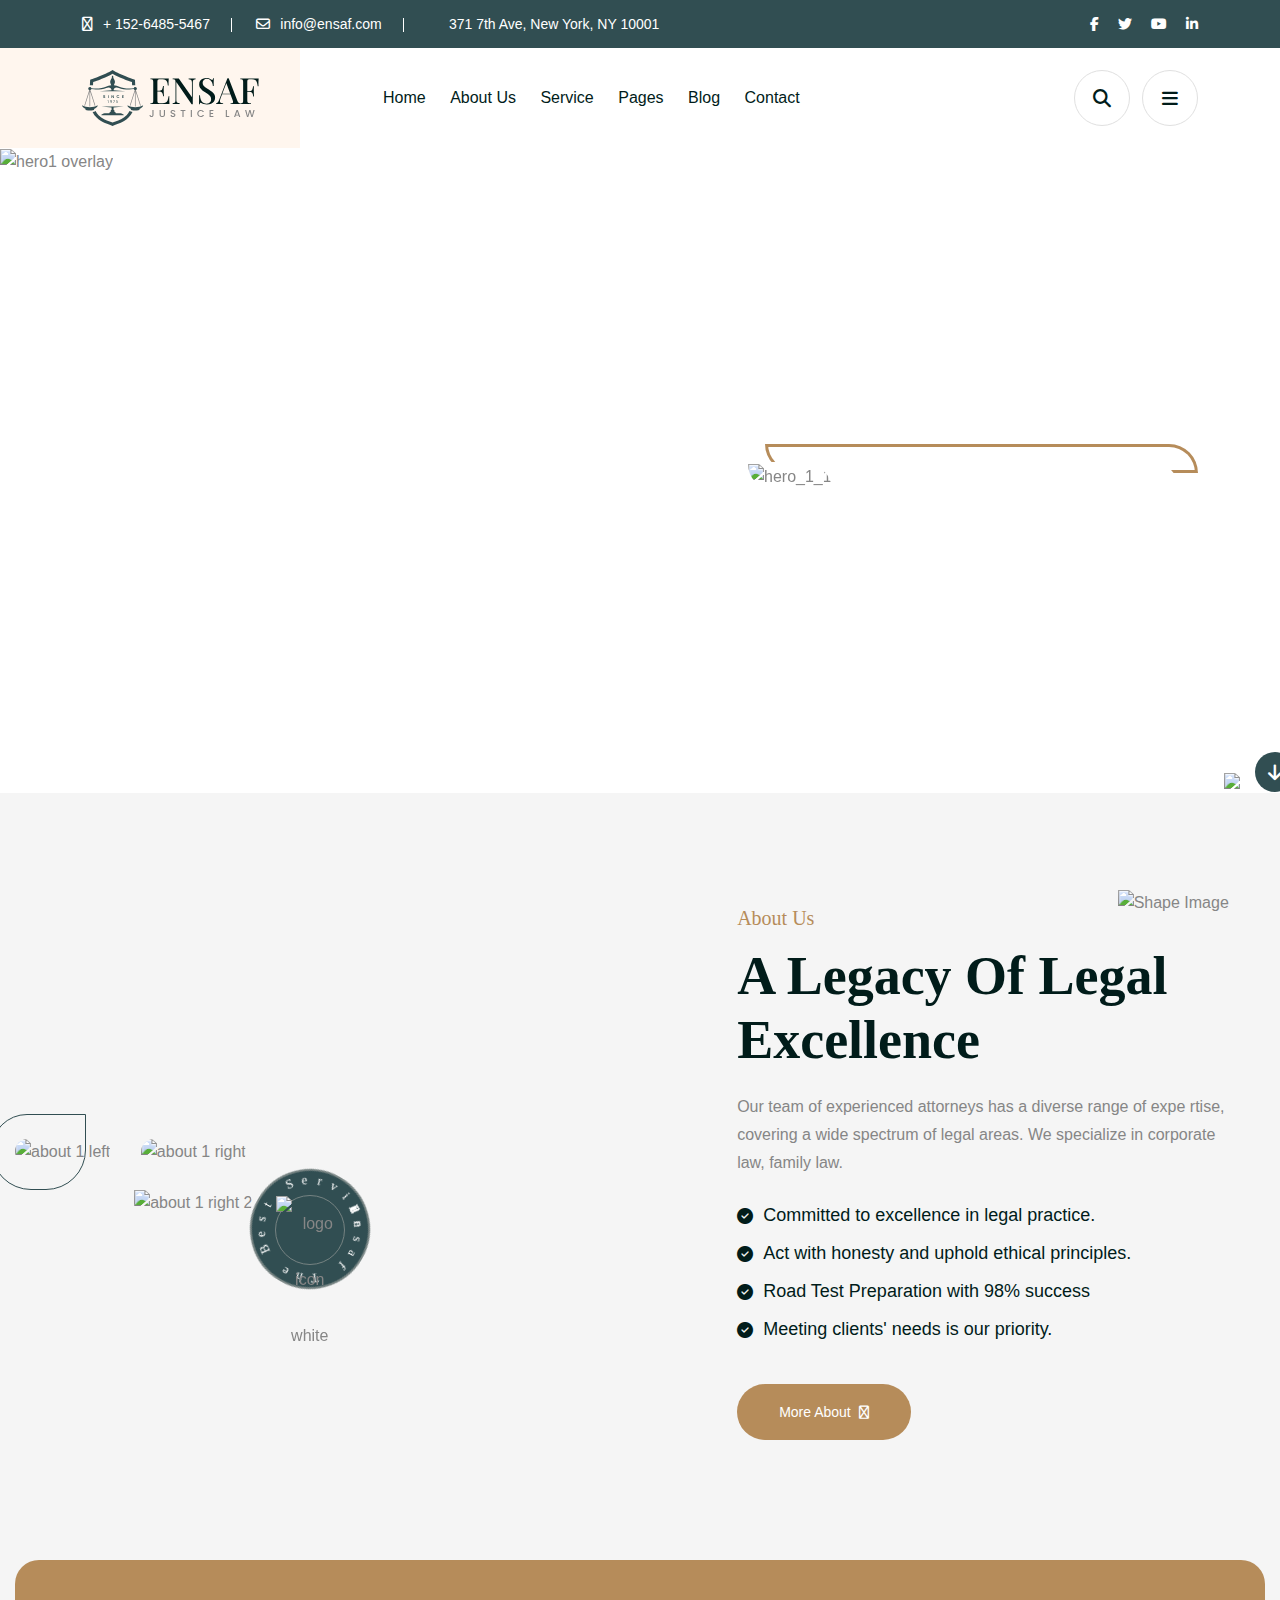
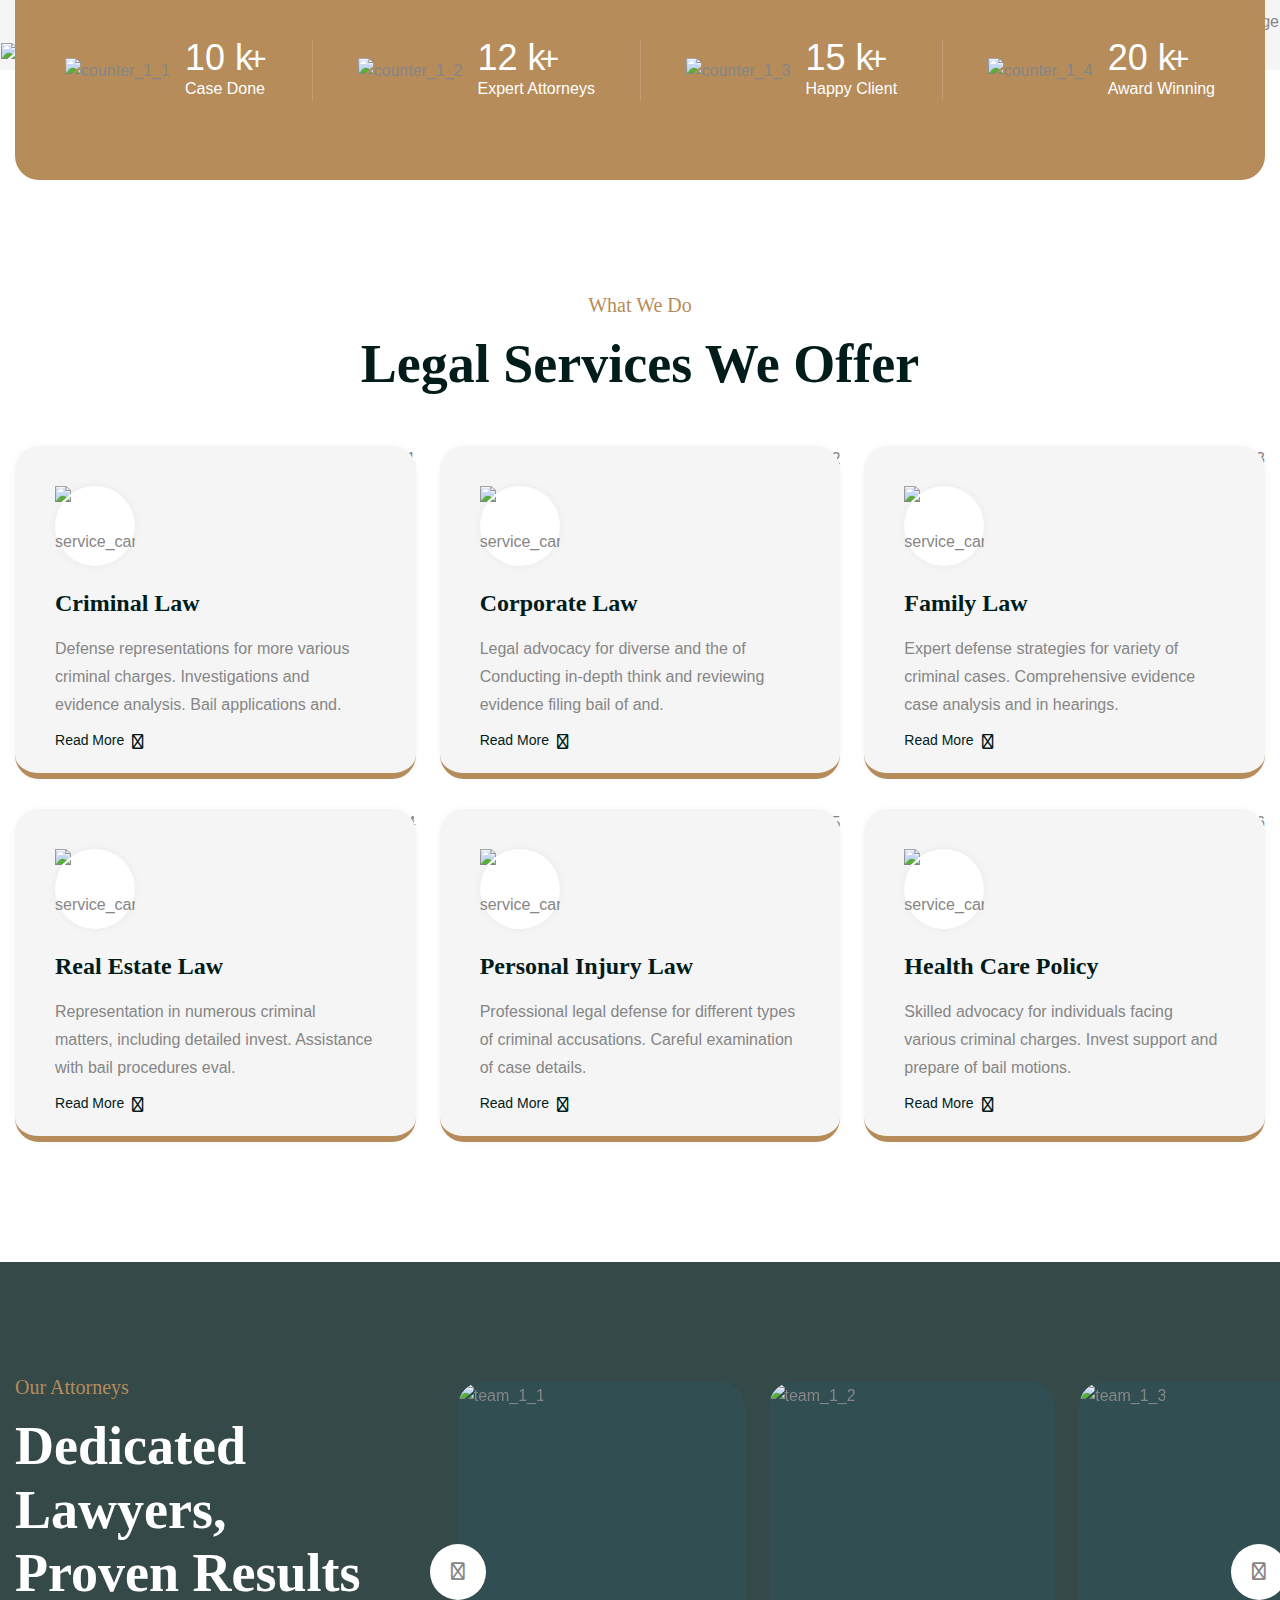
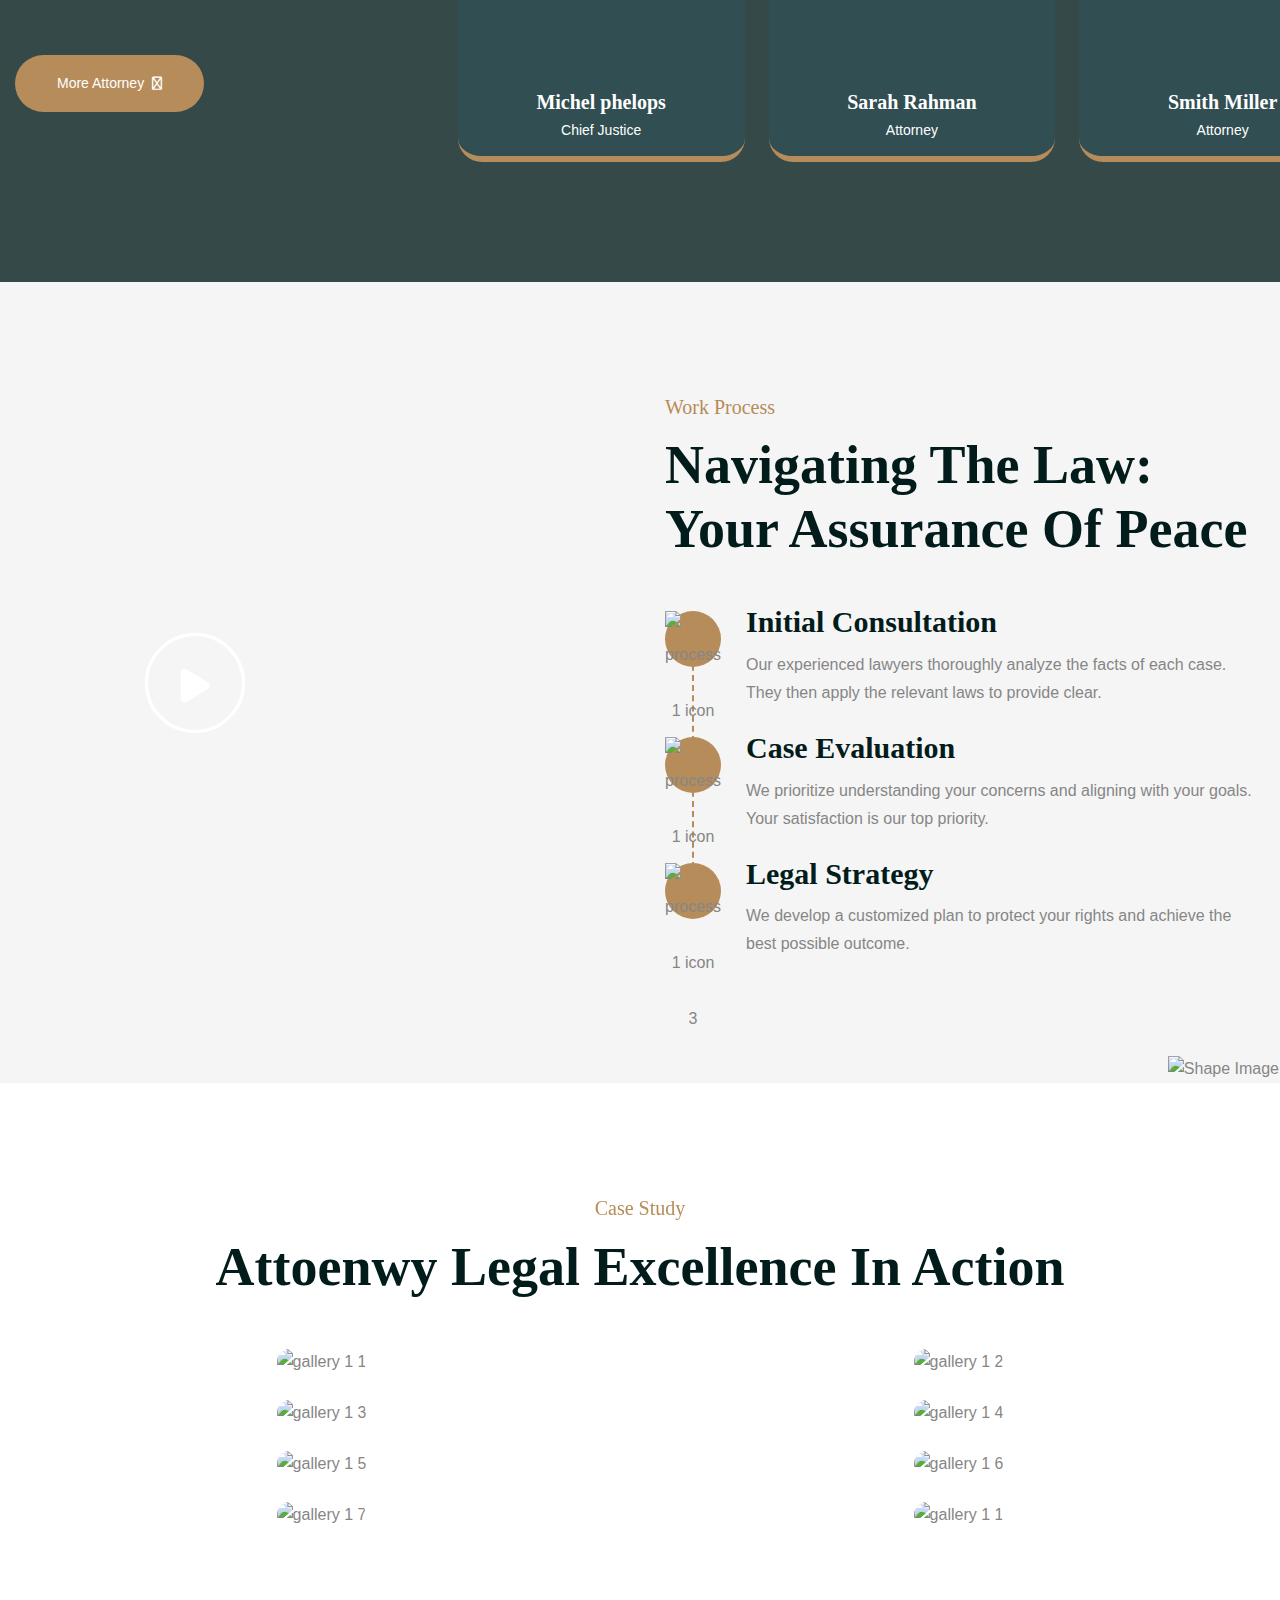
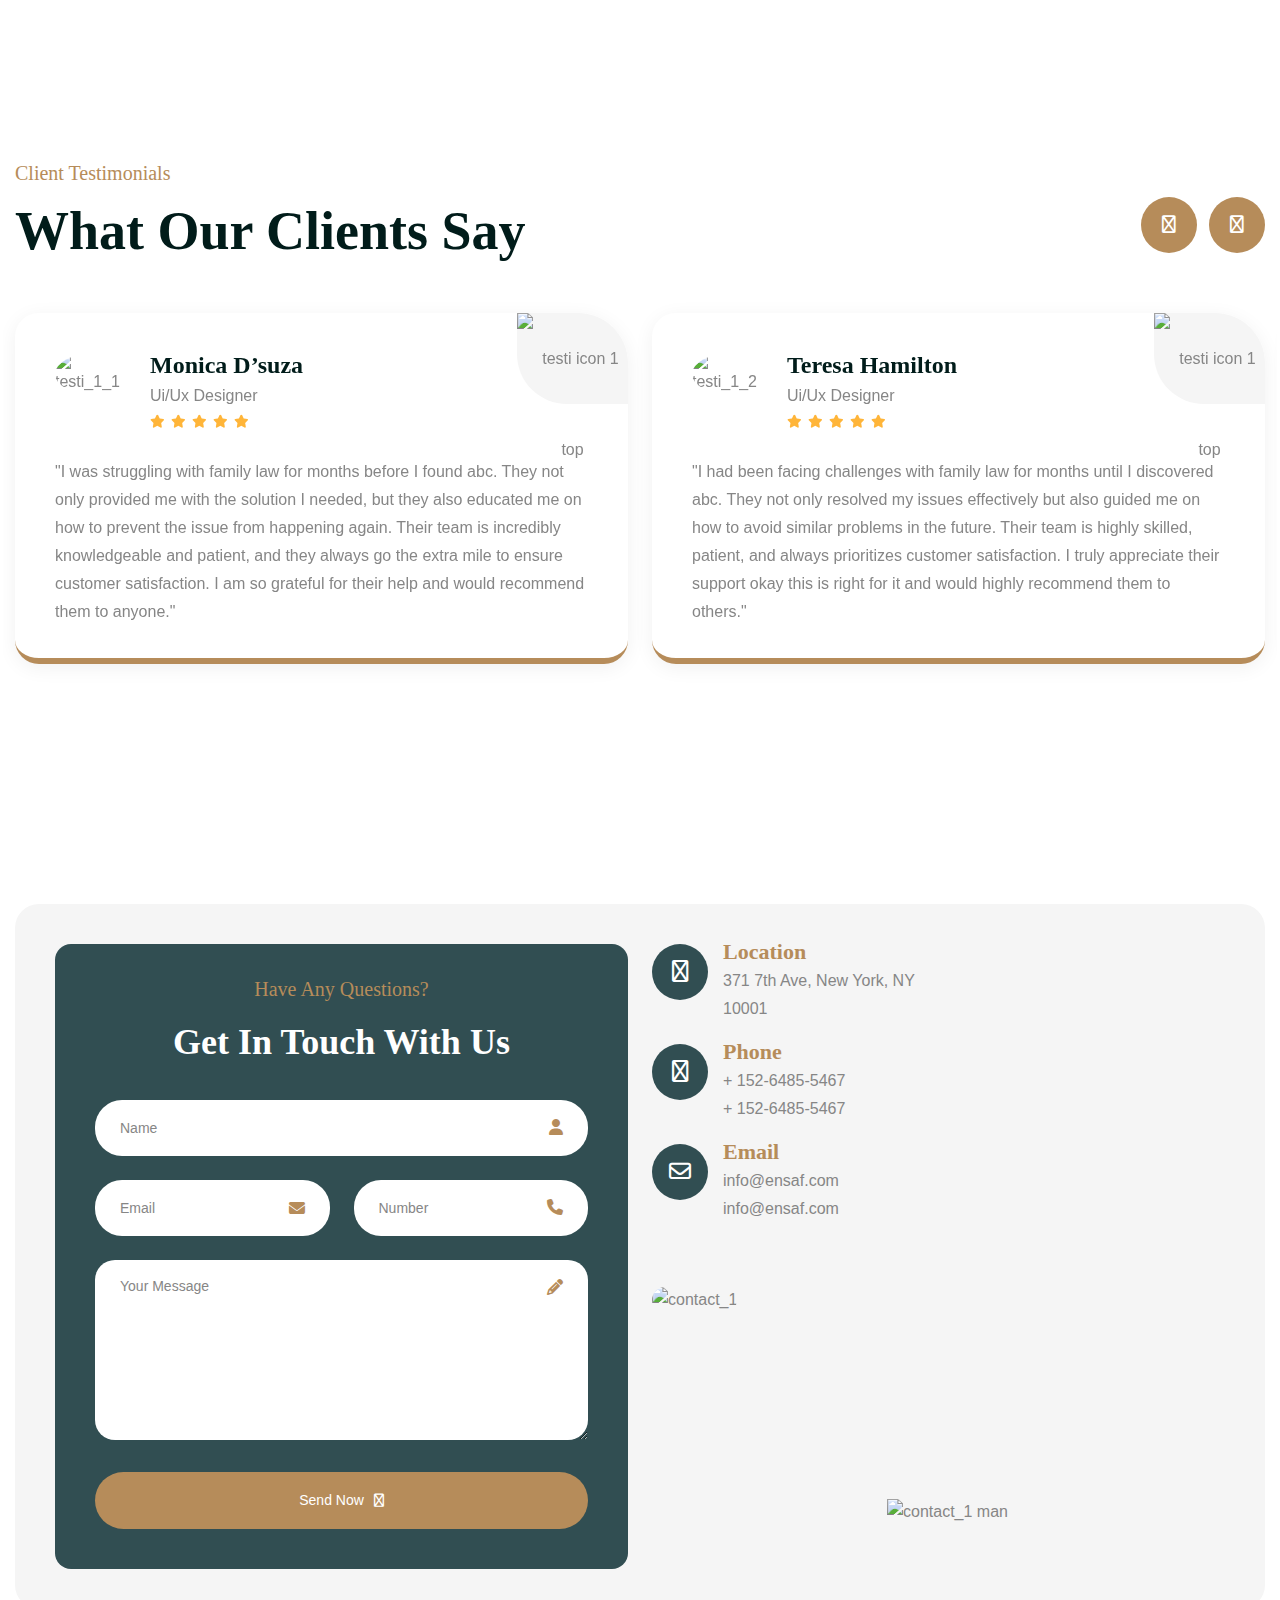
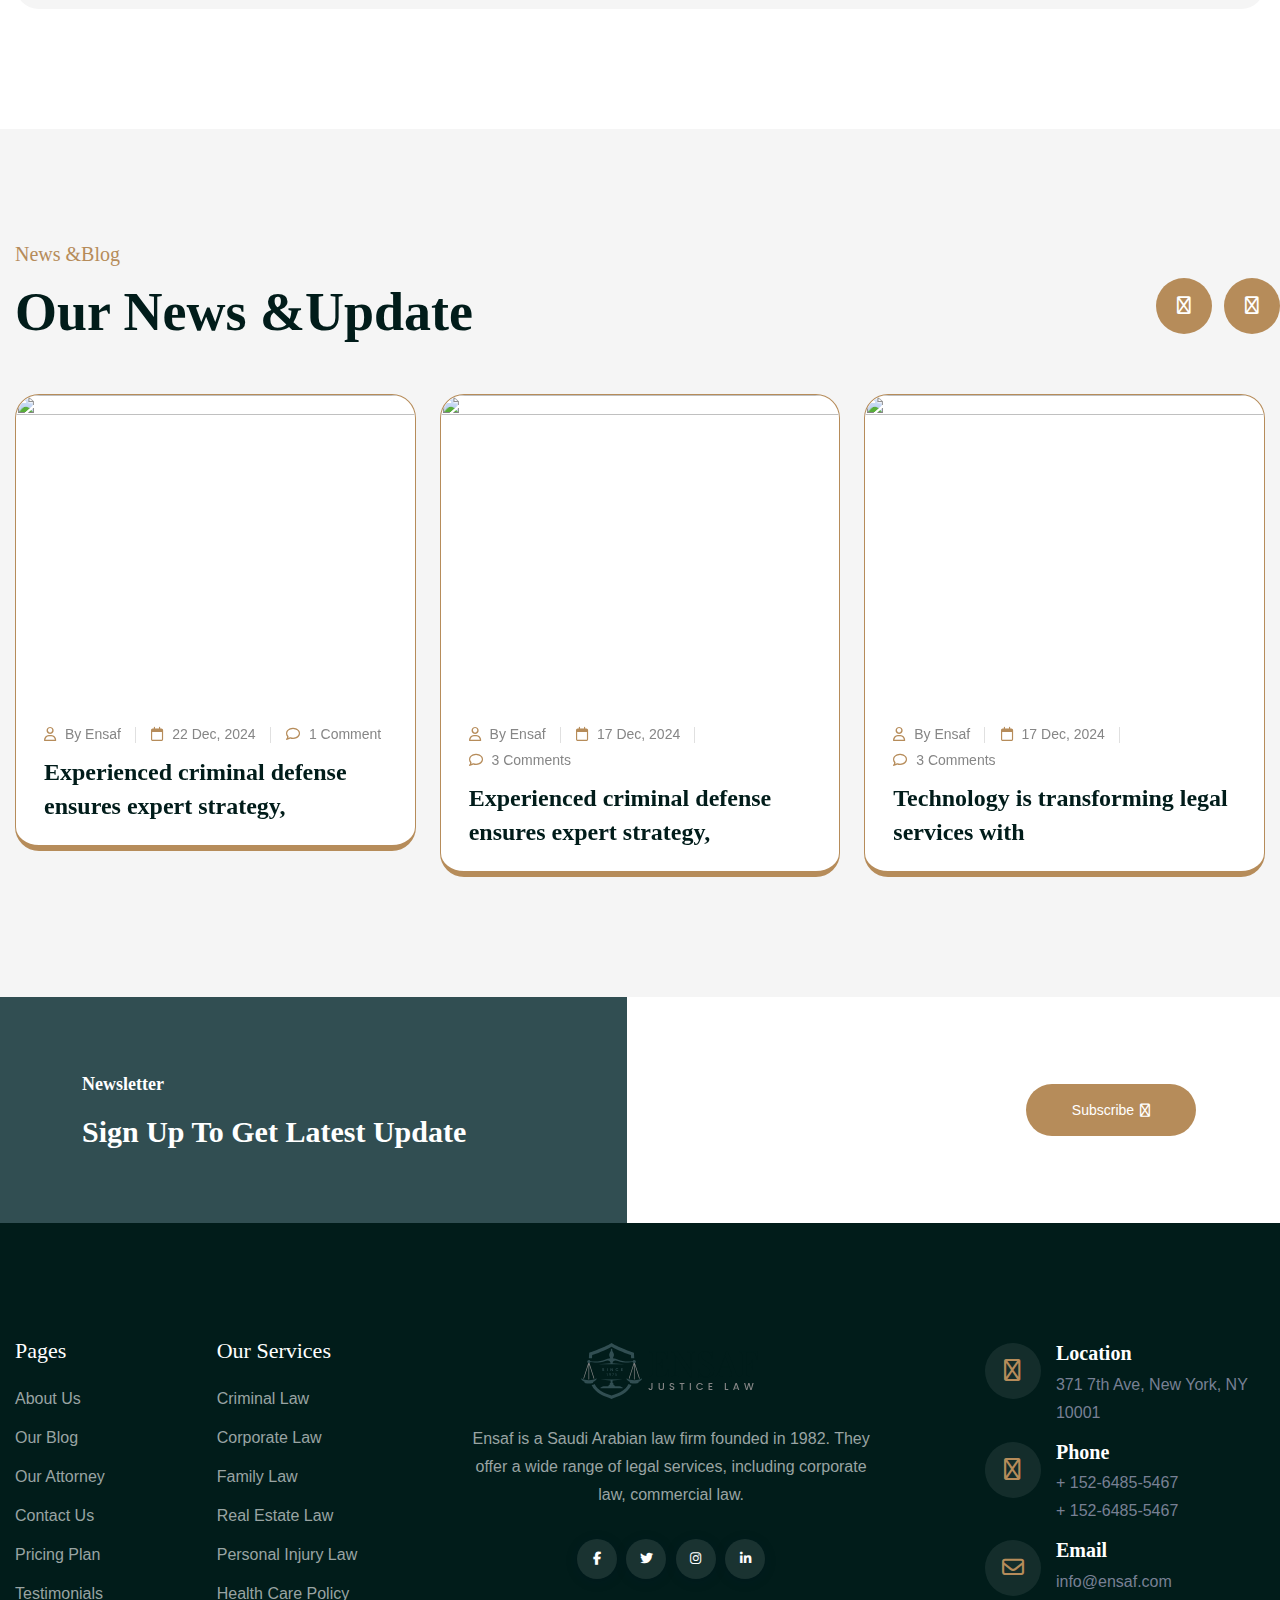
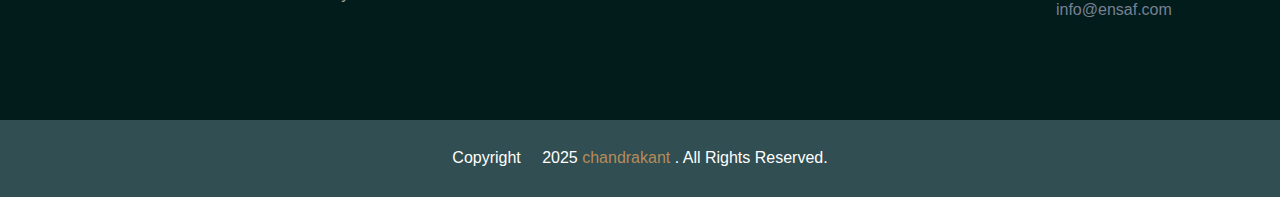
==== commit 2620dddf: "again upload" ====
--- a/index.html
+++ b/index.html
@@ -6,7 +6,7 @@
     <title>Document</title>
     <link rel="icon" sizes="100x100" href="/image/favicion.png">
     <link rel="stylesheet" href="/style.css">
-    <link rel="stylesheet" href="/style2.css">
+    <!-- <link rel="stylesheet" href="/style2.css"> -->
 <!-- Font Awesome CDN -->
 <link rel="stylesheet" href="https://cdnjs.cloudflare.com/ajax/libs/font-awesome/6.5.0/css/all.min.css">
 
@@ -328,7 +328,7 @@
                                                                             <div class="e-con-inner">
                                                                                 <div class="elementor-element elementor-element-c924307 elementor-widget elementor-widget-ensafcat" data-id="c924307" data-element_type="widget" data-widget_type="ensafcat.default">
                                                                                     <div class="elementor-widget-container">
-                                                                                        <li>
+                                                                                        <!-- <li>
                                                                                             <div class="container">
                                                                                                 <div class="row gy-4">
                                                                                                     <div class="col-lg-3">
@@ -529,10 +529,10 @@
                                                                                                                 </a>
                                                                                                             </h3>
                                                                                                         </div>
-                                                                                                    </div>
-                                                                                                </div>
+                                                                                                    </div> -->
+                                                                                                <!-- </div>
                                                                                             </div>
-                                                                                        </li>
+                                                                                        </li> -->
                                                                                     </div>
                                                                                 </div>
                                                                             </div>
